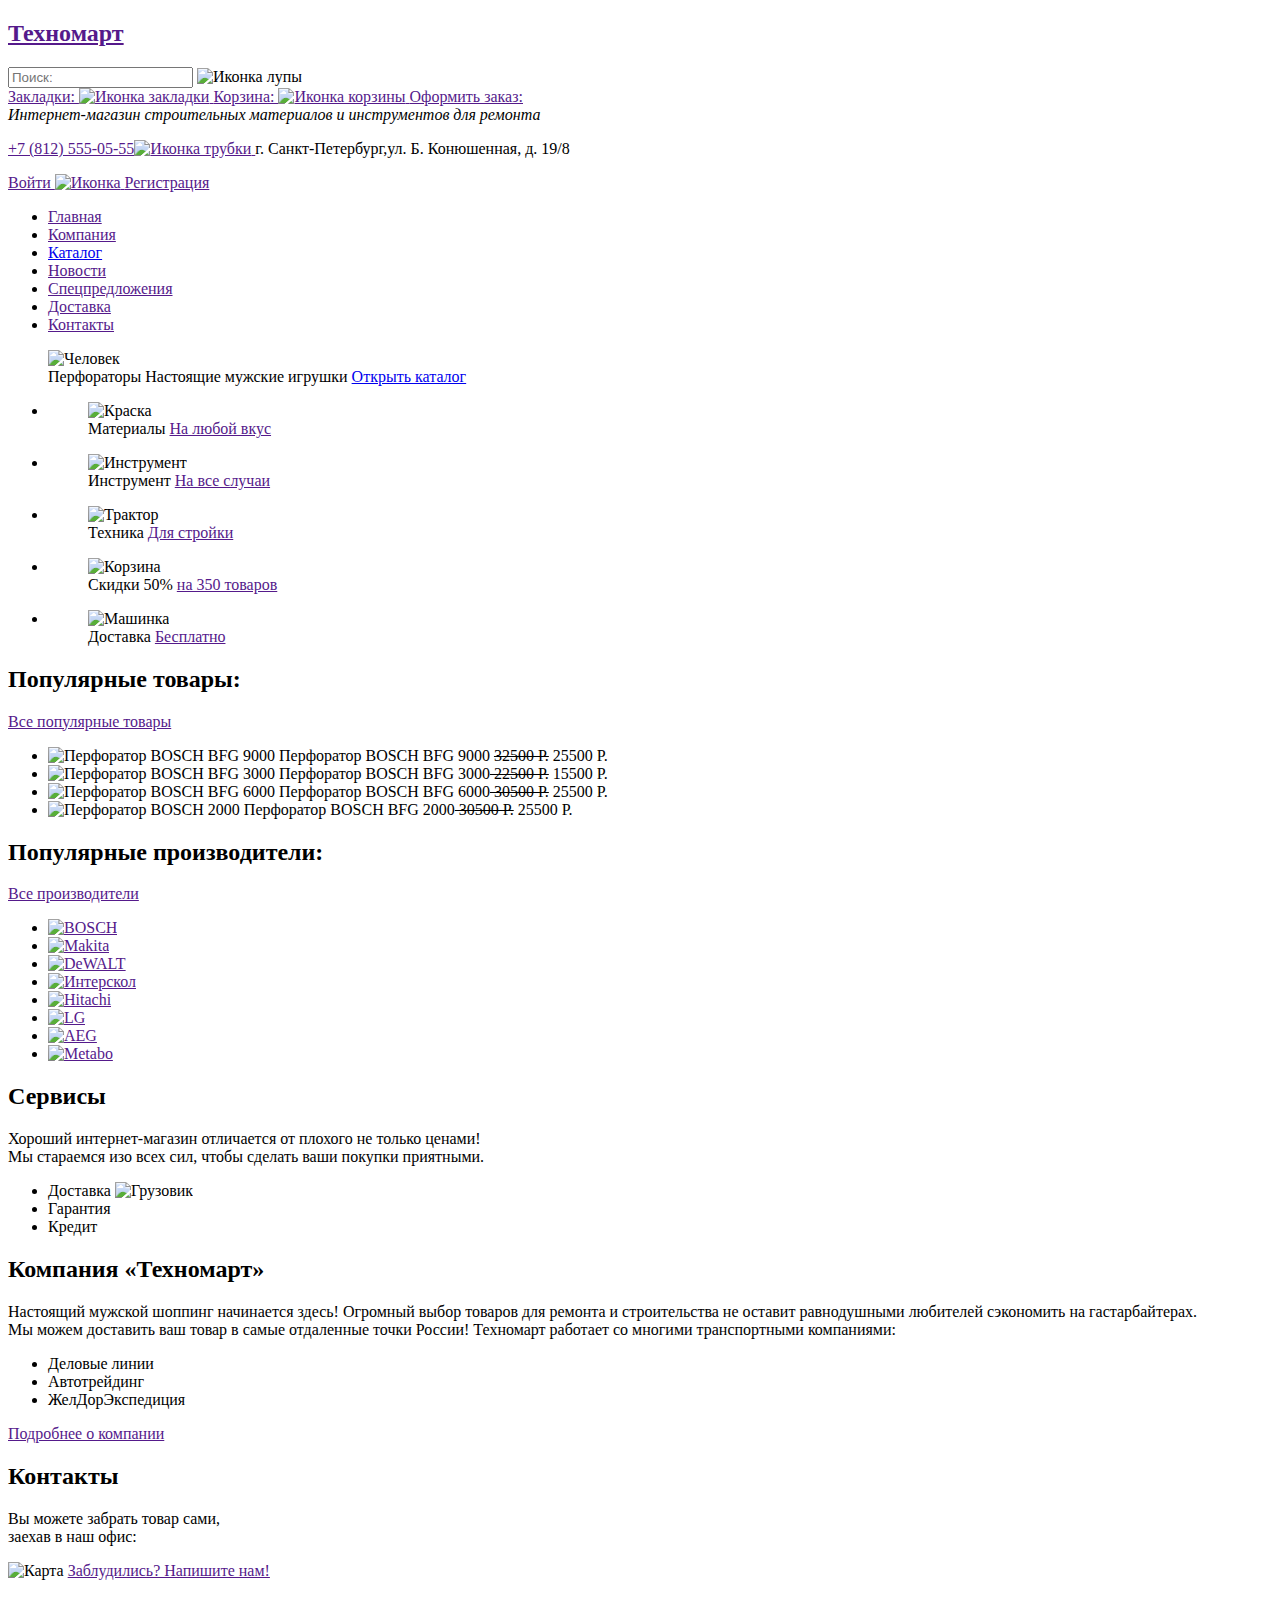
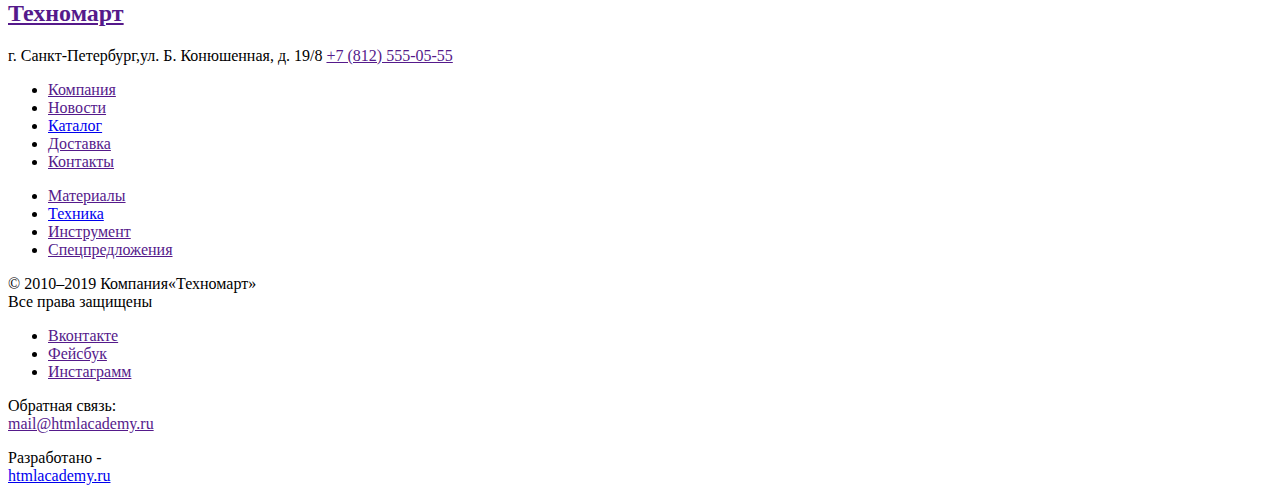
==== index.html @ dcf72810 "Update index.html" ====
<!DOCTYPE html>
<html class="page" lang="ru">
  <head>
    <meta charset="utf-8">
    <title>Index Техномарт</title>
  
  </head>
  
  <body>
    
   <header>
    <div>
      <h2><a href="">Техномарт</a></h2>
      <form action="#" method="POST">
          <input type="search" placeholder="Поиск:">
          <img src="" width="" height="" alt="Иконка лупы">
        </form>
       <a href="">Закладки:
         <img src="" width="" height="" alt="Иконка закладки">
       </a> 
       <a href="">Корзина:
         <img src="" width="" height="" alt="Иконка корзины">
       </a> 
      <a href="">Оформить заказ:</a>
    </div>
    <div>
      <i>Интернет-магазин строительных материалов и инструментов для ремонта</i>
      <p>
        <a  href="">+7 (812) 555-05-55<img src="" width="" height="" alt="Иконка трубки">
        </a>
        г. Санкт-Петербург,ул. Б. Конюшенная, д. 19/8
      </p>
      <a href="">Войти
         <img src="" width="" height="" alt="Иконка">
      </a> 
      <a href="">Регистрация</a>
      
      <nav>
        <ul>
          <li>
            <a href="">Главная</a>
          </li>
          <li>
            <a href="">Компания</a>
          </li>
           <li>
             <a href="catalog.html">Каталог</a>
           </li>
           <li>
             <a href="">Новости</a>
           </li>
            <li>
              <a href="">Спецпредложения</a>
            </li>
          <li>
            <a href="">Доставка</a>
          </li>
           <li>
             <a href="">Контакты</a>
           </li>
        </ul>
      </nav>
    </div>
  </header>
     
  <main>
    
  <!--<h1>Интернет-магазин «Техномарт»</h1>-->
  
  <section>
    
     <!--<h2>Промо</h2>-->
    <figure>
      <img src="" width="" height="" alt="Человек">
      <figcaption>Перфораторы Настоящие мужские игрушки
         <a href="catalog.html">Открыть каталог</a>
      </figcaption>
    </figure>
  
      <ul>
       <li>
         <figure>
            <img src="" width="" height="" alt="Краска">
            <figcaption>Материалы
              <a href="">На любой вкус</a>
            </figcaption>
         </figure>
       </li>
       <li>
         <figure>
            <img src="" width="" height="" alt="Инструмент">
            <figcaption>Инструмент
              <a href="">На все случаи</a>
            </figcaption>
         </figure>
       </li>
       <li>
         <figure>
            <img src="" width="" height="" alt="Трактор">
            <figcaption>Техника
              <a href="">Для стройки</a>
            </figcaption>
         </figure>
       </li>
       <li>
         <figure>
            <img src="" width="" height="" alt="Корзина">
            <figcaption>Скидки 50%
              <a href="">на 350 товаров</a>
            </figcaption>
         </figure>
       </li>
       <li>
         <figure>
            <img src="" width="" height="" alt="Машинка">
            <figcaption>Доставка
              <a href="">Бесплатно</a>
            </figcaption>
         </figure>
       </li>
      </ul>
  </section>
  
  <section>
    <div>
      <h2>Популярные товары:</h2>
      <a href="">Все популярные товары</a>
    </div>
    <ul>
      <li>
        <img src="" width="" height="" alt="Перфоратор BOSCH BFG 9000">
       Перфоратор BOSCH BFG 9000 <s> 32500 Р.</s> 25500 Р.
      </li>
      <li>
        <img src="" width="" height="" alt="Перфоратор BOSCH BFG 3000">
        Перфоратор BOSCH BFG 3000<s> 22500 Р.</s> 15500 Р.
      </li>
      <li>
       <img src="" width="" height="" alt="Перфоратор BOSCH BFG 6000">
       Перфоратор BOSCH BFG 6000<s> 30500 Р.</s> 25500 Р.
      </li>
     <li>
      <img src="" width="" height="" alt="Перфоратор BOSCH 2000">
      Перфоратор BOSCH BFG 2000<s> 30500 Р.</s> 25500 Р. </li>
   </ul>
  </section> 
  
  <section>
    <div>
     <h2>Популярные производители:</h2>
    <a href="">Все производители</a>
    </div>
    <ul>
     <li>
       <a href=""> 
         <img src="" width="" height="" alt="BOSCH"> 
       </a>
     </li>
     <li>
        <a href=""> 
          <img src="" width="" height="" alt="Makita">
        </a>
     </li>
     <li>
        <a href=""> 
          <img src="" width="" height="" alt="DeWALT">
        </a>
     </li>
     <li>
        <a href="">
          <img src="" width="" height="" alt="Интерскол">
        </a>
     </li>
     <li>
        <a href="">
          <img src="" width="" height="" alt="Hitachi">
        </a>
      </li>
      <li>
        <a href="">
          <img src="" width="" height="" alt="LG">
        </a>
      </li>
      <li>
        <a href="">
          <img src="" width="" height="" alt="AEG">
        </a>
      </li>
      <li>
        <a href="">
          <img src="" width="" height="" alt="Metabo">
          </a>
      </li>
    </ul>
  </section>
  
  <section>
    <h2>Сервисы</h2>
    <p>Хороший интернет-магазин отличается от плохого не только ценами!
    <br>
    Мы стараемся изо всех сил, чтобы сделать ваши покупки приятными.</p>
     <ul>
       <li>Доставка
         <img src="" width="" height="" alt="Грузовик"> 
       </li>
       <li>Гарантия
       </li>
       <li>Кредит
       </li>
     </ul>
  </section>
      
 <section>
  <h2>Компания «Техномарт»</h2>
  <p>Настоящий мужской шоппинг начинается здесь! Огромный выбор товаров для  ремонта и строительства не оставит равнодушными любителей сэкономить на гастарбайтерах.
     <br>
    Мы можем доставить ваш товар в самые отдаленные точки России!
    Техномарт работает со многими транспортными компаниями:
  </p>
  <ul>
    <li>Деловые линии</li>
    <li>Автотрейдинг</li>
    <li>ЖелДорЭкспедиция</li>
  </ul>
   <a href="">Подробнее о компании</a>
  </section>
      
  <section>
    <h2>Контакты</h2>
    <p>Вы можете забрать товар сами,<br> заехав в наш офис:</p>
    <img src="" width="" height="" alt="Карта"> 
    <a href="">Заблудились? Напишите нам!</a>
   </section>
  </main>
  
   <footer>
     <div>
       <h2><a href="">Техномарт</a></h2>
       <p>
        г. Санкт-Петербург,ул. Б. Конюшенная, д. 19/8
         <a href="">+7 (812) 555-05-55</a>
       </p>
       <ul>
        <li>
          <a href="">Компания</a>
        </li>
        <li>
          <a href="">Новости</a>
        </li>
        <li>
          <a href="catalog.html">Каталог</a>
        </li>
        <li>
          <a href="">Доставка</a>
        </li>
        <li>
          <a href="">Контакты</a>
        </li>
      </ul> 
      
      <ul>
        <li>
          <a href="">Материалы</a>
        </li>
        <li>
          <a href="catalog.html">Техника</a>
        </li>
        <li>
          <a href="">Инструмент</a>
        </li>
        <li>
          <a href="">Спецпредложения</a>
        </li>
      </ul> 
    </div>  
    <div>
      <p>© 2010–2019 Компания«Техномарт»<br>
         Все права защищены
      </p>

      <ul>
        <li>
          <a href="">Вконтакте</a>
        </li>
        <li>
          <a href="">Фейсбук</a>
        </li>
        <li>
          <a href="">Инстаграмм</a>
        </li>
      </ul>
      <p>Обратная связь:<br>
        <a href="">mail@htmlacademy.ru</a>
      </p>
      <p>
         Разработано -<br>
        <a href="https://htmlacademy.ru/intensive/htmlcss">htmlacademy.ru</a>
      </p>
    </div>
  </footer>
  </body>
</html>
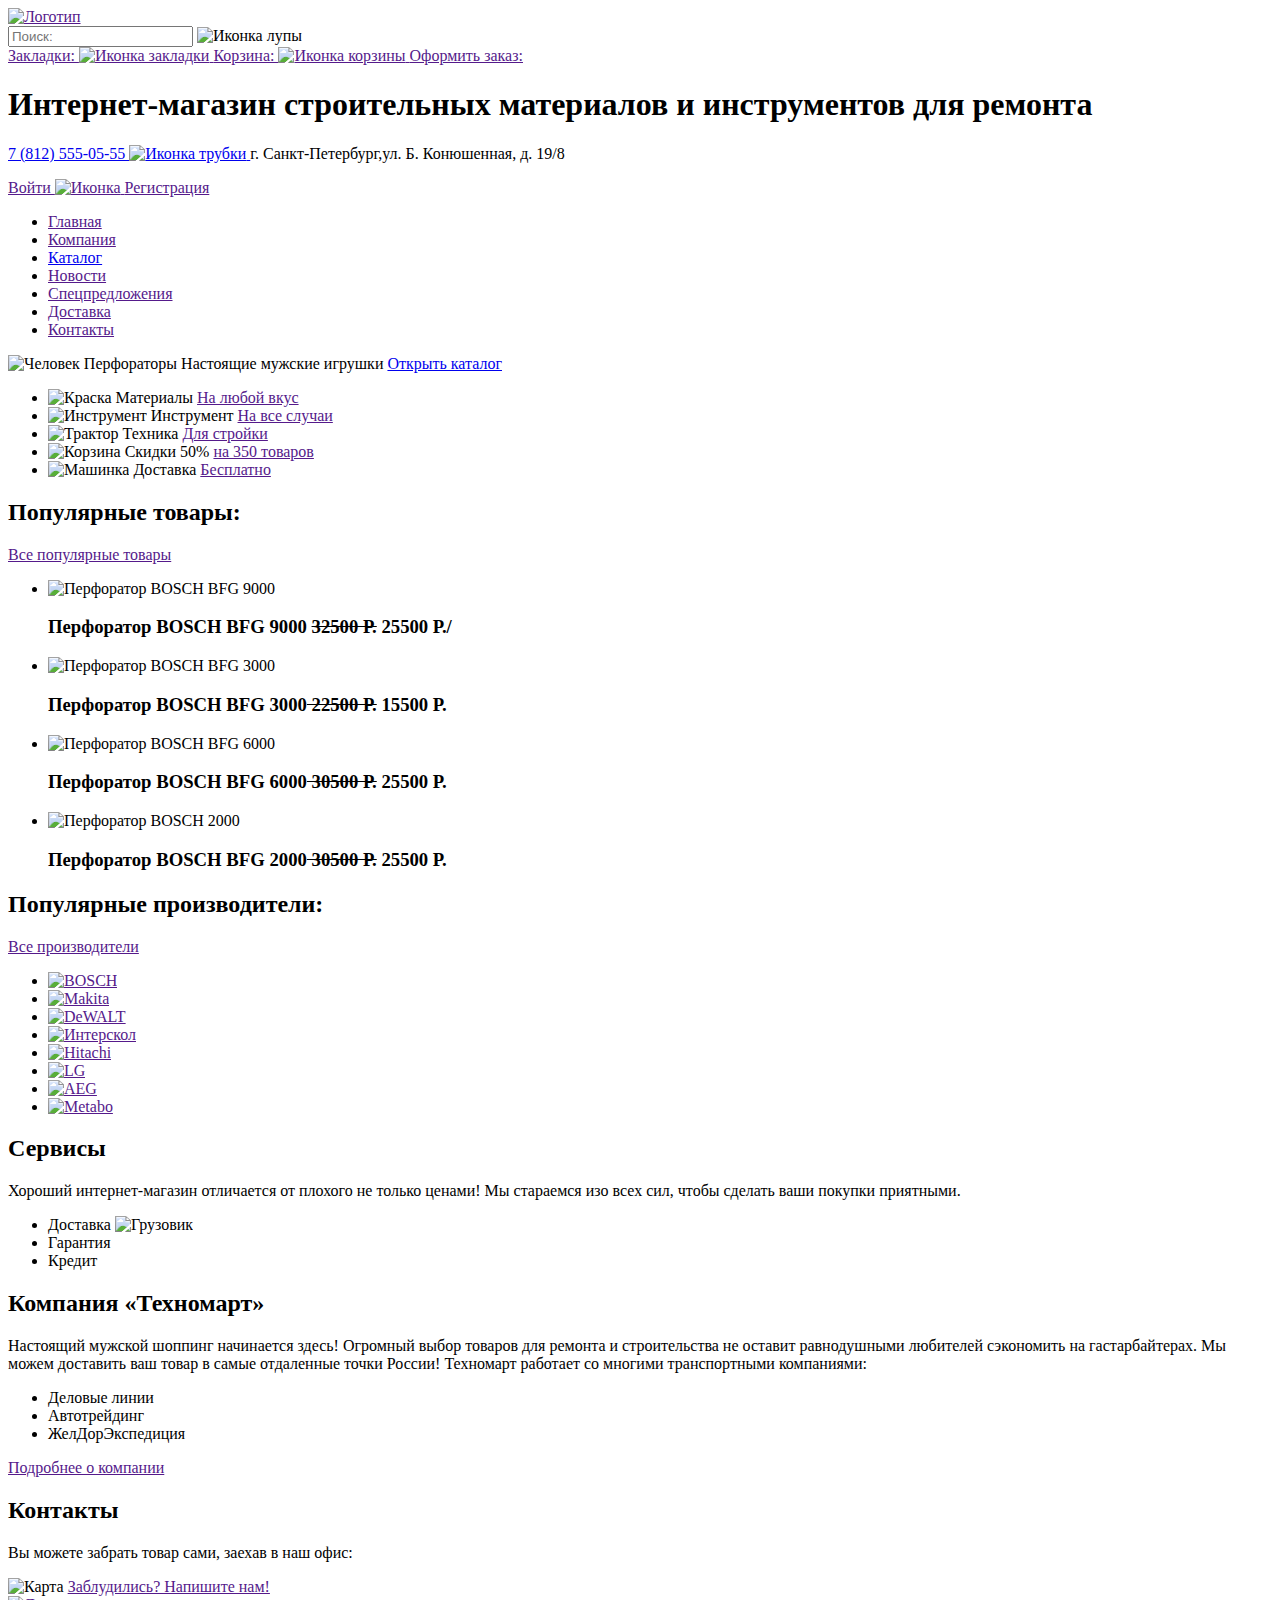
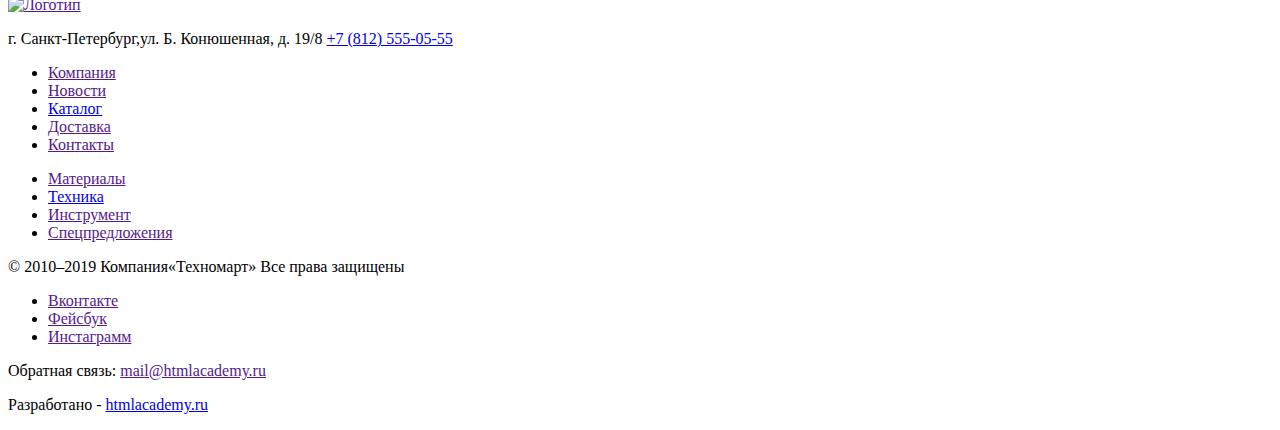
==== commit dc7d665d: "14/10" ====
--- a/index.html
+++ b/index.html
@@ -1,302 +1,284 @@
 <!DOCTYPE html>
-<html class="page" lang="ru">
+<html lang="ru">
   <head>
     <meta charset="utf-8">
     <title>Index Техномарт</title>
-  
   </head>
-  
   <body>
-    
-   <header>
-    <div>
-      <h2><a href="">Техномарт</a></h2>
-      <form action="#" method="POST">
+    <header>
+      <div>
+        <a href="">
+          <img src="" width="" height="" alt="Логотип">
+        </a>
+        <form action="#" method="POST">
           <input type="search" placeholder="Поиск:">
           <img src="" width="" height="" alt="Иконка лупы">
         </form>
-       <a href="">Закладки:
-         <img src="" width="" height="" alt="Иконка закладки">
-       </a> 
-       <a href="">Корзина:
-         <img src="" width="" height="" alt="Иконка корзины">
-       </a> 
-      <a href="">Оформить заказ:</a>
-    </div>
-    <div>
-      <i>Интернет-магазин строительных материалов и инструментов для ремонта</i>
-      <p>
-        <a  href="">+7 (812) 555-05-55<img src="" width="" height="" alt="Иконка трубки">
+        <a href="">Закладки:
+          <img src="" width="" height="" alt="Иконка закладки">
+        </a> 
+        <a href="">Корзина:
+          <img src="" width="" height="" alt="Иконка корзины">
+        </a> 
+        <a href="">Оформить заказ:</a>
+      </div>
+      <div>
+        <h1>Интернет-магазин строительных материалов и инструментов для ремонта</h1>
+        <p>
+          <a  href="tel+78125550555">7 (812) 555-05-55 
+            <img src="" width="" height="" alt="Иконка трубки">
+          </a>
+          г. Санкт-Петербург,ул. Б. Конюшенная, д. 19/8
+        </p>
+        <a href="">Войти
+          <img src="" width="" height="" alt="Иконка">
+        </a> 
+        <a href="">Регистрация</a>
+        <nav>
+          <ul>
+            <li>
+              <a href="">Главная</a>
+            </li>
+            <li>
+              <a href="">Компания</a>
+            </li>
+            <li>
+              <a href="catalog.html">Каталог</a>
+            </li>
+            <li>
+              <a href="">Новости</a>
+            </li>
+            <li>
+              <a href="">Спецпредложения</a>
+            </li>
+            <li>
+              <a href="">Доставка</a>
+            </li>
+            <li>
+              <a href="">Контакты</a>
+            </li>
+          </ul>
+        </nav>
+      </div>
+    </header>  
+    <main>
+      <!--<h1>Интернет-магазин «Техномарт»</h1>-->
+      <section>
+        <!--<h2>Промо</h2>-->
+        <div>
+          <img src="" width="" height="" alt="Человек">
+          Перфораторы Настоящие мужские игрушки
+          <a href="catalog.html">Открыть каталог</a>
+        </div>
+        <ul>
+          <li>
+            <div>
+              <img src="" width="" height="" alt="Краска">
+              Материалы
+              <a href="">На любой вкус</a>
+            </div>
+          </li>
+          <li>
+            <div>
+              <img src="" width="" height="" alt="Инструмент">
+              Инструмент
+              <a href="">На все случаи</a>
+            </div>
+          </li>
+          <li>
+            <div>
+              <img src="" width="" height="" alt="Трактор">
+              Техника
+              <a href="">Для стройки</a>
+            </div>
+          </li>
+          <li>
+            <div>
+              <img src="" width="" height="" alt="Корзина">
+              Скидки 50%
+              <a href="">на 350 товаров</a>
+            </div>
+          </li>
+          <li>
+            <div>
+              <img src="" width="" height="" alt="Машинка">
+              Доставка
+              <a href="">Бесплатно</a>
+            </div>
+          </li>
+        </ul>
+      </section>
+      <section>
+        <div>
+          <h2>Популярные товары:</h2>
+          <a href="">Все популярные товары</a>
+        </div>
+        <ul>
+          <li>
+            <img src="" width="" height="" alt="Перфоратор BOSCH BFG 9000">
+            <h3>Перфоратор BOSCH BFG 9000 <s> 32500 Р.</s> 25500 Р./</h3>
+          </li>
+          <li>
+            <img src="" width="" height="" alt="Перфоратор BOSCH BFG 3000">
+            <h3>Перфоратор BOSCH BFG 3000<s> 22500 Р.</s> 15500 Р.</h3>
+          </li>
+          <li>
+            <img src="" width="" height="" alt="Перфоратор BOSCH BFG 6000">
+            <h3>Перфоратор BOSCH BFG 6000<s> 30500 Р.</s> 25500 Р.</h3>
+          </li>
+          <li>
+            <img src="" width="" height="" alt="Перфоратор BOSCH 2000">
+            <h3>Перфоратор BOSCH BFG 2000<s> 30500 Р.</s> 25500 Р.</h3> 
+          </li>
+        </ul>
+      </section> 
+      <section>
+        <div>
+          <h2>Популярные производители:</h2>
+          <a href="">Все производители</a>
+        </div>
+        <ul>
+          <li>
+            <a href=""> 
+              <img src="" width="" height="" alt="BOSCH"> 
+            </a>
+          </li>
+          <li>
+            <a href=""> 
+              <img src="" width="" height="" alt="Makita">
+            </a>
+          </li>
+          <li>
+            <a href=""> 
+              <img src="" width="" height="" alt="DeWALT">
+            </a>
+          </li>
+          <li>
+            <a href="">
+              <img src="" width="" height="" alt="Интерскол">
+            </a>
+          </li>
+          <li>
+            <a href="">
+              <img src="" width="" height="" alt="Hitachi">
+            </a>
+          </li>
+          <li>
+            <a href="">
+              <img src="" width="" height="" alt="LG">
+            </a>
+          </li>
+          <li>
+            <a href="">
+              <img src="" width="" height="" alt="AEG">
+            </a>
+          </li>
+          <li>
+            <a href="">
+              <img src="" width="" height="" alt="Metabo">
+            </a>
+          </li>
+        </ul>
+      </section>
+      <section>
+        <h2>Сервисы</h2>
+        <p>Хороший интернет-магазин отличается от плохого не только ценами!
+          Мы стараемся изо всех сил, чтобы сделать ваши покупки приятными.
+        </p>
+        <ul>
+          <li>Доставка
+            <img src="" width="" height="" alt="Грузовик"> 
+          </li>
+          <li>Гарантия</li>
+          <li>Кредит</li>
+        </ul>
+      </section>
+      <section>
+        <h2>Компания «Техномарт»</h2>
+        <p>Настоящий мужской шоппинг начинается здесь! Огромный выбор товаров для  ремонта и строительства не оставит равнодушными любителей сэкономить на гастарбайтерах.
+          Мы можем доставить ваш товар в самые отдаленные точки России!
+          Техномарт работает со многими транспортными компаниями:
+        </p>
+        <ul>
+          <li>Деловые линии</li>
+          <li>Автотрейдинг</li>
+          <li>ЖелДорЭкспедиция</li>
+        </ul>
+        <a href="">Подробнее о компании</a>
+      </section>
+      <section>
+        <h2>Контакты</h2>
+        <p>Вы можете забрать товар сами,
+          заехав в наш офис:
+        </p>
+        <img src="" width="" height="" alt="Карта"> 
+        <a href="">Заблудились? Напишите нам!</a>
+      </section>
+    </main>
+    <footer>
+      <div>
+        <a href="">
+          <img src="" width="" height="" alt="Логотип">
         </a>
-        г. Санкт-Петербург,ул. Б. Конюшенная, д. 19/8
-      </p>
-      <a href="">Войти
-         <img src="" width="" height="" alt="Иконка">
-      </a> 
-      <a href="">Регистрация</a>
-      
-      <nav>
-        <ul>
-          <li>
-            <a href="">Главная</a>
-          </li>
+        <p>
+          г. Санкт-Петербург,ул. Б. Конюшенная, д. 19/8
+          <a href="tel:+78125550555">+7 (812) 555-05-55</a>
+        </p>
+        <ul>
           <li>
             <a href="">Компания</a>
           </li>
-           <li>
-             <a href="catalog.html">Каталог</a>
-           </li>
-           <li>
-             <a href="">Новости</a>
-           </li>
-            <li>
-              <a href="">Спецпредложения</a>
-            </li>
+          <li>
+            <a href="">Новости</a>
+          </li>
+          <li>
+            <a href="catalog.html">Каталог</a>
+          </li>
           <li>
             <a href="">Доставка</a>
           </li>
-           <li>
-             <a href="">Контакты</a>
-           </li>
-        </ul>
-      </nav>
-    </div>
-  </header>
-     
-  <main>
-    
-  <!--<h1>Интернет-магазин «Техномарт»</h1>-->
-  
-  <section>
-    
-     <!--<h2>Промо</h2>-->
-    <figure>
-      <img src="" width="" height="" alt="Человек">
-      <figcaption>Перфораторы Настоящие мужские игрушки
-         <a href="catalog.html">Открыть каталог</a>
-      </figcaption>
-    </figure>
-  
-      <ul>
-       <li>
-         <figure>
-            <img src="" width="" height="" alt="Краска">
-            <figcaption>Материалы
-              <a href="">На любой вкус</a>
-            </figcaption>
-         </figure>
-       </li>
-       <li>
-         <figure>
-            <img src="" width="" height="" alt="Инструмент">
-            <figcaption>Инструмент
-              <a href="">На все случаи</a>
-            </figcaption>
-         </figure>
-       </li>
-       <li>
-         <figure>
-            <img src="" width="" height="" alt="Трактор">
-            <figcaption>Техника
-              <a href="">Для стройки</a>
-            </figcaption>
-         </figure>
-       </li>
-       <li>
-         <figure>
-            <img src="" width="" height="" alt="Корзина">
-            <figcaption>Скидки 50%
-              <a href="">на 350 товаров</a>
-            </figcaption>
-         </figure>
-       </li>
-       <li>
-         <figure>
-            <img src="" width="" height="" alt="Машинка">
-            <figcaption>Доставка
-              <a href="">Бесплатно</a>
-            </figcaption>
-         </figure>
-       </li>
-      </ul>
-  </section>
-  
-  <section>
-    <div>
-      <h2>Популярные товары:</h2>
-      <a href="">Все популярные товары</a>
-    </div>
-    <ul>
-      <li>
-        <img src="" width="" height="" alt="Перфоратор BOSCH BFG 9000">
-       Перфоратор BOSCH BFG 9000 <s> 32500 Р.</s> 25500 Р.
-      </li>
-      <li>
-        <img src="" width="" height="" alt="Перфоратор BOSCH BFG 3000">
-        Перфоратор BOSCH BFG 3000<s> 22500 Р.</s> 15500 Р.
-      </li>
-      <li>
-       <img src="" width="" height="" alt="Перфоратор BOSCH BFG 6000">
-       Перфоратор BOSCH BFG 6000<s> 30500 Р.</s> 25500 Р.
-      </li>
-     <li>
-      <img src="" width="" height="" alt="Перфоратор BOSCH 2000">
-      Перфоратор BOSCH BFG 2000<s> 30500 Р.</s> 25500 Р. </li>
-   </ul>
-  </section> 
-  
-  <section>
-    <div>
-     <h2>Популярные производители:</h2>
-    <a href="">Все производители</a>
-    </div>
-    <ul>
-     <li>
-       <a href=""> 
-         <img src="" width="" height="" alt="BOSCH"> 
-       </a>
-     </li>
-     <li>
-        <a href=""> 
-          <img src="" width="" height="" alt="Makita">
-        </a>
-     </li>
-     <li>
-        <a href=""> 
-          <img src="" width="" height="" alt="DeWALT">
-        </a>
-     </li>
-     <li>
-        <a href="">
-          <img src="" width="" height="" alt="Интерскол">
-        </a>
-     </li>
-     <li>
-        <a href="">
-          <img src="" width="" height="" alt="Hitachi">
-        </a>
-      </li>
-      <li>
-        <a href="">
-          <img src="" width="" height="" alt="LG">
-        </a>
-      </li>
-      <li>
-        <a href="">
-          <img src="" width="" height="" alt="AEG">
-        </a>
-      </li>
-      <li>
-        <a href="">
-          <img src="" width="" height="" alt="Metabo">
-          </a>
-      </li>
-    </ul>
-  </section>
-  
-  <section>
-    <h2>Сервисы</h2>
-    <p>Хороший интернет-магазин отличается от плохого не только ценами!
-    <br>
-    Мы стараемся изо всех сил, чтобы сделать ваши покупки приятными.</p>
-     <ul>
-       <li>Доставка
-         <img src="" width="" height="" alt="Грузовик"> 
-       </li>
-       <li>Гарантия
-       </li>
-       <li>Кредит
-       </li>
-     </ul>
-  </section>
-      
- <section>
-  <h2>Компания «Техномарт»</h2>
-  <p>Настоящий мужской шоппинг начинается здесь! Огромный выбор товаров для  ремонта и строительства не оставит равнодушными любителей сэкономить на гастарбайтерах.
-     <br>
-    Мы можем доставить ваш товар в самые отдаленные точки России!
-    Техномарт работает со многими транспортными компаниями:
-  </p>
-  <ul>
-    <li>Деловые линии</li>
-    <li>Автотрейдинг</li>
-    <li>ЖелДорЭкспедиция</li>
-  </ul>
-   <a href="">Подробнее о компании</a>
-  </section>
-      
-  <section>
-    <h2>Контакты</h2>
-    <p>Вы можете забрать товар сами,<br> заехав в наш офис:</p>
-    <img src="" width="" height="" alt="Карта"> 
-    <a href="">Заблудились? Напишите нам!</a>
-   </section>
-  </main>
-  
-   <footer>
-     <div>
-       <h2><a href="">Техномарт</a></h2>
-       <p>
-        г. Санкт-Петербург,ул. Б. Конюшенная, д. 19/8
-         <a href="">+7 (812) 555-05-55</a>
-       </p>
-       <ul>
-        <li>
-          <a href="">Компания</a>
-        </li>
-        <li>
-          <a href="">Новости</a>
-        </li>
-        <li>
-          <a href="catalog.html">Каталог</a>
-        </li>
-        <li>
-          <a href="">Доставка</a>
-        </li>
-        <li>
-          <a href="">Контакты</a>
-        </li>
-      </ul> 
-      
-      <ul>
-        <li>
-          <a href="">Материалы</a>
-        </li>
-        <li>
-          <a href="catalog.html">Техника</a>
-        </li>
-        <li>
-          <a href="">Инструмент</a>
-        </li>
-        <li>
-          <a href="">Спецпредложения</a>
-        </li>
-      </ul> 
-    </div>  
-    <div>
-      <p>© 2010–2019 Компания«Техномарт»<br>
-         Все права защищены
-      </p>
-
-      <ul>
-        <li>
-          <a href="">Вконтакте</a>
-        </li>
-        <li>
-          <a href="">Фейсбук</a>
-        </li>
-        <li>
-          <a href="">Инстаграмм</a>
-        </li>
-      </ul>
-      <p>Обратная связь:<br>
-        <a href="">mail@htmlacademy.ru</a>
-      </p>
-      <p>
-         Разработано -<br>
-        <a href="https://htmlacademy.ru/intensive/htmlcss">htmlacademy.ru</a>
-      </p>
-    </div>
-  </footer>
+          <li>
+            <a href="">Контакты</a>
+          </li>
+        </ul> 
+        <ul>
+          <li>
+            <a href="">Материалы</a>
+          </li>
+          <li>
+            <a href="catalog.html">Техника</a>
+          </li>
+          <li>
+            <a href="">Инструмент</a>
+          </li>
+          <li>
+            <a href="">Спецпредложения</a>
+          </li>
+        </ul> 
+      </div>
+      <div>
+        <p>© 2010–2019 Компания«Техномарт»
+          Все права защищены
+        </p>
+        <ul>
+          <li>
+            <a href="">Вконтакте</a>
+          </li>
+          <li>
+            <a href="">Фейсбук</a>
+          </li>
+          <li>
+            <a href="">Инстаграмм</a>
+          </li>
+        </ul>
+        <p>Обратная связь:
+          <a href="">mail@htmlacademy.ru</a>
+        </p>
+        <p>
+          Разработано -
+          <a href="https://htmlacademy.ru/intensive/htmlcss">htmlacademy.ru</a>
+        </p>
+      </div>
+    </footer>
   </body>
 </html>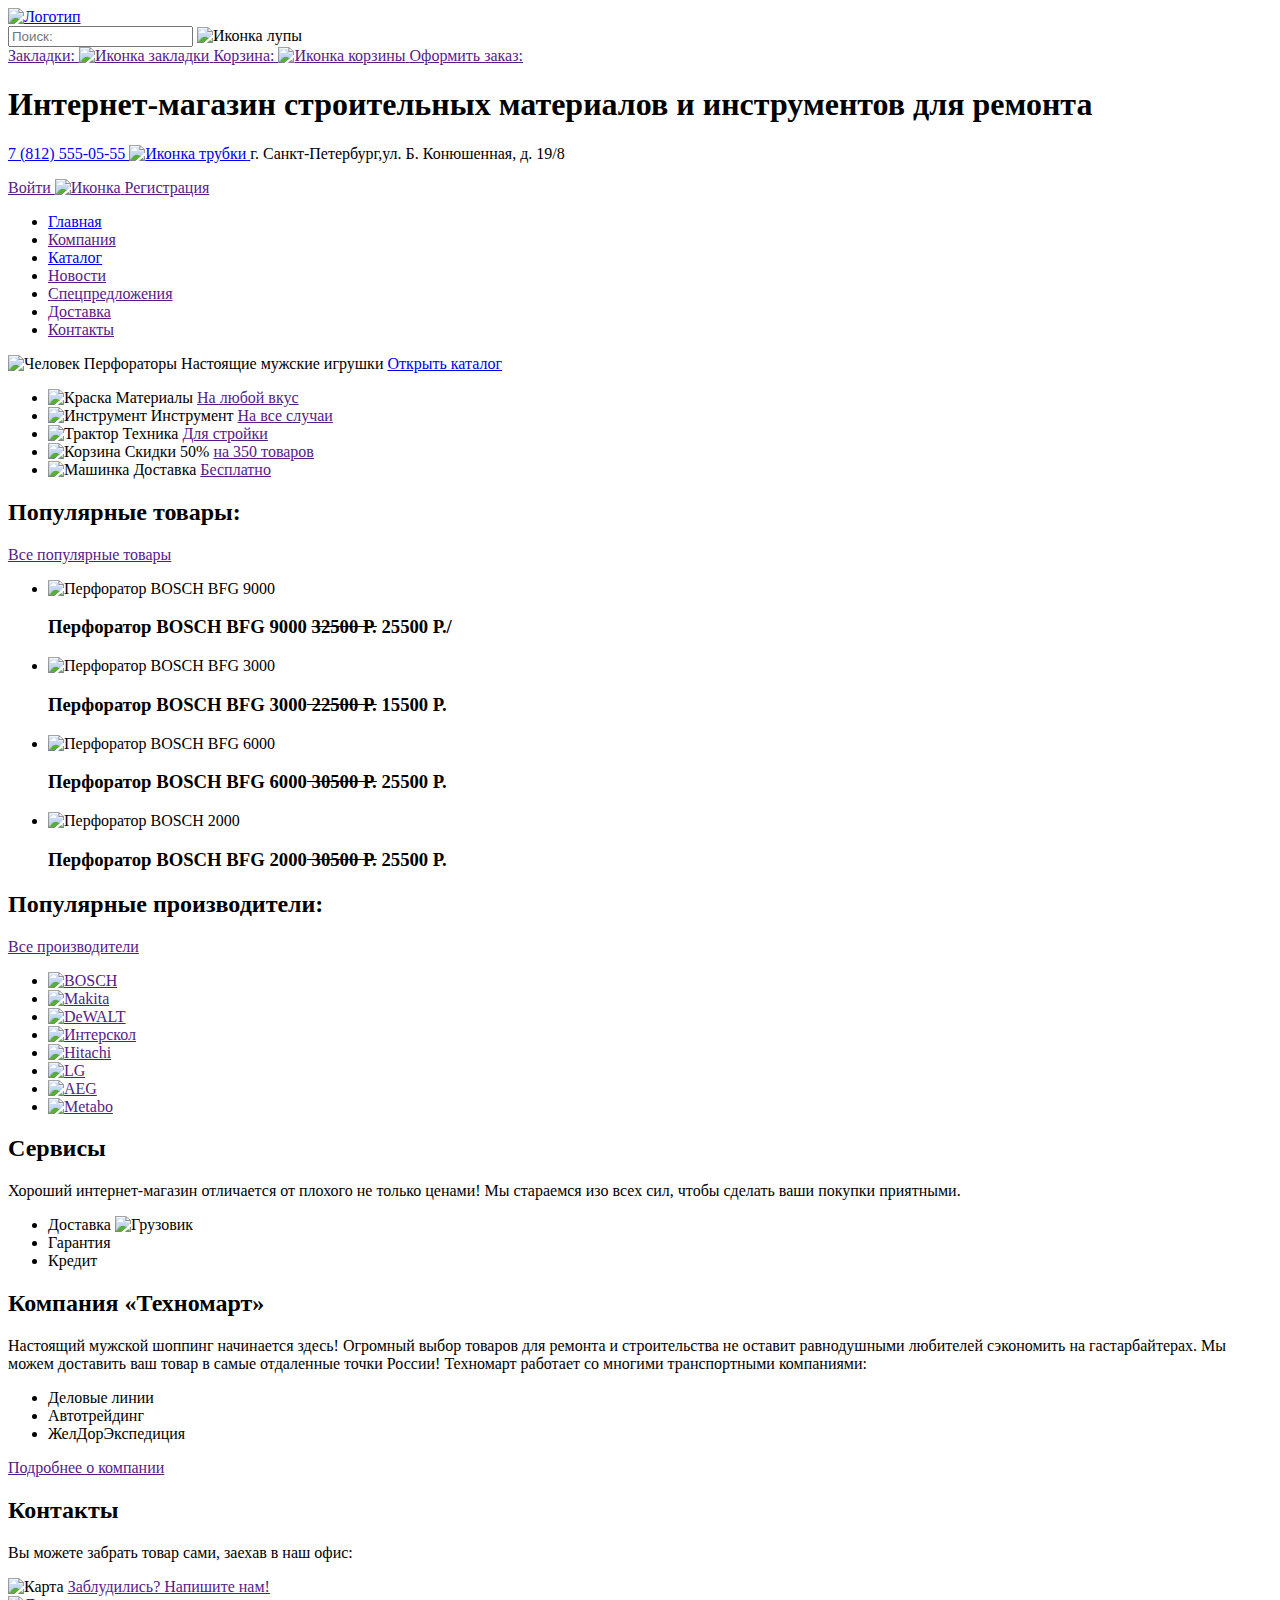
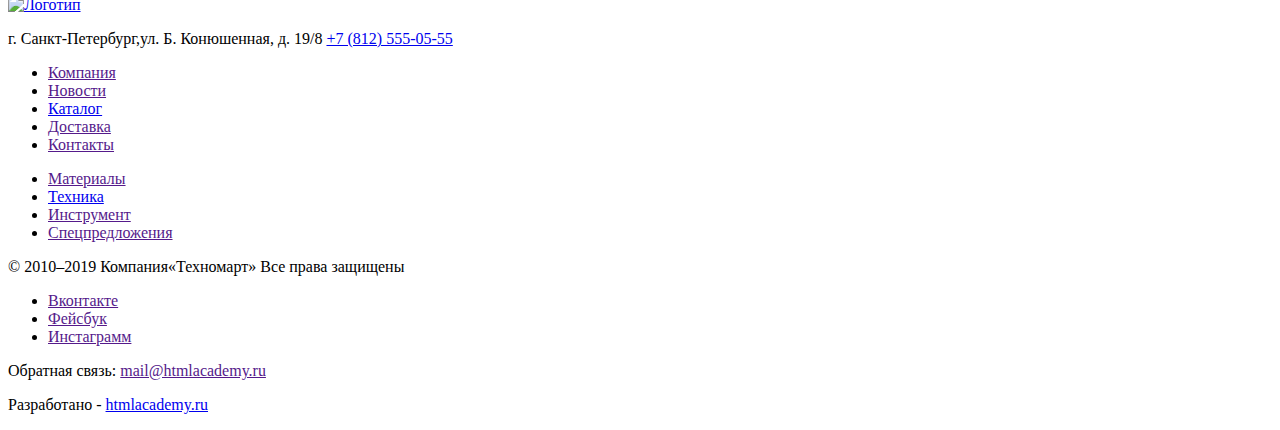
==== commit 79278a93: "доработки 15.10" ====
--- a/index.html
+++ b/index.html
@@ -7,7 +7,7 @@
   <body>
     <header>
       <div>
-        <a href="">
+        <a href="index.html">
           <img src="" width="" height="" alt="Логотип">
         </a>
         <form action="#" method="POST">
@@ -37,7 +37,7 @@
         <nav>
           <ul>
             <li>
-              <a href="">Главная</a>
+              <a href="index.html">Главная</a>
             </li>
             <li>
               <a href="">Компания</a>
@@ -217,7 +217,7 @@
     </main>
     <footer>
       <div>
-        <a href="">
+        <a href="index.html">
           <img src="" width="" height="" alt="Логотип">
         </a>
         <p>
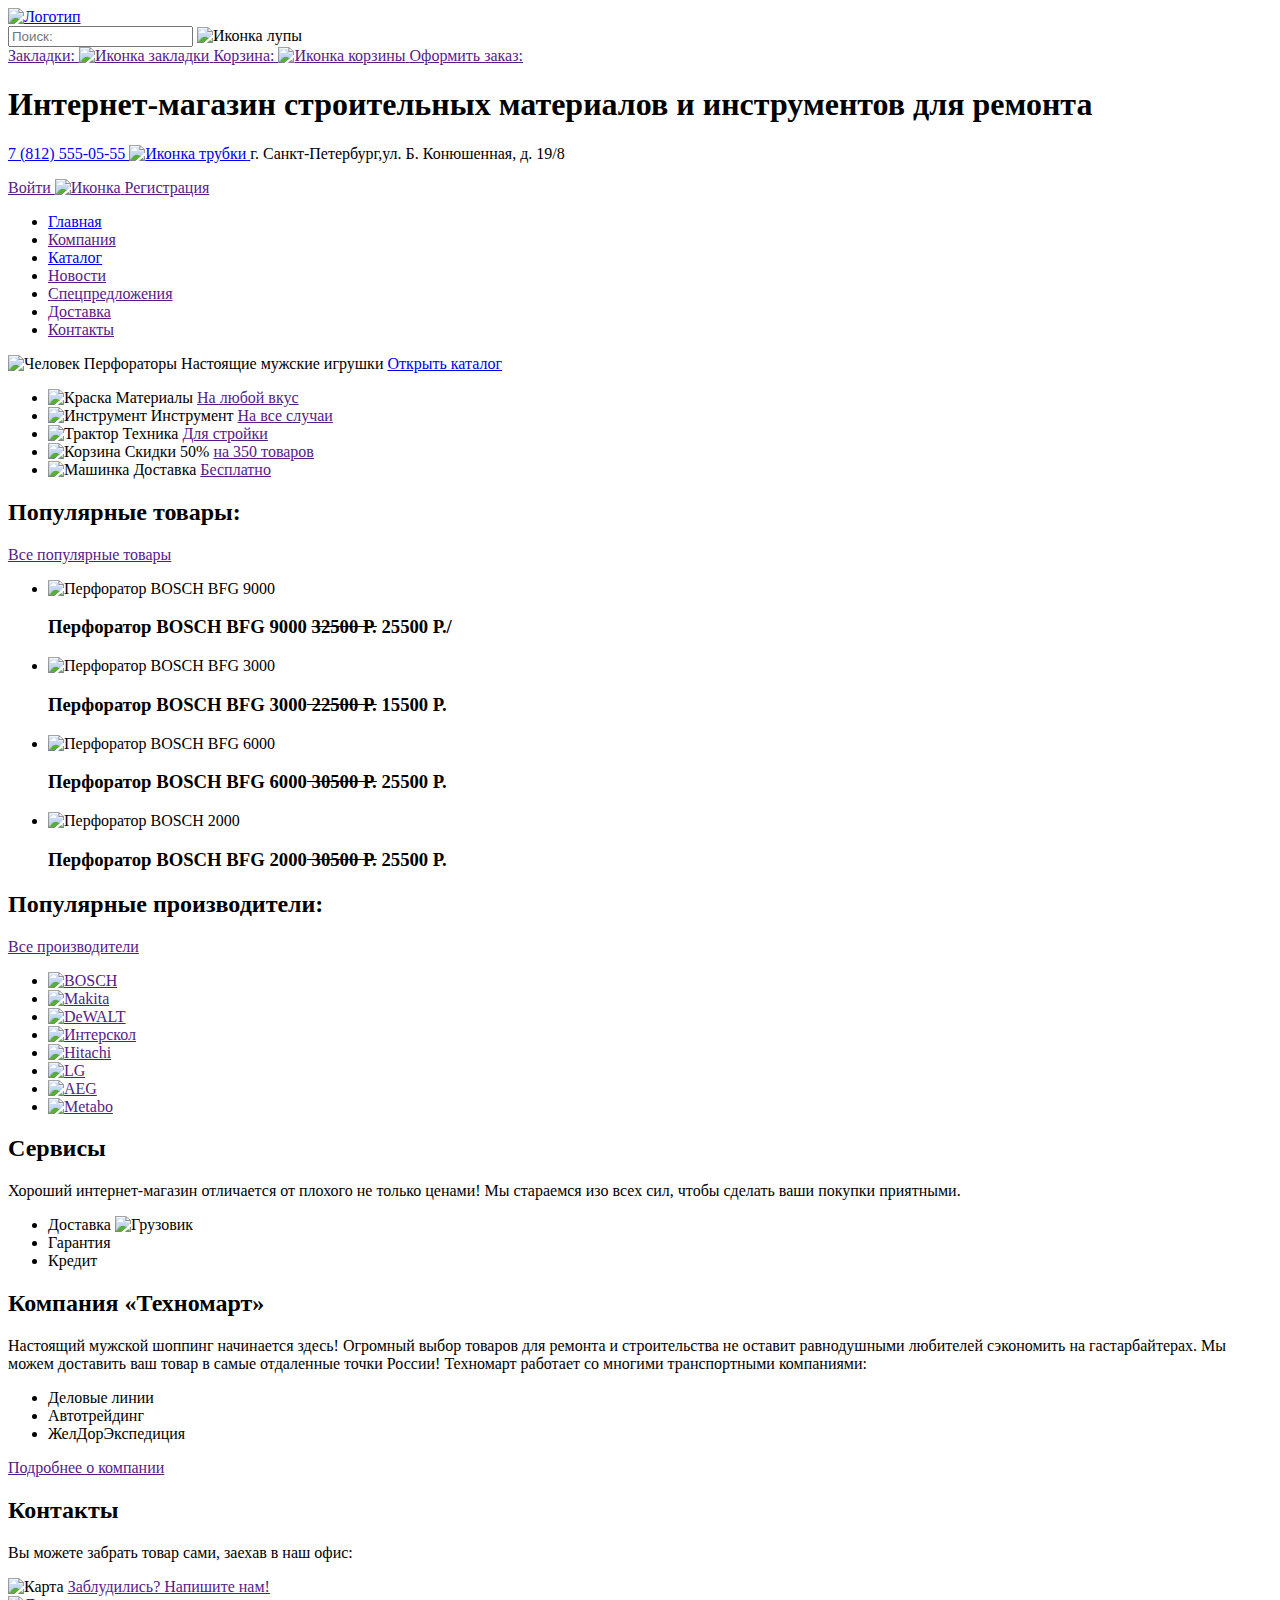
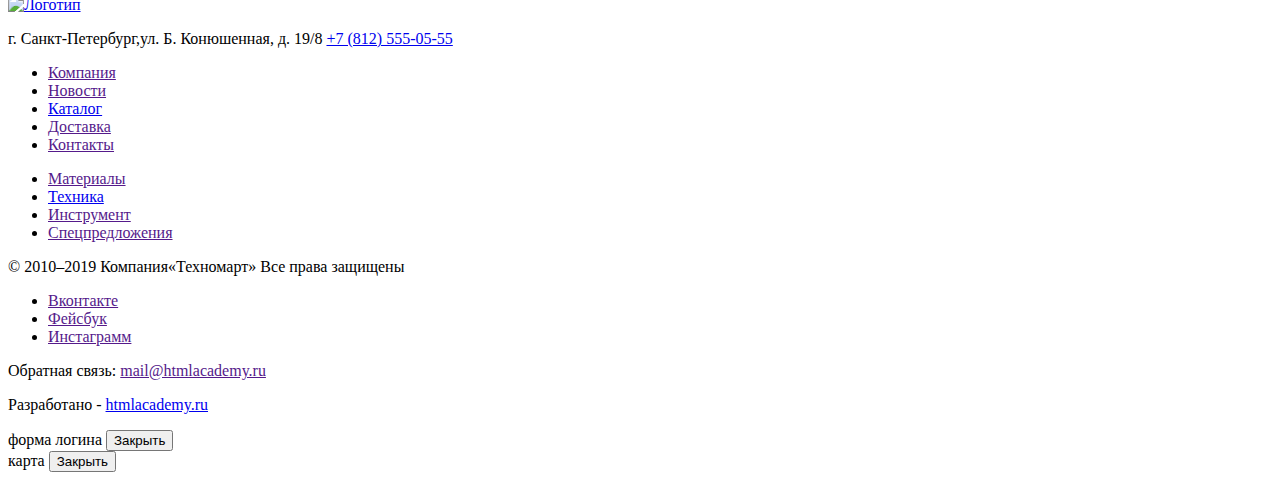
==== commit 199814cf: "27/10" ====
--- a/index.html
+++ b/index.html
@@ -1,13 +1,16 @@
 <!DOCTYPE html>
-<html lang="ru">
+<html class="main-page" lang="ru">
   <head>
     <meta charset="utf-8">
-    <title>Index Техномарт</title>
+    <title>index Техномарт</title>
+    <link rel="stylesheet" href="https://fonts.googleapis.com/css2?family=Cuprum:wght@400;700&display=swap">
+    <link  href="normalize.css" rel="stylesheet">
+    <link href="style.css" rel="stylesheet">
   </head>
-  <body>
-    <header>
-      <div>
-        <a href="index.html">
+  <body class="main-page-body">
+    <header class="main-header">
+      <div class="background-header">
+        <a class="header-logo" href="index.html">
           <img src="" width="" height="" alt="Логотип">
         </a>
         <form action="#" method="POST">
@@ -20,12 +23,12 @@
         <a href="">Корзина:
           <img src="" width="" height="" alt="Иконка корзины">
         </a> 
-        <a href="">Оформить заказ:</a>
-      </div>
-      <div>
-        <h1>Интернет-магазин строительных материалов и инструментов для ремонта</h1>
+        <a class="button-order" href="">Оформить заказ:</a>
+      </div>
+      <div class="top-background">
+        <h1 class="title">Интернет-магазин строительных материалов и инструментов для ремонта</h1>
         <p>
-          <a  href="tel+78125550555">7 (812) 555-05-55 
+          <a class="phone"  href="tel+78125550555">7 (812) 555-05-55 
             <img src="" width="" height="" alt="Иконка трубки">
           </a>
           г. Санкт-Петербург,ул. Б. Конюшенная, д. 19/8
@@ -34,8 +37,8 @@
           <img src="" width="" height="" alt="Иконка">
         </a> 
         <a href="">Регистрация</a>
-        <nav>
-          <ul>
+        <nav class="main-navigation">
+          <ul class="site-navigation">
             <li>
               <a href="index.html">Главная</a>
             </li>
@@ -61,16 +64,16 @@
         </nav>
       </div>
     </header>  
-    <main>
+    <main class="main-container">
       <!--<h1>Интернет-магазин «Техномарт»</h1>-->
-      <section>
+      <section class="promo">
         <!--<h2>Промо</h2>-->
         <div>
           <img src="" width="" height="" alt="Человек">
           Перфораторы Настоящие мужские игрушки
           <a href="catalog.html">Открыть каталог</a>
         </div>
-        <ul>
+        <ul class="promo-list">
           <li>
             <div>
               <img src="" width="" height="" alt="Краска">
@@ -108,12 +111,12 @@
           </li>
         </ul>
       </section>
-      <section>
-        <div>
-          <h2>Популярные товары:</h2>
-          <a href="">Все популярные товары</a>
+      <section class="popular-goods">
+        <div class="background-headers" >
+          <h2 class="main-section-header">Популярные товары:</h2>
+          <a class="button" href="">Все популярные товары</a>
         </div>
-        <ul>
+        <ul class="popular-goods-list">
           <li>
             <img src="" width="" height="" alt="Перфоратор BOSCH BFG 9000">
             <h3>Перфоратор BOSCH BFG 9000 <s> 32500 Р.</s> 25500 Р./</h3>
@@ -132,12 +135,12 @@
           </li>
         </ul>
       </section> 
-      <section>
-        <div>
-          <h2>Популярные производители:</h2>
-          <a href="">Все производители</a>
+      <section class="popular-companies">
+        <div class="background-headers">
+          <h2 class="main-section-header">Популярные производители:</h2>
+          <a class="button" href="">Все производители</a>
         </div>
-        <ul>
+        <ul class="popular-companies-list">
           <li>
             <a href=""> 
               <img src="" width="" height="" alt="BOSCH"> 
@@ -180,12 +183,12 @@
           </li>
         </ul>
       </section>
-      <section>
-        <h2>Сервисы</h2>
+      <section class="services">
+        <h2 class="services-header">Сервисы</h2>
         <p>Хороший интернет-магазин отличается от плохого не только ценами!
           Мы стараемся изо всех сил, чтобы сделать ваши покупки приятными.
         </p>
-        <ul>
+        <ul class="services-list">
           <li>Доставка
             <img src="" width="" height="" alt="Грузовик"> 
           </li>
@@ -193,38 +196,38 @@
           <li>Кредит</li>
         </ul>
       </section>
-      <section>
-        <h2>Компания «Техномарт»</h2>
+      <section class="info-about">
+        <h2 class="services-header">Компания «Техномарт»</h2>
         <p>Настоящий мужской шоппинг начинается здесь! Огромный выбор товаров для  ремонта и строительства не оставит равнодушными любителей сэкономить на гастарбайтерах.
           Мы можем доставить ваш товар в самые отдаленные точки России!
           Техномарт работает со многими транспортными компаниями:
         </p>
-        <ul>
+        <ul class="info-about-list">
           <li>Деловые линии</li>
           <li>Автотрейдинг</li>
           <li>ЖелДорЭкспедиция</li>
         </ul>
-        <a href="">Подробнее о компании</a>
-      </section>
-      <section>
-        <h2>Контакты</h2>
+        <a class="button" href="">Подробнее о компании</a>
+      </section>
+      <section class="contacts">
+        <h2 class="services-header">Контакты</h2>
         <p>Вы можете забрать товар сами,
           заехав в наш офис:
         </p>
         <img src="" width="" height="" alt="Карта"> 
-        <a href="">Заблудились? Напишите нам!</a>
+        <a class="button" href="">Заблудились? Напишите нам!</a>
       </section>
     </main>
-    <footer>
-      <div>
+    <footer class="page-footer">
+      <div class="background-footer"> 
         <a href="index.html">
           <img src="" width="" height="" alt="Логотип">
         </a>
         <p>
           г. Санкт-Петербург,ул. Б. Конюшенная, д. 19/8
-          <a href="tel:+78125550555">+7 (812) 555-05-55</a>
-        </p>
-        <ul>
+          <a class="contacts-phone" href="tel:+78125550555">+7 (812) 555-05-55</a>
+        </p>
+        <ul class="footer-navigation">
           <li>
             <a href="">Компания</a>
           </li>
@@ -241,7 +244,7 @@
             <a href="">Контакты</a>
           </li>
         </ul> 
-        <ul>
+        <ul class="additional-navigation">
           <li>
             <a href="">Материалы</a>
           </li>
@@ -256,29 +259,39 @@
           </li>
         </ul> 
       </div>
-      <div>
+      <div class="lower-background-footer">
         <p>© 2010–2019 Компания«Техномарт»
           Все права защищены
         </p>
-        <ul>
-          <li>
-            <a href="">Вконтакте</a>
-          </li>
-          <li>
-            <a href="">Фейсбук</a>
-          </li>
-          <li>
-            <a href="">Инстаграмм</a>
+        <ul class="footer-social">
+          <li>
+            <a class="social-button" href="">Вконтакте</a>
+          </li>
+          <li>
+            <a class="social-button" href="">Фейсбук</a>
+          </li>
+          <li>
+            <a class="social-button" href="">Инстаграмм</a>
           </li>
         </ul>
         <p>Обратная связь:
           <a href="">mail@htmlacademy.ru</a>
         </p>
-        <p>
+        <p class="footer-copyright">
           Разработано -
           <a href="https://htmlacademy.ru/intensive/htmlcss">htmlacademy.ru</a>
         </p>
       </div>
     </footer>
+
+    <section class="modal modal-login">
+     форма логина
+      <button class="modal-close" type="button">Закрыть</button>
+    </section>
+    <section class="modal modal-map">
+        
+      карта
+      <button class="modal-close" type="button">Закрыть</button>
+    </section>
   </body>
 </html>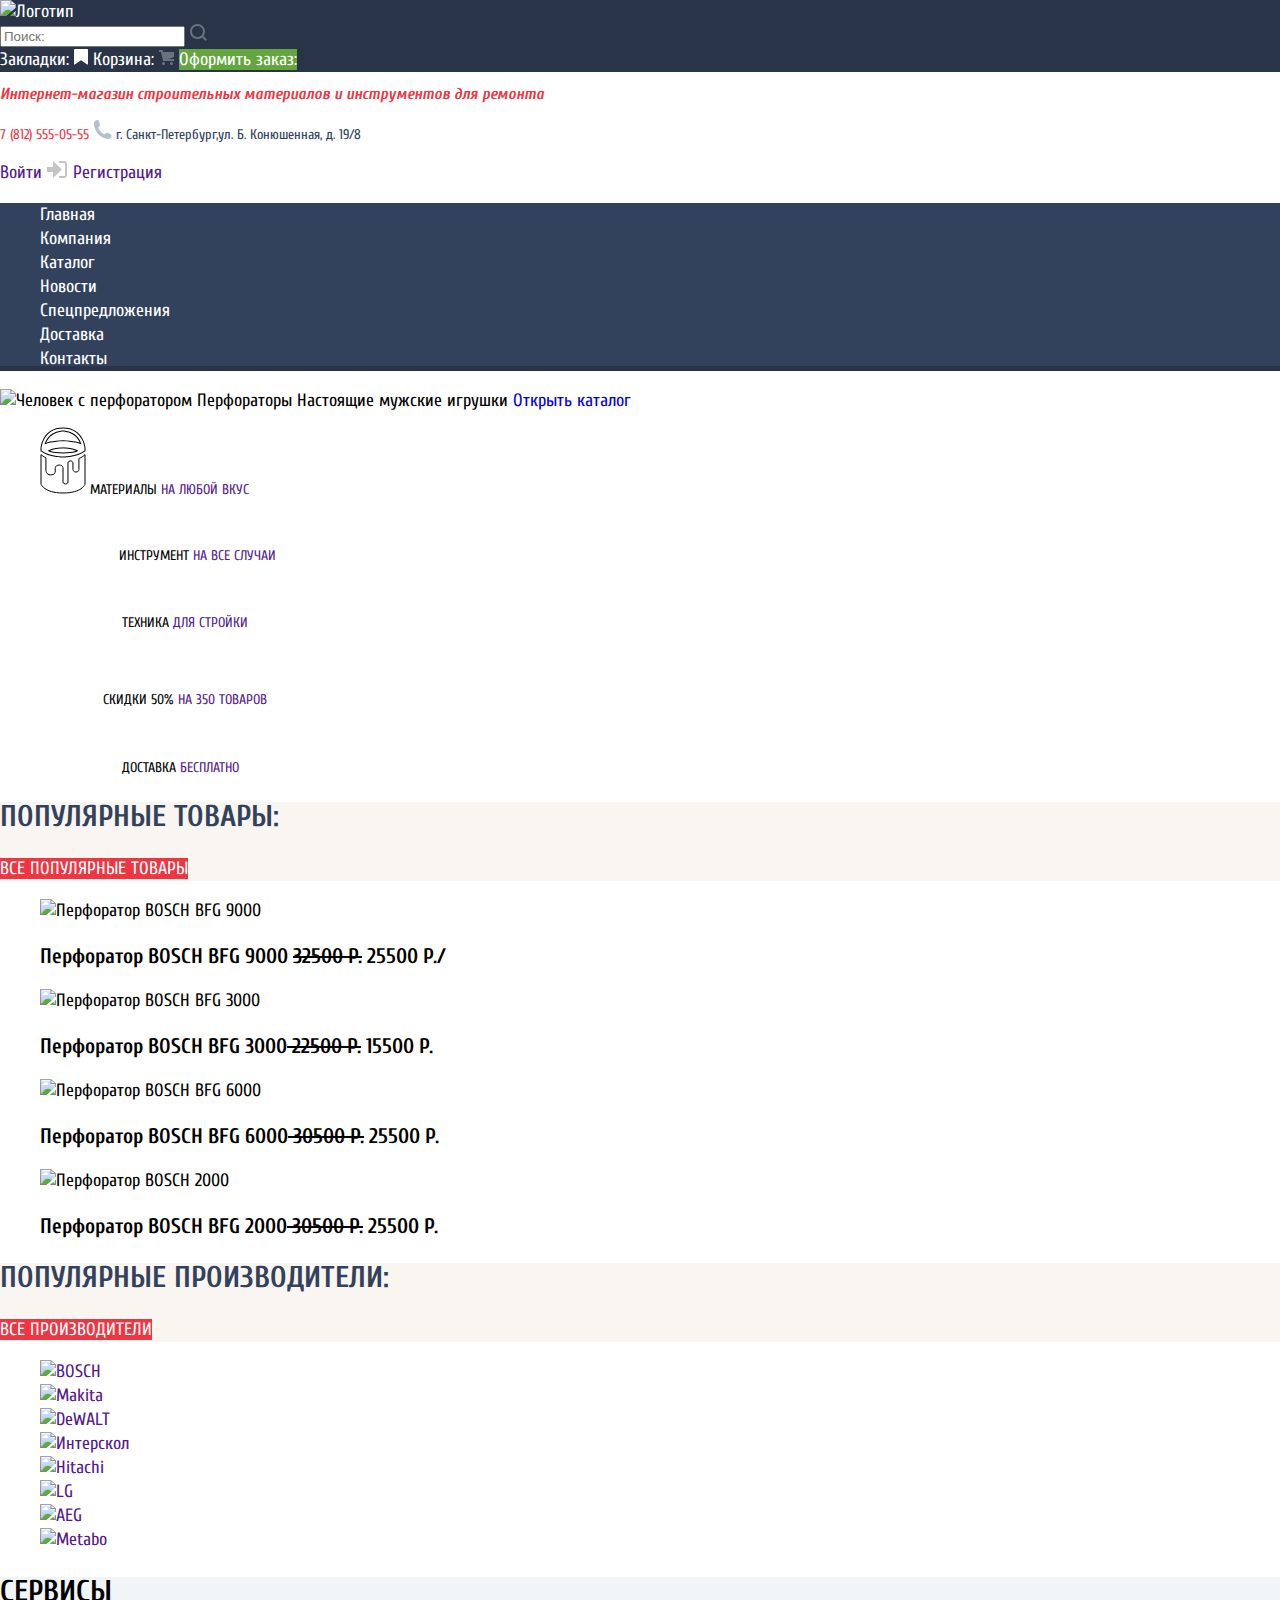
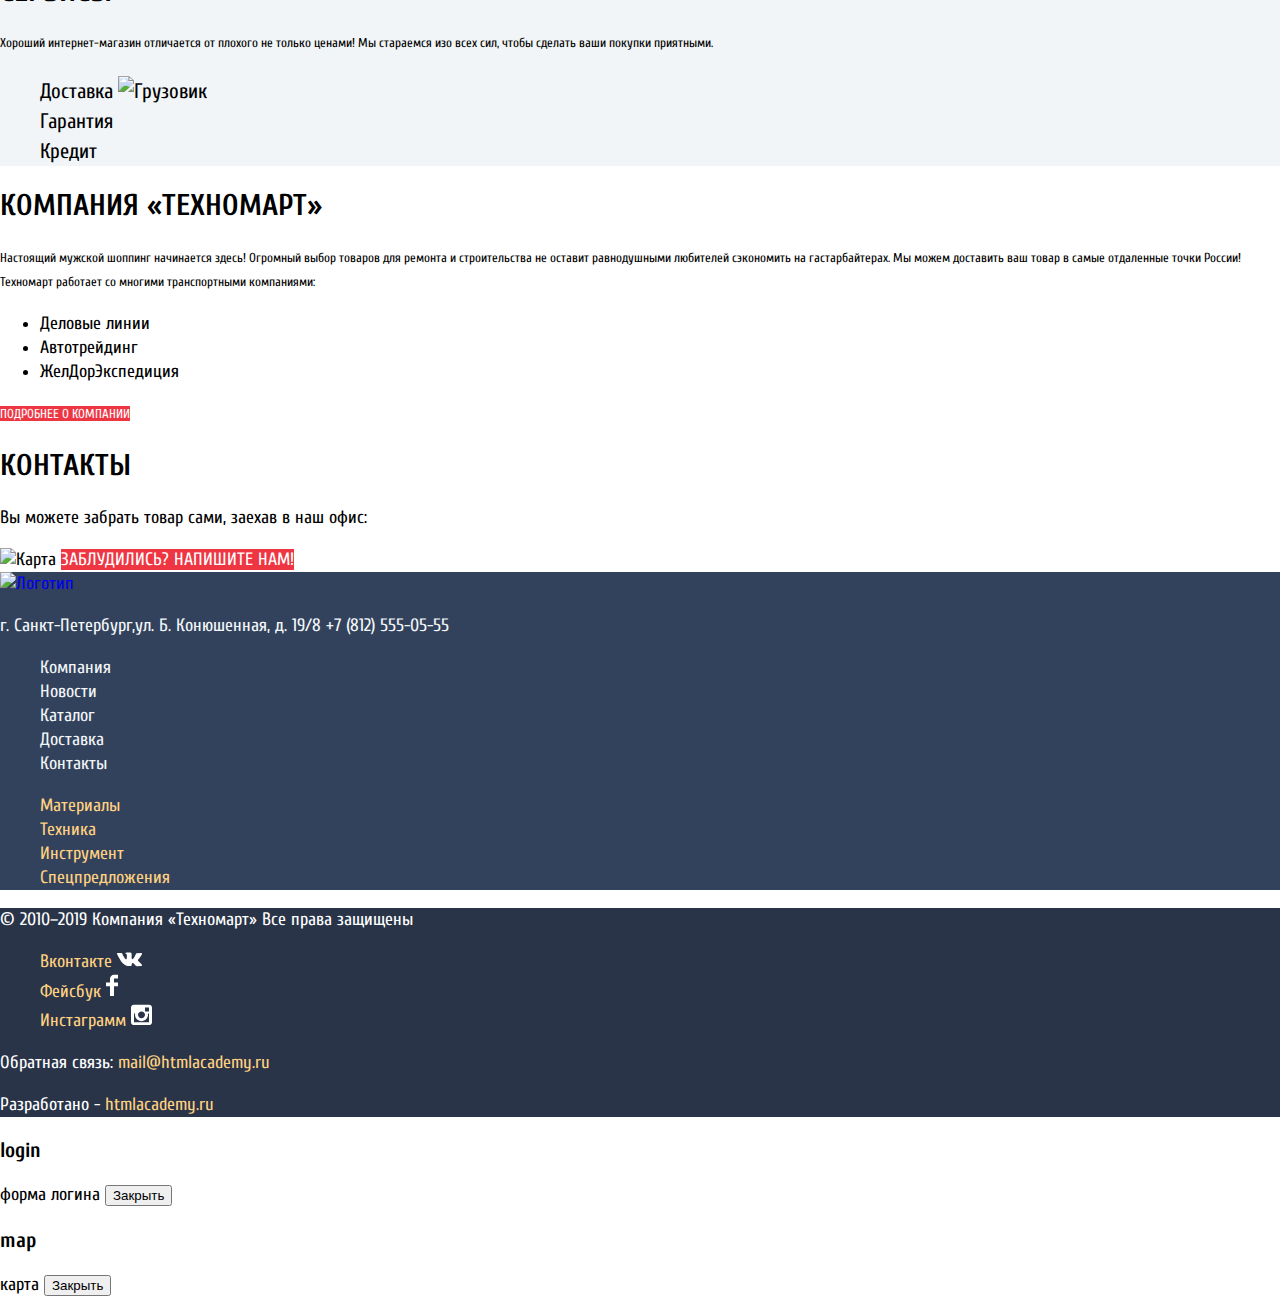
==== commit 07195dca: "img" ====
--- a/index.html
+++ b/index.html
@@ -4,24 +4,36 @@
     <meta charset="utf-8">
     <title>index Техномарт</title>
     <link rel="stylesheet" href="https://fonts.googleapis.com/css2?family=Cuprum:wght@400;700&display=swap">
-    <link  href="normalize.css" rel="stylesheet">
-    <link href="style.css" rel="stylesheet">
+    <link  href="css/normalize.css" rel="stylesheet">
+    <link href="css/style.css" rel="stylesheet">
   </head>
   <body class="main-page-body">
     <header class="main-header">
       <div class="background-header">
         <a class="header-logo" href="index.html">
-          <img src="" width="" height="" alt="Логотип">
+          <img src="img/logo.png" width="220" height="68" alt="Логотип">
         </a>
         <form action="#" method="POST">
           <input type="search" placeholder="Поиск:">
-          <img src="" width="" height="" alt="Иконка лупы">
+          <svg width="17" height="17" viewBox="0 0 17 17" fill="none" xmlns="http://www.w3.org/2000/svg">
+            <g opacity="0.3">
+            <path fill-rule="evenodd" clip-rule="evenodd" d="M13.458 12.044L17 15.586L15.586 17L12.044 13.458C10.782 14.421 9.21 15 7.5 15C3.35786 15 0 11.6421 0 7.5C0 3.35786 3.35786 0 7.5 0C11.6421 0 15 3.35786 15 7.5C15.0001 9.14309 14.4581 10.7403 13.458 12.044ZM7.5 2C4.467 2 2 4.467 2 7.5C2.00331 10.5362 4.4638 12.9967 7.5 13C10.532 13 13 10.532 13 7.5C13 4.467 10.532 2 7.5 2Z" fill="white"/>
+            </g>
+          </svg>
         </form>
         <a href="">Закладки:
-          <img src="" width="" height="" alt="Иконка закладки">
+          <svg width="14" height="16" viewBox="0 0 14 16" fill="none" xmlns="http://www.w3.org/2000/svg">
+            <path d="M14 15C14 15.55 13.632 15.741 13.182 15.426L7.819 11.661C7.369 11.346 6.632 11.346 6.182 11.661L0.818 15.426C0.368 15.741 0 15.55 0 15V1C0 0.45 0.45 0 1 0H13C13.55 0 14 0.45 14 1V15Z" fill="white"/>
+          </svg>
         </a> 
         <a href="">Корзина:
-          <img src="" width="" height="" alt="Иконка корзины">
+          <svg width="15" height="15" viewBox="0 0 15 15" fill="none" xmlns="http://www.w3.org/2000/svg">
+            <g opacity="0.3">
+            <path d="M4.5 15C5.32843 15 6 14.3284 6 13.5C6 12.6716 5.32843 12 4.5 12C3.67157 12 3 12.6716 3 13.5C3 14.3284 3.67157 15 4.5 15Z" fill="white"/>
+            <path d="M12.5 15C13.3284 15 14 14.3284 14 13.5C14 12.6716 13.3284 12 12.5 12C11.6716 12 11 12.6716 11 13.5C11 14.3284 11.6716 15 12.5 15Z" fill="white"/>
+            <path d="M15 2H4.07L3.648 0H0V2H2.031L4.016 11H15V9H9.441L15 6.951V2Z" fill="white"/>
+            </g>
+          </svg>
         </a> 
         <a class="button-order" href="">Оформить заказ:</a>
       </div>
@@ -29,12 +41,17 @@
         <h1 class="title">Интернет-магазин строительных материалов и инструментов для ремонта</h1>
         <p>
           <a class="phone"  href="tel+78125550555">7 (812) 555-05-55 
-            <img src="" width="" height="" alt="Иконка трубки">
+            <svg width="19" height="19" viewBox="0 0 19 19" fill="none" xmlns="http://www.w3.org/2000/svg">
+              <path d="M15.572 18.985H14.631C10.502 18.497 7.474 16.577 5.272 14.121C3.062 11.66 1.318 8.49202 0.977997 4.22802V3.08402C1.056 2.31002 1.437 1.78002 1.876 1.32702C2.425 0.76602 3.25 0.0440198 4.002 0.0190198C4.556 0.00101977 5.502 0.39902 5.881 0.91802C6.21 1.36402 6.385 2.25702 6.537 2.92102C6.691 3.59202 7.042 4.56402 6.945 5.21002C6.797 6.21702 5.458 6.64402 5.066 7.37602C6.373 10.511 8.509 12.815 11.359 14.407C12.074 14.015 12.705 12.835 13.691 12.812C14.05 12.803 14.509 12.99 14.875 13.098C15.277 13.219 15.625 13.373 15.979 13.506C16.575 13.73 17.627 14.027 17.983 14.527C18.348 15.04 18.553 15.883 18.473 16.406C18.309 17.447 16.594 18.603 15.572 18.985Z" fill="#B7BFC8"/>
+            </svg>
           </a>
           г. Санкт-Петербург,ул. Б. Конюшенная, д. 19/8
         </p>
         <a href="">Войти
-          <img src="" width="" height="" alt="Иконка">
+          <svg width="21" height="17" viewBox="0 0 21 17" fill="none" xmlns="http://www.w3.org/2000/svg">
+            <path d="M14.875 8.5L6 0V6H0V11H6V17L14.875 8.5Z" fill="#C5C5C5"/>
+            <path d="M16.986 15.01H11.959V17H16.986C19.164 17 19.99 15.19 20.015 13.974V3.028C19.99 1.811 19.164 0 16.986 0H11.959V1.99H16.986C17.825 1.99 17.978 2.671 17.996 3.047V13.951C17.979 14.327 17.825 15.01 16.986 15.01Z" fill="#C5C5C5"/>
+          </svg>
         </a> 
         <a href="">Регистрация</a>
         <nav class="main-navigation">
@@ -69,42 +86,60 @@
       <section class="promo">
         <!--<h2>Промо</h2>-->
         <div>
-          <img src="" width="" height="" alt="Человек">
+          <img src="img/man1.jpg" width="620" height="266" alt="Человек  с перфоратором">
           Перфораторы Настоящие мужские игрушки
           <a href="catalog.html">Открыть каталог</a>
         </div>
         <ul class="promo-list">
           <li>
             <div>
-              <img src="" width="" height="" alt="Краска">
+              <svg width="46" height="67" viewBox="0 0 46 67" fill="none" xmlns="http://www.w3.org/2000/svg">
+                <path d="M38.91 31.438V42.307C38.91 42.307 39.015 45.042 36.085 45.042C33.016 45.042 32.96 42.307 32.96 42.307V35.891C32.96 35.651 32.624 33.982 30.641 33.982C28.016 33.982 27.971 35.859 27.971 35.859V55.08C27.971 55.08 28 56.943 25.507 56.943C23 56.943 23 54.96 23 54.96V41.016C23 41.016 23 38.071 19.195 38.071C15.141 38.071 15.228 41.196 15.228 41.196V44.924C15.228 44.924 15.107 47.869 10.54 47.869C5.973 47.869 5.912 43.36 5.912 43.36V30.938C4.168 29.976 1 27.671 1 27.671V57.003C1 57.003 3.988 66 23 66C42.012 66 45 57.305 45 57.305V27.671C42.062 30.5 38.91 31.438 38.91 31.438Z" fill="white" stroke="black"/>
+                <path fill-rule="evenodd" clip-rule="evenodd" d="M23 1C2.688 1 1 20.875 1 20.875V23.937C9.438 30.188 23 30 23 30C23 30 36.562 30.188 45 23.938V20.876C45 20.875 43.312 1 23 1ZM23 26C11.25 26 8.688 23.625 8.688 23.625C14.938 20.75 23 20.875 23 20.875C23 20.875 31.062 20.75 37.312 23.625C37.312 23.625 34.75 26 23 26ZM5.312 16.563C5.312 16.563 13.438 13.625 23 13.625C32.562 13.625 40.688 16.562 40.688 16.562C36.125 3.624 23 4.062 23 4.062C23 4.062 9.875 3.625 5.312 16.563Z" fill="white"/>
+                <path d="M1 20.875L0.501794 20.8327L0.5 20.8538V20.875H1ZM1 23.937H0.5V24.1888L0.702367 24.3388L1 23.937ZM23 30L23.0069 29.4999L22.9931 29.5L23 30ZM45 23.938L45.2976 24.3398L45.5 24.1899V23.938H45ZM8.688 23.625L8.47905 23.1708L7.79965 23.4833L8.34808 23.9917L8.688 23.625ZM23 20.875L22.9922 21.3749L23 21.3751L23.0078 21.3749L23 20.875ZM37.312 23.625L37.6519 23.9917L38.2004 23.4833L37.521 23.1708L37.312 23.625ZM5.312 16.563L4.84047 16.3967L4.48941 17.3921L5.48201 17.0332L5.312 16.563ZM40.688 16.562L40.518 17.0322L41.5105 17.3909L41.1595 16.3957L40.688 16.562ZM23 4.062L22.9834 4.56172L23 4.56228L23.0167 4.56172L23 4.062ZM1 20.875C1.49821 20.9173 1.49819 20.9175 1.49818 20.9176C1.49819 20.9175 1.49819 20.9175 1.4982 20.9174C1.49822 20.9171 1.49827 20.9166 1.49835 20.9157C1.49851 20.9139 1.49877 20.911 1.49915 20.9069C1.49991 20.8987 1.50115 20.8858 1.50291 20.8684C1.50644 20.8336 1.5121 20.7807 1.52041 20.7109C1.53703 20.5712 1.56422 20.364 1.60608 20.099C1.68982 19.5688 1.83213 18.8078 2.06559 17.8932C2.533 16.0621 3.36315 13.6256 4.81252 11.1935C7.69829 6.35094 13.0475 1.5 23 1.5V0.5C12.6405 0.5 6.98971 5.58656 3.95348 10.6815C2.44185 13.2182 1.5805 15.7504 1.09666 17.6459C0.854499 18.5945 0.70624 19.3863 0.618324 19.943C0.574355 20.2214 0.545445 20.4412 0.527419 20.5927C0.518405 20.6685 0.51211 20.7271 0.508014 20.7675C0.505965 20.7877 0.504466 20.8034 0.503451 20.8143C0.502944 20.8197 0.502557 20.824 0.502284 20.8271C0.502147 20.8286 0.502038 20.8299 0.501957 20.8308C0.501916 20.8313 0.501875 20.8317 0.501855 20.832C0.501821 20.8324 0.501794 20.8327 1 20.875ZM1.5 23.937V20.875H0.5V23.937H1.5ZM23 30C22.9931 29.5 22.9931 29.5 22.9931 29.5C22.9931 29.5 22.993 29.5 22.9929 29.5C22.9927 29.5001 22.9922 29.5001 22.9915 29.5001C22.9902 29.5001 22.988 29.5001 22.9851 29.5001C22.9791 29.5002 22.97 29.5003 22.9577 29.5004C22.933 29.5005 22.8957 29.5007 22.8464 29.5006C22.7476 29.5004 22.6006 29.4994 22.4099 29.496C22.0284 29.489 21.4722 29.4721 20.7776 29.4325C19.3879 29.3532 17.4471 29.183 15.2457 28.8193C10.8301 28.0898 5.42247 26.591 1.29763 23.5352L0.702367 24.3388C5.01553 27.534 10.6079 29.0667 15.0828 29.8059C17.3266 30.1766 19.3037 30.3501 20.7206 30.4309C21.4293 30.4713 21.9985 30.4886 22.3917 30.4958C22.5882 30.4994 22.7408 30.5004 22.8449 30.5006C22.8969 30.5007 22.9368 30.5005 22.964 30.5003C22.9776 30.5003 22.988 30.5002 22.9952 30.5001C22.9988 30.5 23.0016 30.5 23.0035 30.5C23.0045 30.5 23.0053 30.5 23.0059 30.5C23.0061 30.5 23.0064 30.5 23.0065 30.5C23.0068 30.5 23.0069 30.5 23 30ZM44.7024 23.5362C40.5776 26.5915 35.1699 28.0901 30.7543 28.8194C28.5529 29.1831 26.6121 29.3533 25.2224 29.4325C24.5279 29.4721 23.9716 29.489 23.5901 29.496C23.3994 29.4994 23.2524 29.5004 23.1536 29.5006C23.1043 29.5007 23.067 29.5005 23.0423 29.5004C23.03 29.5003 23.0209 29.5002 23.0149 29.5001C23.012 29.5001 23.0098 29.5001 23.0085 29.5001C23.0078 29.5001 23.0073 29.5001 23.0071 29.5C23.007 29.5 23.0069 29.5 23.0069 29.5C23.0069 29.5 23.0069 29.5 23 30C22.9931 30.5 22.9932 30.5 22.9935 30.5C22.9936 30.5 22.9939 30.5 22.9941 30.5C22.9947 30.5 22.9955 30.5 22.9965 30.5C22.9984 30.5 23.0012 30.5 23.0048 30.5001C23.012 30.5002 23.0224 30.5003 23.036 30.5003C23.0632 30.5005 23.1031 30.5007 23.1551 30.5006C23.2592 30.5004 23.4118 30.4994 23.6083 30.4958C24.0015 30.4886 24.5707 30.4713 25.2794 30.4309C26.6963 30.3501 28.6734 30.1767 30.9172 29.8061C35.3921 29.0669 40.9844 27.5345 45.2976 24.3398L44.7024 23.5362ZM44.5 20.876V23.938H45.5V20.876H44.5ZM23 1.5C32.9525 1.5 38.3017 6.35094 41.1875 11.1936C42.6368 13.6258 43.467 16.0624 43.9344 17.8936C44.1679 18.8083 44.3102 19.5693 44.3939 20.0997C44.4358 20.3647 44.463 20.572 44.4796 20.7117C44.4879 20.7815 44.4936 20.8345 44.4971 20.8693C44.4989 20.8867 44.5001 20.8996 44.5008 20.9078C44.5012 20.9119 44.5015 20.9148 44.5016 20.9165C44.5017 20.9174 44.5018 20.9179 44.5018 20.9181C44.5018 20.9182 44.5018 20.9181 44.5018 20.918C44.5017 20.9177 44.5004 20.8966 44.5 20.876H45.5C45.4996 20.8554 45.4982 20.8342 45.4982 20.8335C45.4982 20.8332 45.4981 20.8326 45.4981 20.8321C45.498 20.831 45.4979 20.8298 45.4977 20.8282C45.4975 20.8251 45.4971 20.8208 45.4966 20.8153C45.4955 20.8044 45.494 20.7887 45.492 20.7685C45.4879 20.7281 45.4816 20.6693 45.4726 20.5936C45.4546 20.442 45.4256 20.2221 45.3817 19.9437C45.2938 19.3869 45.1455 18.595 44.9033 17.6463C44.4195 15.7507 43.5582 13.2184 42.0465 10.6817C39.0103 5.58656 33.3596 0.5 23 0.5V1.5ZM8.688 23.625C8.34808 23.9917 8.3485 23.9921 8.34893 23.9925C8.34909 23.9926 8.34953 23.993 8.34984 23.9933C8.35046 23.9939 8.35113 23.9945 8.35184 23.9951C8.35325 23.9964 8.35482 23.9978 8.35656 23.9994C8.36004 24.0025 8.36418 24.0062 8.369 24.0103C8.37865 24.0186 8.39102 24.029 8.40632 24.0413C8.43693 24.0659 8.47923 24.0982 8.53478 24.137C8.64589 24.2146 8.8099 24.3182 9.03935 24.4387C9.4981 24.6798 10.2187 24.9888 11.3023 25.2938C13.4677 25.9034 17.0937 26.5 23 26.5V25.5C17.1563 25.5 13.6263 24.9091 11.5732 24.3312C10.5475 24.0425 9.89327 23.7577 9.50446 23.5535C9.31013 23.4514 9.18219 23.3694 9.10729 23.3171C9.06984 23.2909 9.04562 23.2722 9.03296 23.262C9.02663 23.2569 9.02318 23.254 9.02242 23.2533C9.02203 23.253 9.02231 23.2532 9.02324 23.254C9.0237 23.2545 9.02433 23.255 9.02511 23.2557C9.0255 23.2561 9.02593 23.2565 9.0264 23.2569C9.02663 23.2571 9.02701 23.2575 9.02713 23.2576C9.02752 23.2579 9.02792 23.2583 8.688 23.625ZM23 20.875C23.0078 20.3751 23.0076 20.3751 23.0075 20.3751C23.0074 20.3751 23.0072 20.3751 23.007 20.375C23.0067 20.375 23.0062 20.375 23.0056 20.375C23.0043 20.375 23.0026 20.375 23.0004 20.375C22.996 20.3749 22.9897 20.3748 22.9815 20.3748C22.9651 20.3746 22.941 20.3744 22.9097 20.3743C22.847 20.3741 22.7552 20.3741 22.6367 20.3753C22.3995 20.3775 22.0553 20.384 21.6232 20.4008C20.7594 20.4344 19.5431 20.5094 18.1295 20.6753C15.3093 21.0061 11.6724 21.7018 8.47905 23.1708L8.89695 24.0792C11.9536 22.6732 15.4727 21.9939 18.246 21.6685C19.6291 21.5062 20.819 21.4328 21.6621 21.4C22.0835 21.3836 22.4179 21.3774 22.6461 21.3752C22.7602 21.3741 22.8477 21.3741 22.9062 21.3743C22.9354 21.3744 22.9574 21.3746 22.9719 21.3747C22.9791 21.3748 22.9844 21.3748 22.9878 21.3749C22.9895 21.3749 22.9908 21.3749 22.9915 21.3749C22.9919 21.3749 22.9921 21.3749 22.9922 21.3749C22.9923 21.3749 22.9923 21.3749 22.9923 21.3749C22.9923 21.3749 22.9922 21.3749 23 20.875ZM37.521 23.1708C34.3276 21.7018 30.6907 21.0061 27.8705 20.6753C26.4569 20.5094 25.2406 20.4344 24.3768 20.4008C23.9447 20.384 23.6005 20.3775 23.3633 20.3753C23.2448 20.3741 23.153 20.3741 23.0903 20.3743C23.059 20.3744 23.0349 20.3746 23.0185 20.3748C23.0103 20.3748 23.004 20.3749 22.9996 20.375C22.9974 20.375 22.9957 20.375 22.9944 20.375C22.9938 20.375 22.9933 20.375 22.993 20.375C22.9928 20.3751 22.9926 20.3751 22.9925 20.3751C22.9924 20.3751 22.9922 20.3751 23 20.875C23.0078 21.3749 23.0077 21.3749 23.0077 21.3749C23.0077 21.3749 23.0077 21.3749 23.0078 21.3749C23.0079 21.3749 23.0081 21.3749 23.0085 21.3749C23.0092 21.3749 23.0105 21.3749 23.0122 21.3749C23.0156 21.3748 23.0209 21.3748 23.0281 21.3747C23.0426 21.3746 23.0646 21.3744 23.0938 21.3743C23.1523 21.3741 23.2398 21.3741 23.3539 21.3752C23.5821 21.3774 23.9165 21.3836 24.3379 21.4C25.181 21.4328 26.3709 21.5062 27.754 21.6685C30.5273 21.9939 34.0464 22.6732 37.103 24.0792L37.521 23.1708ZM23 26.5C28.9063 26.5 32.5323 25.9034 34.6977 25.2938C35.7813 24.9888 36.5019 24.6798 36.9607 24.4387C37.1901 24.3182 37.3541 24.2146 37.4652 24.137C37.5208 24.0982 37.5631 24.0659 37.5937 24.0413C37.609 24.029 37.6214 24.0186 37.631 24.0103C37.6358 24.0062 37.64 24.0025 37.6434 23.9994C37.6452 23.9978 37.6468 23.9964 37.6482 23.9951C37.6489 23.9945 37.6495 23.9939 37.6502 23.9933C37.6505 23.993 37.6509 23.9926 37.6511 23.9925C37.6515 23.9921 37.6519 23.9917 37.312 23.625C36.9721 23.2583 36.9725 23.2579 36.9729 23.2576C36.973 23.2575 36.9734 23.2571 36.9736 23.2569C36.9741 23.2565 36.9745 23.2561 36.9749 23.2557C36.9757 23.255 36.9763 23.2545 36.9768 23.254C36.9777 23.2532 36.978 23.253 36.9776 23.2533C36.9768 23.254 36.9734 23.2569 36.967 23.262C36.9544 23.2722 36.9302 23.2909 36.8927 23.3171C36.8178 23.3694 36.6899 23.4514 36.4955 23.5535C36.1067 23.7577 35.4525 24.0425 34.4268 24.3312C32.3737 24.9091 28.8437 25.5 23 25.5V26.5ZM23 13.125C18.1705 13.125 13.7096 13.8666 10.4593 14.6065C8.83303 14.9766 7.50715 15.347 6.58642 15.6253C6.126 15.7645 5.76671 15.8807 5.52165 15.9624C5.39911 16.0033 5.30511 16.0356 5.2413 16.0578C5.20939 16.0689 5.18502 16.0775 5.1684 16.0834C5.1601 16.0863 5.15372 16.0886 5.14931 16.0902C5.14711 16.0909 5.14539 16.0916 5.14417 16.092C5.14356 16.0922 5.14307 16.0924 5.14271 16.0925C5.14253 16.0926 5.14235 16.0927 5.14226 16.0927C5.14211 16.0927 5.14199 16.0928 5.312 16.563C5.48201 17.0332 5.48195 17.0332 5.48193 17.0332C5.48196 17.0332 5.48197 17.0332 5.48203 17.0332C5.48216 17.0332 5.48242 17.0331 5.4828 17.0329C5.48355 17.0327 5.4848 17.0322 5.48654 17.0316C5.49001 17.0303 5.49544 17.0284 5.5028 17.0258C5.51752 17.0206 5.53995 17.0127 5.56989 17.0022C5.62977 16.9814 5.7197 16.9505 5.83803 16.9111C6.07471 16.8321 6.42497 16.7188 6.87577 16.5826C7.77747 16.31 9.08072 15.9459 10.6812 15.5815C13.8844 14.8524 18.2675 14.125 23 14.125V13.125ZM40.688 16.562C40.858 16.0918 40.8578 16.0917 40.8577 16.0917C40.8576 16.0916 40.8574 16.0916 40.8572 16.0915C40.8569 16.0914 40.8564 16.0912 40.8558 16.091C40.8546 16.0905 40.8528 16.0899 40.8506 16.0891C40.8462 16.0876 40.8399 16.0853 40.8315 16.0823C40.8149 16.0764 40.7906 16.0679 40.7587 16.0568C40.6948 16.0346 40.6008 16.0023 40.4783 15.9615C40.2332 15.8798 39.874 15.7636 39.4135 15.6245C38.4928 15.3463 37.1669 14.976 35.5407 14.606C32.2903 13.8663 27.8295 13.125 23 13.125V14.125C27.7325 14.125 32.1157 14.8522 35.3188 15.581C36.9193 15.9452 38.2226 16.3092 39.1243 16.5817C39.5751 16.7179 39.9253 16.8312 40.162 16.9101C40.2803 16.9496 40.3703 16.9804 40.4302 17.0013C40.4601 17.0117 40.4825 17.0196 40.4972 17.0248C40.5046 17.0274 40.51 17.0294 40.5135 17.0306C40.5152 17.0312 40.5165 17.0317 40.5173 17.0319C40.5176 17.0321 40.5179 17.0322 40.518 17.0322C40.5181 17.0322 40.5181 17.0322 40.5181 17.0323C40.5181 17.0322 40.518 17.0322 40.688 16.562ZM23 4.062C23.0167 4.56172 23.0165 4.56173 23.0163 4.56173C23.0164 4.56173 23.0163 4.56174 23.0163 4.56173C23.0164 4.56173 23.0166 4.56172 23.0171 4.56171C23.018 4.56168 23.0198 4.56163 23.0223 4.56157C23.0273 4.56144 23.0354 4.56126 23.0465 4.56106C23.0687 4.56068 23.103 4.56026 23.1488 4.56024C23.2402 4.56019 23.3774 4.56171 23.5548 4.56812C23.9098 4.58095 24.4258 4.61337 25.0607 4.69193C26.3315 4.8492 28.0724 5.19061 29.9506 5.92585C33.6974 7.39256 37.9932 10.4245 40.2165 16.7283L41.1595 16.3957C38.8198 9.76148 34.2716 6.54344 30.3151 4.99465C28.3417 4.22214 26.5162 3.86442 25.1835 3.6995C24.5166 3.61698 23.9715 3.58253 23.5909 3.56878C23.4006 3.5619 23.2513 3.56019 23.1483 3.56024C23.0968 3.56027 23.0568 3.56073 23.0291 3.56121C23.0152 3.56145 23.0045 3.5617 22.9968 3.56189C22.993 3.56199 22.9899 3.56208 22.9877 3.56214C22.9865 3.56218 22.9856 3.5622 22.9849 3.56223C22.9845 3.56224 22.9841 3.56225 22.984 3.56226C22.9836 3.56227 22.9833 3.56228 23 4.062ZM5.78353 16.7293C8.00677 10.4255 12.3026 7.3933 16.0494 5.92634C17.9276 5.19097 19.6685 4.84945 20.9394 4.69209C21.5742 4.61347 22.0902 4.58102 22.4452 4.56816C22.6227 4.56174 22.7598 4.56021 22.8513 4.56025C22.897 4.56027 22.9313 4.56068 22.9536 4.56107C22.9647 4.56126 22.9728 4.56144 22.9778 4.56157C22.9803 4.56163 22.982 4.56168 22.9829 4.56171C22.9834 4.56172 22.9837 4.56173 22.9837 4.56174C22.9838 4.56174 22.9837 4.56173 22.9837 4.56173C22.9836 4.56173 22.9834 4.56172 23 4.062C23.0166 3.56228 23.0163 3.56227 23.016 3.56226C23.0158 3.56225 23.0154 3.56224 23.0151 3.56223C23.0143 3.5622 23.0134 3.56218 23.0123 3.56214C23.01 3.56208 23.007 3.56199 23.0032 3.56189C22.9955 3.5617 22.9847 3.56146 22.9709 3.56122C22.9432 3.56074 22.9032 3.56027 22.8517 3.56025C22.7487 3.56021 22.5994 3.56193 22.409 3.56882C22.0285 3.5826 21.4834 3.61709 20.8165 3.69966C19.4838 3.86468 17.6582 4.22253 15.6848 4.99516C11.7284 6.5442 7.18023 9.76249 4.84047 16.3967L5.78353 16.7293Z" fill="black"/>
+              </svg>
               Материалы
               <a href="">На любой вкус</a>
             </div>
           </li>
           <li>
             <div>
-              <img src="" width="" height="" alt="Инструмент">
+              <svg width="75" height="61" viewBox="0 0 75 61" fill="none" xmlns="http://www.w3.org/2000/svg">
+                <path fill-rule="evenodd" clip-rule="evenodd" d="M2.103 0C0.167 0 0 2.041 0 2.041V17.853C0 20.789 2.903 20.855 2.903 20.855H11.91C13.845 20.855 13.511 22.189 13.511 22.189C13.511 22.189 11.042 35.199 10.776 37.4C10.509 39.603 8.908 41.004 8.908 41.004C8.908 41.004 6.773 42.205 5.906 42.672C5.039 43.139 5.039 44.873 5.039 44.873H35.928V44.139C35.928 42.672 29.456 41.004 26.855 40.737C24.253 40.471 24.787 38.735 24.787 38.735L25.854 30.93H28.856L29.99 23.057H26.988L27.319 20.32L35.928 20.189C41.733 19.588 45.936 16.119 45.936 16.119V4.109C41.333 0.84 33.993 0 33.993 0H2.103ZM60.387 8.016H73.875C74.45 8.016 74.917 9.128 74.917 10.5C74.917 11.872 74.45 12.984 73.875 12.984H60.387C59.766 15.271 58.315 16.875 56.625 16.875H49.083V4.125H56.625C58.316 4.125 59.766 5.729 60.387 8.016ZM6.907 61C5.039 61 5.039 58.949 5.039 58.949V47.942H35.928V59.016C35.928 60.816 33.927 61 33.927 61H6.907ZM36 4.969V4.938C36 4.388 35.55 3.938 35 3.938H5.031C4.481 3.938 4.031 4.388 4.031 4.938V4.969C4.031 5.519 4.481 5.969 5.031 5.969H35C35.55 5.969 36 5.519 36 4.969Z" fill="white"/>
+              </svg>
               Инструмент
               <a href="">На все случаи</a>
             </div>
           </li>
           <li>
             <div>
-              <img src="" width="" height="" alt="Трактор">
+              <svg width="78" height="62" viewBox="0 0 78 62" fill="none" xmlns="http://www.w3.org/2000/svg">
+                <path fill-rule="evenodd" clip-rule="evenodd" d="M0 45.875C0 36.968 7.22 29.749 16.125 29.749C25.031 29.749 32.251 36.968 32.25 45.875C32.25 54.78 25.03 62 16.125 62C7.22 62 0 54.78 0 45.875ZM10.9579 51.0421C12.3283 52.4125 14.187 53.1823 16.125 53.182C18.063 53.1823 19.9217 52.4125 21.2921 51.0421C22.6625 49.6718 23.4323 47.813 23.432 45.875C23.432 41.8395 20.1605 38.568 16.125 38.568C12.0895 38.568 8.818 41.8395 8.818 45.875C8.81773 47.813 9.58749 49.6718 10.9579 51.0421ZM60.854 45.874C56.4015 45.874 52.792 49.4835 52.792 53.936C52.792 56.8163 54.3286 59.4778 56.823 60.9179C59.3174 62.3581 62.3906 62.3581 64.885 60.9179C67.3794 59.4778 68.916 56.8163 68.916 53.936C68.9165 51.7977 68.0673 49.7468 66.5553 48.2347C65.0433 46.7227 62.9923 45.8735 60.854 45.874ZM55.792 53.936C55.7914 56.7322 58.0578 58.9995 60.854 59C63.6502 59.0006 65.9174 56.7342 65.918 53.938C65.9186 51.1418 63.6522 48.8746 60.856 48.874C58.0598 48.8735 55.7926 51.1398 55.792 53.936Z" fill="white"/>
+                <path fill-rule="evenodd" clip-rule="evenodd" d="M75.437 31.313C75.875 34.625 77.898 49.727 77.898 49.727C77.898 49.727 78.641 52.875 75 52.875H73.045C72.656 46.473 67.355 41.396 60.854 41.396C54.353 41.396 49.053 46.473 48.663 52.875H38.499C39.19 50.664 39.563 48.313 39.563 45.875C39.563 32.929 29.069 22.436 16.125 22.436C11.4651 22.4285 6.90969 23.8168 3.046 26.422C3.001 23.463 3.004 12.537 5.312 6.167C5.312 6.167 6.375 3.625 8.75 3C11.125 2.375 33.5 0 33.5 0C33.5 0 35.814 0.062 36.626 1.875C37.438 3.688 47.188 23.75 47.188 23.75L59 25.128V19.833H63V14H66V25.946L71.812 26.625C71.812 26.625 74.89 27.172 75.437 31.313ZM16.125 19.833H23.083V6.167H16.125V19.833ZM33.083 19.833H26.125V6.167H33.083V19.833ZM49 36H53.016V29H49V36ZM60.016 36H56V29H60.016V36ZM63 36H67.016V29H63V36Z" fill="white"/>
+              </svg>
               Техника
               <a href="">Для стройки</a>
             </div>
           </li>
           <li>
             <div>
-              <img src="" width="" height="" alt="Корзина">
+              <svg width="59" height="72" viewBox="0 0 59 72" fill="none" xmlns="http://www.w3.org/2000/svg">
+                <path fill-rule="evenodd" clip-rule="evenodd" d="M58.34 21.2499C57.7735 20.5075 56.8861 20.0709 55.944 20.0713H17.274L14.799 12.7875H3.05798C1.40113 12.7875 0.0579834 14.1122 0.0579834 15.7464C0.0579834 17.3805 1.40113 18.7053 3.05798 18.7053H10.482L23.982 58.4384H49.141C50.7978 58.4384 52.141 57.1137 52.141 55.4795C52.141 53.8454 50.7978 52.5206 49.141 52.5206H28.299L26.573 47.4422H49.693C51.031 47.4421 52.2074 46.5683 52.577 45.2999L58.827 23.8479C59.0866 22.9545 58.9063 21.9927 58.34 21.2499ZM50.559 30.7983H45.749V25.9891H51.96L50.559 30.7983ZM32.942 25.9891V30.7973H39.749V25.9891H32.942ZM39.749 36.7161V41.5244H32.942V36.7161H39.749ZM26.942 30.7973V25.9891H19.285L20.919 30.7973H26.942ZM22.929 36.7161H26.942V41.5244H24.563L22.929 36.7161ZM45.749 36.7161V41.5244H47.434L48.835 36.7161H45.749Z" fill="white"/>
+                <path d="M27.406 71.8768C30.5988 71.8768 33.187 69.324 33.187 66.175C33.187 63.0259 30.5988 60.4731 27.406 60.4731C24.2132 60.4731 21.625 63.0259 21.625 66.175C21.625 69.324 24.2132 71.8768 27.406 71.8768Z" fill="white"/>
+                <path d="M44.844 71.8768C48.0367 71.8768 50.625 69.324 50.625 66.175C50.625 63.0259 48.0367 60.4731 44.844 60.4731C41.6512 60.4731 39.063 63.0259 39.063 66.175C39.063 69.324 41.6512 71.8768 44.844 71.8768Z" fill="white"/>
+                <path d="M29.335 10.5525L36.882 15.9692C37.3178 16.2831 37.8644 16.4085 38.396 16.3166C38.9276 16.2247 39.3984 15.9234 39.7 15.482C40.346 14.5588 40.13 13.2806 39.22 12.6267L36.847 10.9243L46.283 5.90403L50.911 17.7535H55.258L49.214 2.2774C49.007 1.74151 48.5792 1.31742 48.037 1.11061C47.4997 0.908151 46.8995 0.947423 46.394 1.21811L33.146 8.26721L30.124 6.09833C29.2551 5.47313 28.0396 5.64365 27.382 6.48299L18.901 17.1331C18.7308 17.315 18.5937 17.5245 18.496 17.7525H23.602L29.335 10.5525Z" fill="white"/>
+              </svg>
               Скидки 50%
               <a href="">на 350 товаров</a>
             </div>
           </li>
           <li>
             <div>
-              <img src="" width="" height="" alt="Машинка">
+              <svg width="78" height="63" viewBox="0 0 78 63" fill="none" xmlns="http://www.w3.org/2000/svg">
+                <path d="M25.983 63C30.1251 63 33.483 59.6421 33.483 55.5C33.483 51.3579 30.1251 48 25.983 48C21.8408 48 18.483 51.3579 18.483 55.5C18.483 59.6421 21.8408 63 25.983 63Z" fill="white"/>
+                <path d="M59.982 63C64.1241 63 67.482 59.6421 67.482 55.5C67.482 51.3579 64.1241 48 59.982 48C55.8399 48 52.482 51.3579 52.482 55.5C52.482 59.6421 55.8399 63 59.982 63Z" fill="white"/>
+                <path fill-rule="evenodd" clip-rule="evenodd" d="M11.062 0H64C64 0 78 14.812 78 33.688V48.938C78 48.938 77.812 53 74.875 53.001H73.166C71.992 46.74 66.507 42.001 59.906 42.001C53.306 42.001 47.82 46.74 46.646 53.001H39.242C38.068 46.74 32.583 42.001 25.983 42.001C19.383 42.001 13.897 46.74 12.724 53.001H10.625C10.625 53.001 8.061 52.377 8.061 49.189V33.574L22.812 32.814C22.812 32.814 28.295 32.211 29.102 29.058L5.446 27.804C3.58204 27.804 2.071 26.293 2.071 24.429C2.071 22.565 3.58204 21.054 5.446 21.054H14.502L22.812 20.626C22.812 20.626 30.989 20.018 31.75 16.821L31.554 16.778L3.469 14.938C1.55312 14.938 0 13.3849 0 11.469C0 9.55312 1.55312 8 3.469 8H8.062V3.125C8.062 3.125 7.874 0 11.062 0ZM52 8.938V23.938H67.812L62.062 8.938H52Z" fill="white"/>
+              </svg>
               Доставка
               <a href="">Бесплатно</a>
             </div>
@@ -118,19 +153,19 @@
         </div>
         <ul class="popular-goods-list">
           <li>
-            <img src="" width="" height="" alt="Перфоратор BOSCH BFG 9000">
+            <img src="img/main-card1.png" width="184" height="164" alt="Перфоратор BOSCH BFG 9000">
             <h3>Перфоратор BOSCH BFG 9000 <s> 32500 Р.</s> 25500 Р./</h3>
           </li>
           <li>
-            <img src="" width="" height="" alt="Перфоратор BOSCH BFG 3000">
+            <img src="img/main-card2.png" width="127" height="112" alt="Перфоратор BOSCH BFG 3000">
             <h3>Перфоратор BOSCH BFG 3000<s> 22500 Р.</s> 15500 Р.</h3>
           </li>
           <li>
-            <img src="" width="" height="" alt="Перфоратор BOSCH BFG 6000">
+            <img src="img/main-card3.png" width="144" height="128" alt="Перфоратор BOSCH BFG 6000">
             <h3>Перфоратор BOSCH BFG 6000<s> 30500 Р.</s> 25500 Р.</h3>
           </li>
           <li>
-            <img src="" width="" height="" alt="Перфоратор BOSCH 2000">
+            <img src="img/main-card4.png" width="127" height="112" alt="Перфоратор BOSCH 2000">
             <h3>Перфоратор BOSCH BFG 2000<s> 30500 Р.</s> 25500 Р.</h3> 
           </li>
         </ul>
@@ -143,42 +178,42 @@
         <ul class="popular-companies-list">
           <li>
             <a href=""> 
-              <img src="" width="" height="" alt="BOSCH"> 
+              <img src="img/logo-bosch.png" width="126" height="37" alt="BOSCH"> 
             </a>
           </li>
           <li>
             <a href=""> 
-              <img src="" width="" height="" alt="Makita">
+              <img src="img/logo-makita.png" width="123" height="40" alt="Makita">
             </a>
           </li>
           <li>
             <a href=""> 
-              <img src="" width="" height="" alt="DeWALT">
-            </a>
-          </li>
-          <li>
-            <a href="">
-              <img src="" width="" height="" alt="Интерскол">
-            </a>
-          </li>
-          <li>
-            <a href="">
-              <img src="" width="" height="" alt="Hitachi">
-            </a>
-          </li>
-          <li>
-            <a href="">
-              <img src="" width="" height="" alt="LG">
-            </a>
-          </li>
-          <li>
-            <a href="">
-              <img src="" width="" height="" alt="AEG">
-            </a>
-          </li>
-          <li>
-            <a href="">
-              <img src="" width="" height="" alt="Metabo">
+              <img src="img/logo-deWalt.png" width="146" height="44" alt="DeWALT">
+            </a>
+          </li>
+          <li>
+            <a href="">
+              <img src="img/logo-интерскол.png" width="200" height="76" alt="Интерскол">
+            </a>
+          </li>
+          <li>
+            <a href="">
+              <img src="img/logo-hitachi.png" width="169" height="31" alt="Hitachi">
+            </a>
+          </li>
+          <li>
+            <a href="">
+              <img src="img/logo-LG.png" width="121" height="73" alt="LG">
+            </a>
+          </li>
+          <li>
+            <a href="">
+              <img src="img/logo-AEG.png" width="151" height="98" alt="AEG">
+            </a>
+          </li>
+          <li>
+            <a href="">
+              <img src="img/logo-metabo.png" width="206" height="73" alt="Metabo">
             </a>
           </li>
         </ul>
@@ -190,7 +225,7 @@
         </p>
         <ul class="services-list">
           <li>Доставка
-            <img src="" width="" height="" alt="Грузовик"> 
+            <img src="img/car.png" width="468" height="261" alt="Грузовик"> 
           </li>
           <li>Гарантия</li>
           <li>Кредит</li>
@@ -214,14 +249,14 @@
         <p>Вы можете забрать товар сами,
           заехав в наш офис:
         </p>
-        <img src="" width="" height="" alt="Карта"> 
+        <img src="img/map.png" width="300" height="158" alt="Карта"> 
         <a class="button" href="">Заблудились? Напишите нам!</a>
       </section>
     </main>
     <footer class="page-footer">
       <div class="background-footer"> 
         <a href="index.html">
-          <img src="" width="" height="" alt="Логотип">
+          <img src="img/logo-technomart.png" width="137" height="22" alt="Логотип">
         </a>
         <p>
           г. Санкт-Петербург,ул. Б. Конюшенная, д. 19/8
@@ -260,18 +295,33 @@
         </ul> 
       </div>
       <div class="lower-background-footer">
-        <p>© 2010–2019 Компания«Техномарт»
+        <p>© 2010–2019 Компания «Техномарт»
           Все права защищены
         </p>
         <ul class="footer-social">
           <li>
-            <a class="social-button" href="">Вконтакте</a>
-          </li>
-          <li>
-            <a class="social-button" href="">Фейсбук</a>
-          </li>
-          <li>
-            <a class="social-button" href="">Инстаграмм</a>
+            <a class="social-button" href="">
+              Вконтакте
+              <svg width="26" height="16" viewBox="0 0 26 16" fill="none" xmlns="http://www.w3.org/2000/svg">
+                <path d="M15.5403 11.9887C16.4609 11.7067 17.6396 13.8502 18.8943 14.6705C19.8361 15.2919 20.5573 15.1578 20.5573 15.1578L23.9017 15.1122C23.9017 15.1122 25.6495 15.01 24.8233 13.6941C24.7549 13.5846 24.3389 12.7187 22.334 10.9366C20.2376 9.07233 20.5217 9.37437 23.0456 6.15142C24.5835 4.18681 25.1988 2.98687 25.0062 2.47587C24.8213 1.98403 23.6918 2.11178 23.6918 2.11178L19.9237 2.13642C19.5568 2.13733 19.2458 2.24501 19.1042 2.60636C19.1013 2.61001 18.5062 4.12658 17.7127 5.41595C16.0362 8.14341 15.367 8.28849 15.0896 8.11786C14.4531 7.72274 14.6139 6.53284 14.6139 5.68696C14.6139 3.04345 15.0299 1.94115 13.7993 1.65645C13.3881 1.56155 13.0876 1.4995 12.039 1.49037C10.6985 1.47121 9.5603 1.49037 8.91511 1.79058C8.48659 1.99407 8.15822 2.44028 8.35756 2.46583C8.60793 2.49777 9.16934 2.61183 9.46978 3.00056C9.85593 3.50426 9.84437 4.63302 9.84437 4.63302C9.84437 4.63302 10.0649 7.74556 9.32437 8.13154C8.81593 8.39617 8.12067 7.85597 6.62519 5.37945C5.86156 4.1129 5.28474 2.71312 5.28474 2.71312C5.28474 2.71312 5.17304 2.45306 4.97082 2.31071C4.73008 2.1419 4.39304 2.08806 4.39304 2.08806L0.816594 2.10996C0.816594 2.10996 0.279261 2.12456 0.0818532 2.34903C-0.0934061 2.54796 0.0674088 2.95858 0.0674088 2.95858C0.0674088 2.95858 2.86867 9.23749 6.04067 12.4002C8.94882 15.3038 12.2537 15.1113 12.2537 15.1113H13.7511C13.7511 15.1113 14.2027 15.062 14.4339 14.8266C14.6496 14.6076 14.6399 14.196 14.6399 14.196C14.6399 14.196 14.6101 12.2716 15.5403 11.9887Z" fill="white"/>
+              </svg>
+            </a>
+          </li>
+          <li>
+            <a class="social-button" href="">
+              Фейсбук
+              <svg width="12" height="23" viewBox="0 0 12 23" fill="none" xmlns="http://www.w3.org/2000/svg">
+                <path d="M12 4.54665V0.65332H8C5.79086 0.65332 4 2.39642 4 4.54665V8.43998H0V12.3333H4V22.0666H8V12.3333H12V8.43998H8V4.54665H12Z" fill="white"/>
+              </svg>     
+            </a>
+          </li>
+          <li>
+            <a class="social-button" href="">
+              Инстаграмм
+              <svg width="21" height="22" viewBox="0 0 21 22" fill="none" xmlns="http://www.w3.org/2000/svg">
+                <path fill-rule="evenodd" clip-rule="evenodd" d="M3 0.65332H18C19.65 0.65332 21 1.96732 21 3.57332V18.1733C21 19.7793 19.65 21.0933 18 21.0933H3C1.35 21.0933 0 19.7793 0 18.1733V3.57332C0 1.96732 1.35 0.65332 3 0.65332ZM14 10.8733C14 8.99478 12.43 7.46665 10.5 7.46665C8.57 7.46665 7 8.99478 7 10.8733C7 12.7518 8.57 14.28 10.5 14.28C12.43 14.28 14 12.7518 14 10.8733ZM3 18.1733V9.41332H4.181C4.0626 9.89149 4.00186 10.3815 4 10.8733C4 14.3674 6.91015 17.2 10.5 17.2C14.0899 17.2 17 14.3674 17 10.8733C16.9986 10.3814 16.9379 9.8914 16.819 9.41332H18V18.1733H3ZM14 7.46665H18V3.57332H14V7.46665Z" fill="white"/>
+              </svg> 
+            </a>
           </li>
         </ul>
         <p>Обратная связь:
@@ -285,11 +335,12 @@
     </footer>
 
     <section class="modal modal-login">
+      <h3>login</h3>
      форма логина
       <button class="modal-close" type="button">Закрыть</button>
     </section>
     <section class="modal modal-map">
-        
+      <h3>map</h3>
       карта
       <button class="modal-close" type="button">Закрыть</button>
     </section>
--- a/css/style.css
+++ b/css/style.css
@@ -0,0 +1,232 @@
+:root{
+  --basic-main-background: #888888;
+  --basic-dark-blue: #293449;
+  --basic-red: #EE3643;
+  --basic-blue: #32425C;
+  --basic-top-background: rgba(0, 0, 0, 0.0001);
+  --basic-green: #63A63E;
+  --basic-background-headers: #F9F5F0;
+  --basic-white: #FFFFFF;
+  --basic-background: #F1F5F7;
+  --basic-black: #000000;
+  --basic-footer: #F3F7F9;
+  --basic-yellow: #FFD180; 
+  --basic-catalog-header: #F2F6F8;
+  --basic-catalog-background: #F7F3EC;
+  --shadow-logo: rgba(0, 0, 0, 0.24);
+
+  --promo-1: #FFBF47;
+  --promo-2: #3BBCE3;
+  --promo-3: #DC91D8;
+  --promo-4: #8ED78F;
+  --promo-5: #FFC047;
+}
+   
+body{
+  font-family: "Cuprum","PT Sans","Arial", sans-serif;
+  min-width: 940px;
+  margin: 0;
+  padding: 0;
+  font-size: 18px;
+  line-height: 24px;
+/*color: var(--basic-white);*/
+  background-color: var(--basic-white);
+  background-position: top center;
+  background-repeat: no-repeat;
+}
+.main-page a{
+  text-decoration: none;
+}
+.catalog-page a{
+  text-decoration: none;
+}
+img{
+  max-width: 100%;
+  height: auto;
+} 
+.button{
+  background-color: var(--basic-red);
+  text-transform: uppercase;
+  color: var(--basic-white);
+}
+    
+/*header*/
+   
+.background-header{
+  background-color: var(--basic-dark-blue);
+  font-size: 18px;
+  line-height: 24px;
+}
+.background-header a{
+  color: var(--basic-white);
+}
+.button-order{
+  background-color: var(--basic-green);
+}
+.top-background{
+  background-color: var(--basic-top-background);
+}
+.top-background p{
+  font-size: 14px;
+  line-height: 24px;
+  color: var(--basic-blue);
+}
+.title{
+  font-size: 16px;
+  line-height: 23px;
+  color: var(--basic-red);
+  font-style: italic;
+}
+.phone{
+  color: var(--basic-red);
+}  
+
+/*NAV*/
+   
+.main-navigation{
+  font-size: 18px;
+  line-height: 24px;
+  background-color: var(--basic-blue);
+  box-shadow: inset 0px -5px 0px var(--basic-dark-blue) ;
+}
+.site-navigation{
+  list-style: none;
+}
+.site-navigation a{
+  color: var(--basic-white);
+}
+
+ /*.site-navigation a:hover, .site-navigation a:focus{
+   background-color: var(--basic-blue);
+  }*/
+
+
+/*promo*/  
+.promo-list{
+  list-style: none;
+  text-transform: uppercase;
+  font-size: 14px;
+  line-height: 18px;
+}
+
+/*promo-list a{
+  color: var(--basic-white);
+}*/
+   
+/*popular goods*/
+
+ .main-section-header{
+  font-size: 30px;
+  line-height: 30px;
+  color: var(--basic-blue);
+  text-transform: uppercase;
+}
+    
+.background-headers{
+  background-color: var(--basic-background-headers);
+}
+.popular-goods-list{
+  list-style: none;
+}
+   
+/*popular-companies*/
+
+.popular-companies-list{
+  list-style: none;
+}
+    
+/*services*/ 
+
+.services-header{
+  font-size: 30px;
+  line-height: 30px;
+  text-transform: uppercase;
+  color: var(--basic-black);
+}
+.services{
+  font-size: 13px;
+  line-height: 24px;
+  color: var(--basic-black);
+  background-color: var(--basic-background);
+}
+.services-list{ 
+  font-size: 21px;
+  line-height: 30px;
+  list-style: none;
+}
+       
+/*info-about*/ 
+
+.info-about{ 
+  font-size: 13px;
+  line-height: 24px;
+  color: var(--basic-black);
+}
+.info-about-list{
+  font-size: 18px;
+  line-height: 24px;
+}
+
+/*catalog*/
+.inner-title{
+  font-size: 30px;
+  line-height: 30px;
+  color: var(--basic-blue);
+  text-transform: uppercase;
+  background-color: var(--basic-catalog-header);
+}
+.list-of-products{
+  list-style: none;
+}
+.description{
+  background-color: var(--basic-background);
+}
+.catalog-section-header{
+  color: var(--basic-black);
+  font-size: 30px;
+  line-height: 30px;
+  text-transform: uppercase;
+}
+
+/*footer*/
+
+.logo{
+  box-shadow: inset 0px -5px 0px var(--shadow-logo);
+}
+.background-footer{
+  background-color: var(--basic-blue);
+} 
+.background-footer p{
+  color: var(--basic-footer);
+  font-size: 18px;
+  line-height: 24px;
+}
+.contacts-phone{
+  color: var(--basic-footer);
+}
+.footer-navigation{
+  list-style: none;
+}
+.footer-navigation a{
+  color: var(--basic-background);
+}
+.additional-navigation{
+  list-style: none;
+}
+.additional-navigation a{
+  color: var(--basic-yellow);
+}
+
+.lower-background-footer{
+  background-color: var(--basic-dark-blue);
+}
+.lower-background-footer p{
+  color: var(--basic-white);
+}
+.lower-background-footer a{
+  color: var(--basic-yellow);
+}
+
+.footer-social{
+  list-style: none;
+}
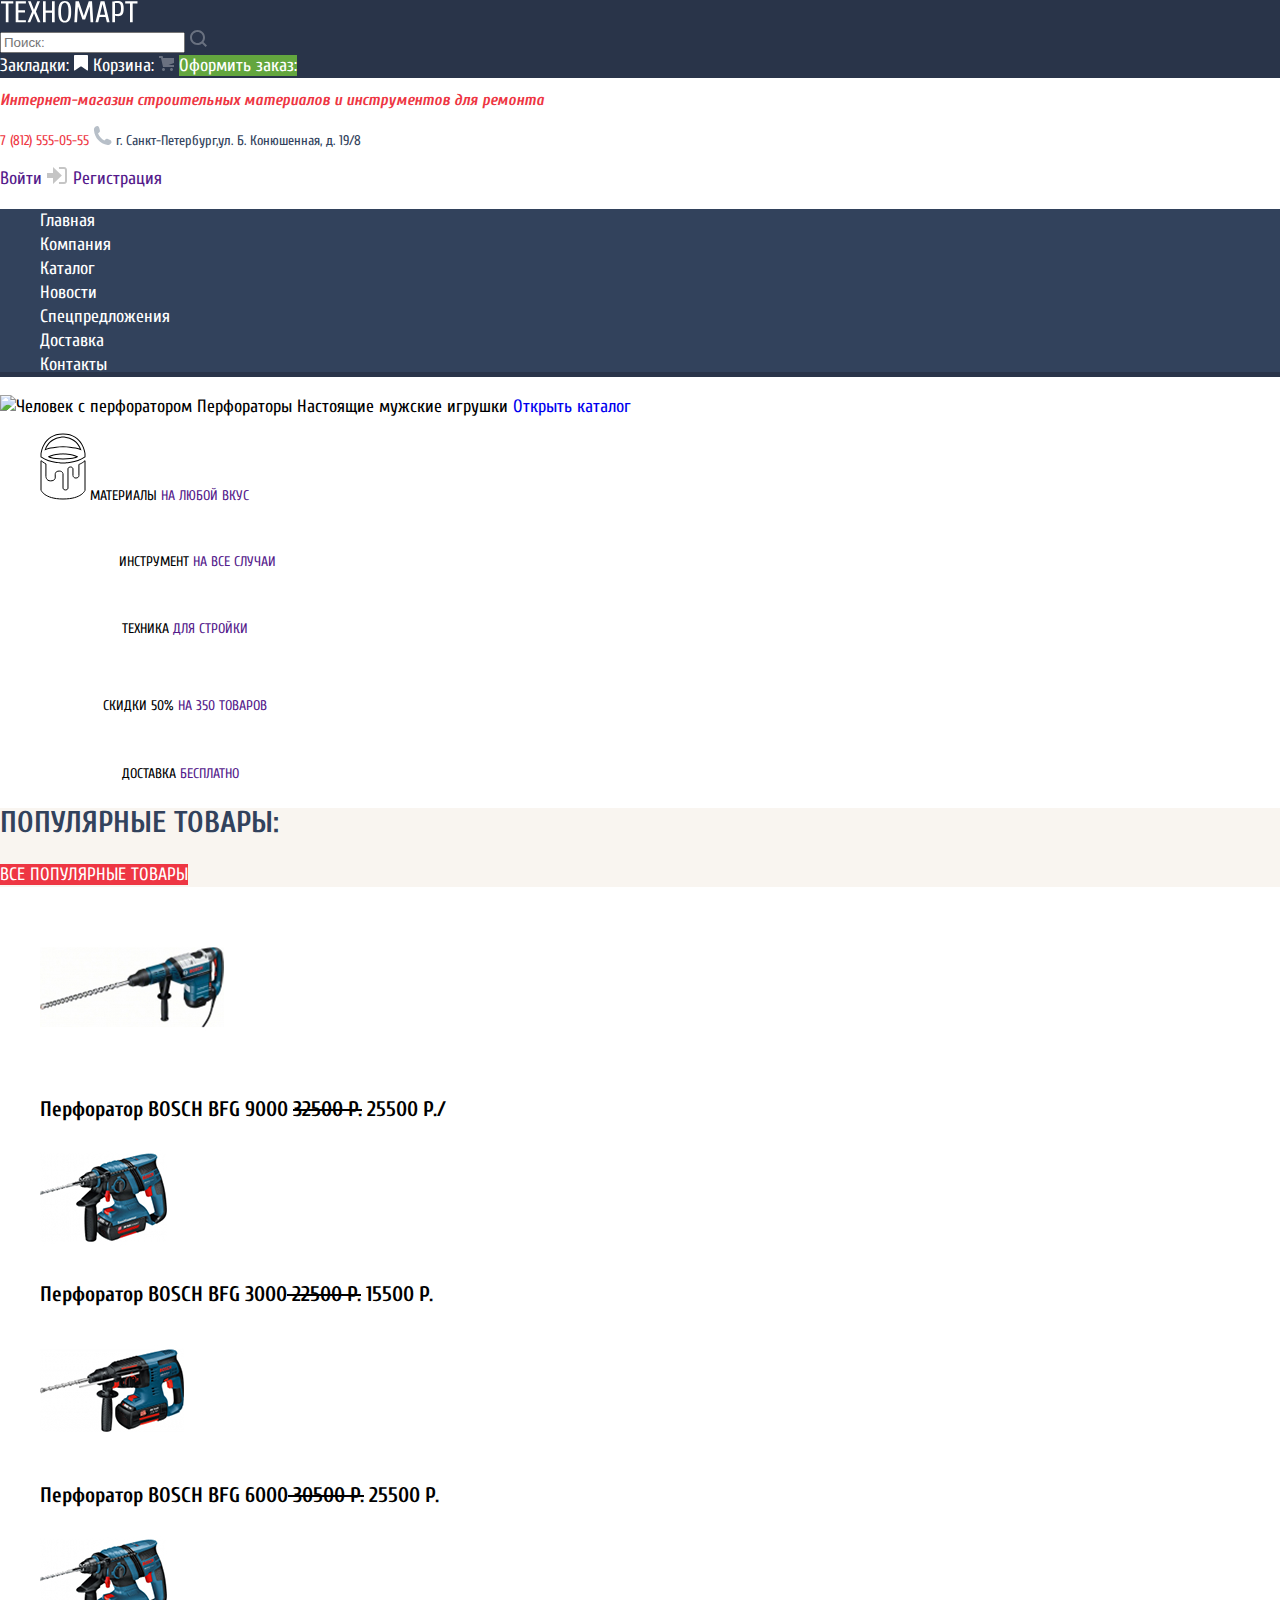
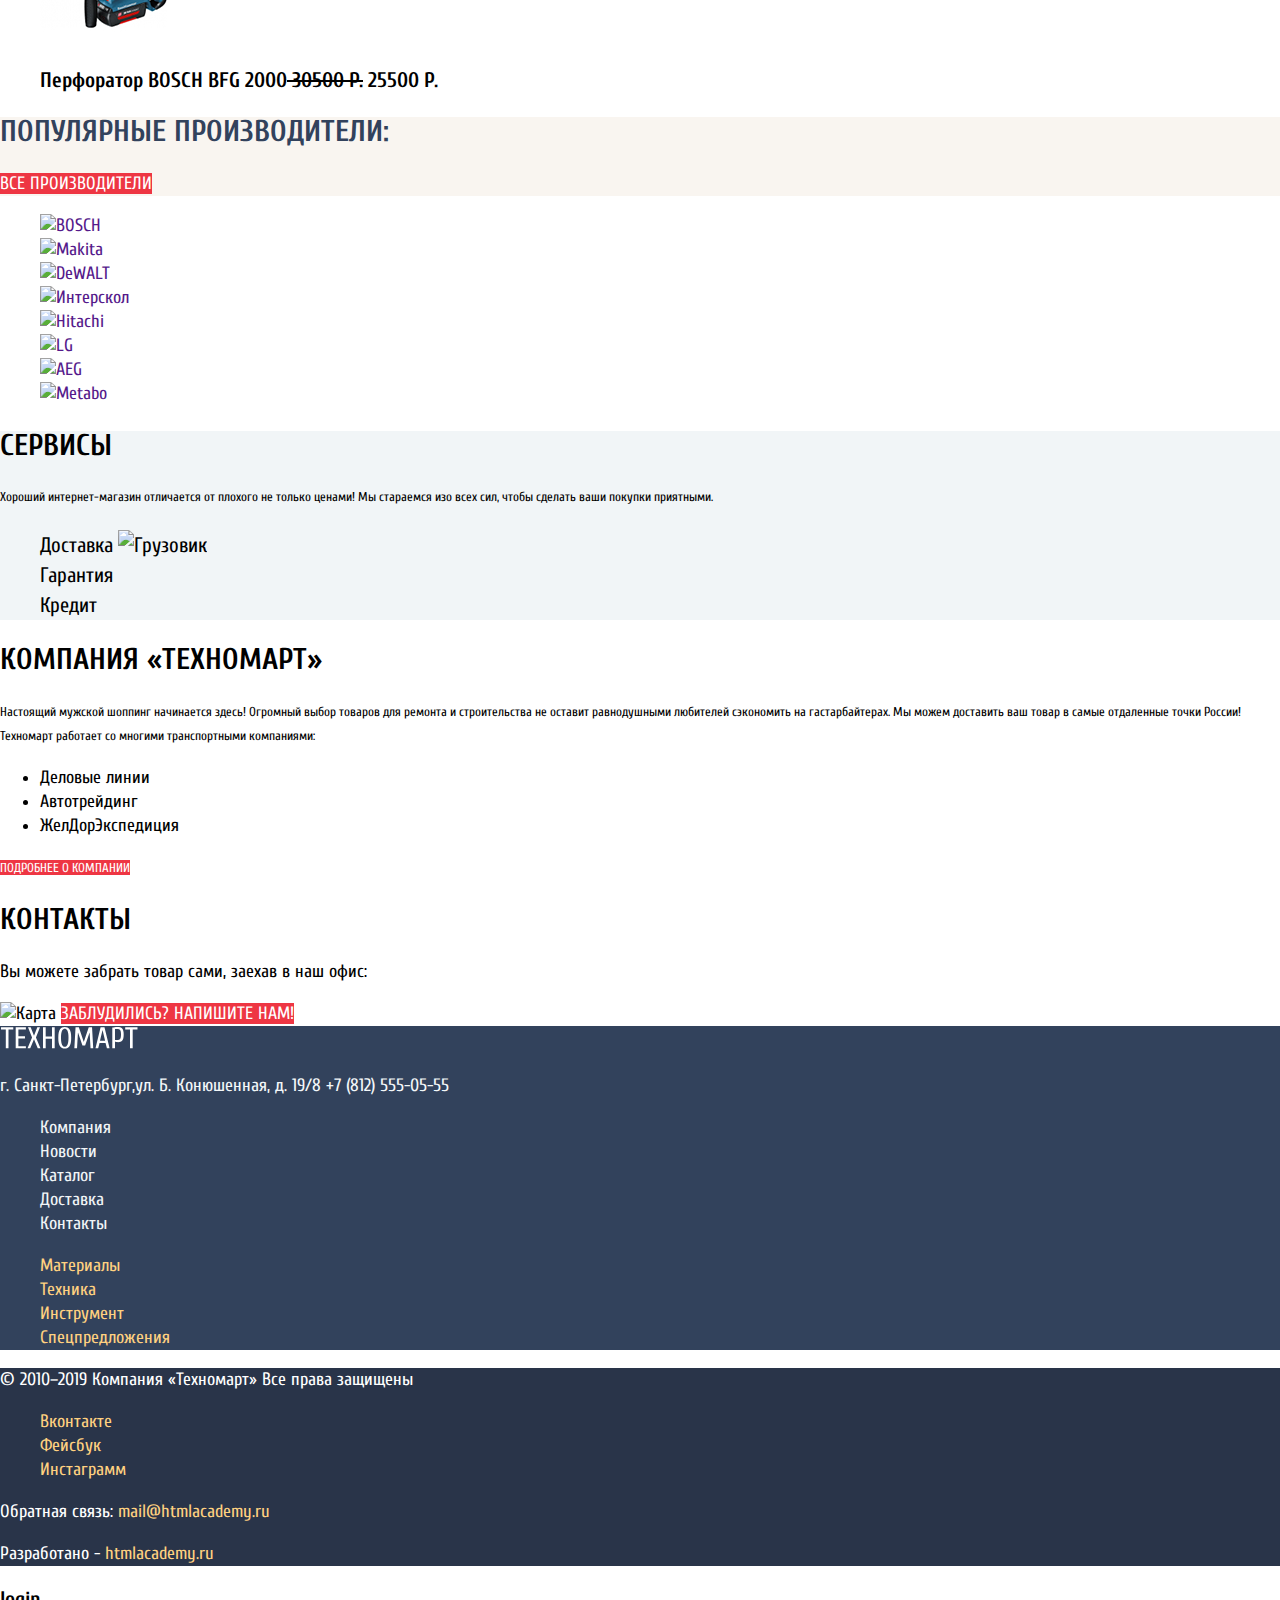
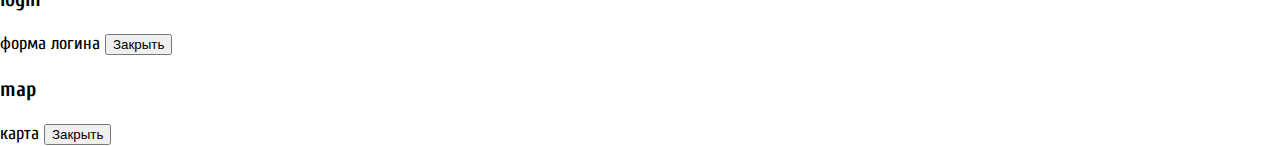
==== commit 01c318d4: "05\11" ====
--- a/index.html
+++ b/index.html
@@ -11,7 +11,9 @@
     <header class="main-header">
       <div class="background-header">
         <a class="header-logo" href="index.html">
-          <img src="img/logo.png" width="220" height="68" alt="Логотип">
+          <svg width="138" height="23" viewBox="0 0 138 23" fill="none" xmlns="http://www.w3.org/2000/svg">
+            <path fill-rule="evenodd" clip-rule="evenodd" d="M132.694 3.39695V22.297H129.994V3.39695H125.194V1.29695H137.494V3.39695H132.694ZM122.299 14.5119C121.829 15.1019 121.239 15.5219 120.529 15.7719C119.819 16.0219 118.974 16.1469 117.994 16.1469C117.534 16.1469 117.014 16.1169 116.434 16.0569C115.854 15.9969 115.374 15.9269 114.994 15.8469V22.2969H112.294V1.59695C113.054 1.37695 113.819 1.22195 114.589 1.13195C115.359 1.04195 116.194 0.996948 117.094 0.996948C118.294 0.996948 119.314 1.12195 120.154 1.37195C120.994 1.62195 121.674 2.03695 122.194 2.61695C122.714 3.19695 123.094 3.96695 123.334 4.92695C123.574 5.88695 123.694 7.07695 123.694 8.49695C123.694 9.95695 123.579 11.1769 123.349 12.1569C123.119 13.1369 122.769 13.9219 122.299 14.5119ZM120.769 5.79694C120.619 5.07694 120.384 4.50694 120.064 4.08694C119.744 3.66694 119.339 3.37194 118.849 3.20194C118.359 3.03194 117.774 2.94694 117.094 2.94694H114.994V14.0469H117.094C117.774 14.0469 118.359 13.9619 118.849 13.7919C119.339 13.6219 119.744 13.3269 120.064 12.9069C120.384 12.4869 120.619 11.9169 120.769 11.1969C120.919 10.4769 120.994 9.57694 120.994 8.49694C120.994 7.41694 120.919 6.51694 120.769 5.79694ZM105.544 16.897H99.544L98.194 22.297H95.494L100.594 1.29695H104.494L109.594 22.297H106.894L105.544 16.897ZM102.604 4.29694H102.484L99.994 14.7969H105.094L102.604 4.29694ZM89.644 6.69695H89.494L85.144 19.597H82.444L78.094 6.69695H77.944L77.044 22.297H74.344L75.544 1.29695H78.844L83.734 15.697H83.854L88.744 1.29695H92.044L93.244 22.297H90.544L89.644 6.69695ZM69.484 20.3469C68.924 21.1669 68.249 21.7469 67.459 22.0869C66.669 22.4269 65.764 22.5969 64.744 22.5969C63.724 22.5969 62.819 22.4269 62.029 22.0869C61.239 21.7469 60.564 21.1669 60.004 20.3469C59.444 19.5269 59.019 18.4219 58.729 17.0319C58.439 15.6419 58.294 13.8969 58.294 11.7969C58.294 9.69695 58.439 7.95195 58.729 6.56195C59.019 5.17195 59.444 4.06695 60.004 3.24695C60.564 2.42695 61.239 1.84695 62.029 1.50695C62.819 1.16695 63.724 0.996948 64.744 0.996948C65.764 0.996948 66.669 1.16695 67.459 1.50695C68.249 1.84695 68.924 2.42695 69.484 3.24695C70.044 4.06695 70.469 5.17195 70.759 6.56195C71.049 7.95195 71.194 9.69695 71.194 11.7969C71.194 13.8969 71.049 15.6419 70.759 17.0319C70.469 18.4219 70.044 19.5269 69.484 20.3469ZM68.179 7.35695C67.969 6.19695 67.694 5.27695 67.354 4.59695C67.014 3.91695 66.614 3.44695 66.154 3.18695C65.694 2.92695 65.224 2.79695 64.744 2.79695C64.264 2.79695 63.794 2.92695 63.334 3.18695C62.874 3.44695 62.474 3.91695 62.134 4.59695C61.794 5.27695 61.519 6.19695 61.309 7.35695C61.099 8.51695 60.994 9.99695 60.994 11.7969C60.994 13.5969 61.099 15.0769 61.309 16.2369C61.519 17.3969 61.794 18.3169 62.134 18.9969C62.474 19.6769 62.874 20.1469 63.334 20.4069C63.794 20.6669 64.264 20.7969 64.744 20.7969C65.224 20.7969 65.694 20.6669 66.154 20.4069C66.614 20.1469 67.014 19.6769 67.354 18.9969C67.694 18.3169 67.969 17.3969 68.179 16.2369C68.389 15.0769 68.494 13.5969 68.494 11.7969C68.494 9.99695 68.389 8.51695 68.179 7.35695ZM51.994 12.697H45.694V22.297H42.994V1.29695H45.694V10.597H51.994V1.29695H54.694V22.297H51.994V12.697ZM37.745 22.297L33.995 13.297L30.245 22.297H27.545L32.045 11.497L27.995 1.29695H30.695L33.995 9.69695L37.295 1.29695H39.995L35.945 11.497L40.445 22.297H37.745ZM15.695 1.29695H25.895V3.39695H18.395V10.297H24.995V12.397H18.395V20.197H25.895V22.297H15.695V1.29695ZM8.495 22.297H5.795V3.39695H0.994995V1.29695H13.295V3.39695H8.495V22.297Z" fill="white"/>
+          </svg>
         </a>
         <form action="#" method="POST">
           <input type="search" placeholder="Поиск:">
@@ -153,19 +155,19 @@
         </div>
         <ul class="popular-goods-list">
           <li>
-            <img src="img/main-card1.png" width="184" height="164" alt="Перфоратор BOSCH BFG 9000">
+            <img src="img/main-card1.jpg" width="184" height="164" alt="Перфоратор BOSCH BFG 9000">
             <h3>Перфоратор BOSCH BFG 9000 <s> 32500 Р.</s> 25500 Р./</h3>
           </li>
           <li>
-            <img src="img/main-card2.png" width="127" height="112" alt="Перфоратор BOSCH BFG 3000">
+            <img src="img/main-card2.jpg" width="127" height="112" alt="Перфоратор BOSCH BFG 3000">
             <h3>Перфоратор BOSCH BFG 3000<s> 22500 Р.</s> 15500 Р.</h3>
           </li>
           <li>
-            <img src="img/main-card3.png" width="144" height="128" alt="Перфоратор BOSCH BFG 6000">
+            <img src="img/main-card3.jpg" width="144" height="128" alt="Перфоратор BOSCH BFG 6000">
             <h3>Перфоратор BOSCH BFG 6000<s> 30500 Р.</s> 25500 Р.</h3>
           </li>
           <li>
-            <img src="img/main-card4.png" width="127" height="112" alt="Перфоратор BOSCH 2000">
+            <img src="img/main-card4.jpg" width="127" height="112" alt="Перфоратор BOSCH 2000">
             <h3>Перфоратор BOSCH BFG 2000<s> 30500 Р.</s> 25500 Р.</h3> 
           </li>
         </ul>
@@ -256,7 +258,9 @@
     <footer class="page-footer">
       <div class="background-footer"> 
         <a href="index.html">
-          <img src="img/logo-technomart.png" width="137" height="22" alt="Логотип">
+          <svg width="138" height="23" viewBox="0 0 138 23" fill="none" xmlns="http://www.w3.org/2000/svg">
+            <path fill-rule="evenodd" clip-rule="evenodd" d="M132.694 3.39695V22.297H129.994V3.39695H125.194V1.29695H137.494V3.39695H132.694ZM122.299 14.5119C121.829 15.1019 121.239 15.5219 120.529 15.7719C119.819 16.0219 118.974 16.1469 117.994 16.1469C117.534 16.1469 117.014 16.1169 116.434 16.0569C115.854 15.9969 115.374 15.9269 114.994 15.8469V22.2969H112.294V1.59695C113.054 1.37695 113.819 1.22195 114.589 1.13195C115.359 1.04195 116.194 0.996948 117.094 0.996948C118.294 0.996948 119.314 1.12195 120.154 1.37195C120.994 1.62195 121.674 2.03695 122.194 2.61695C122.714 3.19695 123.094 3.96695 123.334 4.92695C123.574 5.88695 123.694 7.07695 123.694 8.49695C123.694 9.95695 123.579 11.1769 123.349 12.1569C123.119 13.1369 122.769 13.9219 122.299 14.5119ZM120.769 5.79694C120.619 5.07694 120.384 4.50694 120.064 4.08694C119.744 3.66694 119.339 3.37194 118.849 3.20194C118.359 3.03194 117.774 2.94694 117.094 2.94694H114.994V14.0469H117.094C117.774 14.0469 118.359 13.9619 118.849 13.7919C119.339 13.6219 119.744 13.3269 120.064 12.9069C120.384 12.4869 120.619 11.9169 120.769 11.1969C120.919 10.4769 120.994 9.57694 120.994 8.49694C120.994 7.41694 120.919 6.51694 120.769 5.79694ZM105.544 16.897H99.544L98.194 22.297H95.494L100.594 1.29695H104.494L109.594 22.297H106.894L105.544 16.897ZM102.604 4.29694H102.484L99.994 14.7969H105.094L102.604 4.29694ZM89.644 6.69695H89.494L85.144 19.597H82.444L78.094 6.69695H77.944L77.044 22.297H74.344L75.544 1.29695H78.844L83.734 15.697H83.854L88.744 1.29695H92.044L93.244 22.297H90.544L89.644 6.69695ZM69.484 20.3469C68.924 21.1669 68.249 21.7469 67.459 22.0869C66.669 22.4269 65.764 22.5969 64.744 22.5969C63.724 22.5969 62.819 22.4269 62.029 22.0869C61.239 21.7469 60.564 21.1669 60.004 20.3469C59.444 19.5269 59.019 18.4219 58.729 17.0319C58.439 15.6419 58.294 13.8969 58.294 11.7969C58.294 9.69695 58.439 7.95195 58.729 6.56195C59.019 5.17195 59.444 4.06695 60.004 3.24695C60.564 2.42695 61.239 1.84695 62.029 1.50695C62.819 1.16695 63.724 0.996948 64.744 0.996948C65.764 0.996948 66.669 1.16695 67.459 1.50695C68.249 1.84695 68.924 2.42695 69.484 3.24695C70.044 4.06695 70.469 5.17195 70.759 6.56195C71.049 7.95195 71.194 9.69695 71.194 11.7969C71.194 13.8969 71.049 15.6419 70.759 17.0319C70.469 18.4219 70.044 19.5269 69.484 20.3469ZM68.179 7.35695C67.969 6.19695 67.694 5.27695 67.354 4.59695C67.014 3.91695 66.614 3.44695 66.154 3.18695C65.694 2.92695 65.224 2.79695 64.744 2.79695C64.264 2.79695 63.794 2.92695 63.334 3.18695C62.874 3.44695 62.474 3.91695 62.134 4.59695C61.794 5.27695 61.519 6.19695 61.309 7.35695C61.099 8.51695 60.994 9.99695 60.994 11.7969C60.994 13.5969 61.099 15.0769 61.309 16.2369C61.519 17.3969 61.794 18.3169 62.134 18.9969C62.474 19.6769 62.874 20.1469 63.334 20.4069C63.794 20.6669 64.264 20.7969 64.744 20.7969C65.224 20.7969 65.694 20.6669 66.154 20.4069C66.614 20.1469 67.014 19.6769 67.354 18.9969C67.694 18.3169 67.969 17.3969 68.179 16.2369C68.389 15.0769 68.494 13.5969 68.494 11.7969C68.494 9.99695 68.389 8.51695 68.179 7.35695ZM51.994 12.697H45.694V22.297H42.994V1.29695H45.694V10.597H51.994V1.29695H54.694V22.297H51.994V12.697ZM37.745 22.297L33.995 13.297L30.245 22.297H27.545L32.045 11.497L27.995 1.29695H30.695L33.995 9.69695L37.295 1.29695H39.995L35.945 11.497L40.445 22.297H37.745ZM15.695 1.29695H25.895V3.39695H18.395V10.297H24.995V12.397H18.395V20.197H25.895V22.297H15.695V1.29695ZM8.495 22.297H5.795V3.39695H0.994995V1.29695H13.295V3.39695H8.495V22.297Z" fill="white"/>
+          </svg>
         </a>
         <p>
           г. Санкт-Петербург,ул. Б. Конюшенная, д. 19/8
@@ -302,25 +306,16 @@
           <li>
             <a class="social-button" href="">
               Вконтакте
-              <svg width="26" height="16" viewBox="0 0 26 16" fill="none" xmlns="http://www.w3.org/2000/svg">
-                <path d="M15.5403 11.9887C16.4609 11.7067 17.6396 13.8502 18.8943 14.6705C19.8361 15.2919 20.5573 15.1578 20.5573 15.1578L23.9017 15.1122C23.9017 15.1122 25.6495 15.01 24.8233 13.6941C24.7549 13.5846 24.3389 12.7187 22.334 10.9366C20.2376 9.07233 20.5217 9.37437 23.0456 6.15142C24.5835 4.18681 25.1988 2.98687 25.0062 2.47587C24.8213 1.98403 23.6918 2.11178 23.6918 2.11178L19.9237 2.13642C19.5568 2.13733 19.2458 2.24501 19.1042 2.60636C19.1013 2.61001 18.5062 4.12658 17.7127 5.41595C16.0362 8.14341 15.367 8.28849 15.0896 8.11786C14.4531 7.72274 14.6139 6.53284 14.6139 5.68696C14.6139 3.04345 15.0299 1.94115 13.7993 1.65645C13.3881 1.56155 13.0876 1.4995 12.039 1.49037C10.6985 1.47121 9.5603 1.49037 8.91511 1.79058C8.48659 1.99407 8.15822 2.44028 8.35756 2.46583C8.60793 2.49777 9.16934 2.61183 9.46978 3.00056C9.85593 3.50426 9.84437 4.63302 9.84437 4.63302C9.84437 4.63302 10.0649 7.74556 9.32437 8.13154C8.81593 8.39617 8.12067 7.85597 6.62519 5.37945C5.86156 4.1129 5.28474 2.71312 5.28474 2.71312C5.28474 2.71312 5.17304 2.45306 4.97082 2.31071C4.73008 2.1419 4.39304 2.08806 4.39304 2.08806L0.816594 2.10996C0.816594 2.10996 0.279261 2.12456 0.0818532 2.34903C-0.0934061 2.54796 0.0674088 2.95858 0.0674088 2.95858C0.0674088 2.95858 2.86867 9.23749 6.04067 12.4002C8.94882 15.3038 12.2537 15.1113 12.2537 15.1113H13.7511C13.7511 15.1113 14.2027 15.062 14.4339 14.8266C14.6496 14.6076 14.6399 14.196 14.6399 14.196C14.6399 14.196 14.6101 12.2716 15.5403 11.9887Z" fill="white"/>
-              </svg>
             </a>
           </li>
           <li>
             <a class="social-button" href="">
-              Фейсбук
-              <svg width="12" height="23" viewBox="0 0 12 23" fill="none" xmlns="http://www.w3.org/2000/svg">
-                <path d="M12 4.54665V0.65332H8C5.79086 0.65332 4 2.39642 4 4.54665V8.43998H0V12.3333H4V22.0666H8V12.3333H12V8.43998H8V4.54665H12Z" fill="white"/>
-              </svg>     
+              Фейсбук     
             </a>
           </li>
           <li>
             <a class="social-button" href="">
-              Инстаграмм
-              <svg width="21" height="22" viewBox="0 0 21 22" fill="none" xmlns="http://www.w3.org/2000/svg">
-                <path fill-rule="evenodd" clip-rule="evenodd" d="M3 0.65332H18C19.65 0.65332 21 1.96732 21 3.57332V18.1733C21 19.7793 19.65 21.0933 18 21.0933H3C1.35 21.0933 0 19.7793 0 18.1733V3.57332C0 1.96732 1.35 0.65332 3 0.65332ZM14 10.8733C14 8.99478 12.43 7.46665 10.5 7.46665C8.57 7.46665 7 8.99478 7 10.8733C7 12.7518 8.57 14.28 10.5 14.28C12.43 14.28 14 12.7518 14 10.8733ZM3 18.1733V9.41332H4.181C4.0626 9.89149 4.00186 10.3815 4 10.8733C4 14.3674 6.91015 17.2 10.5 17.2C14.0899 17.2 17 14.3674 17 10.8733C16.9986 10.3814 16.9379 9.8914 16.819 9.41332H18V18.1733H3ZM14 7.46665H18V3.57332H14V7.46665Z" fill="white"/>
-              </svg> 
+              Инстаграмм 
             </a>
           </li>
         </ul>
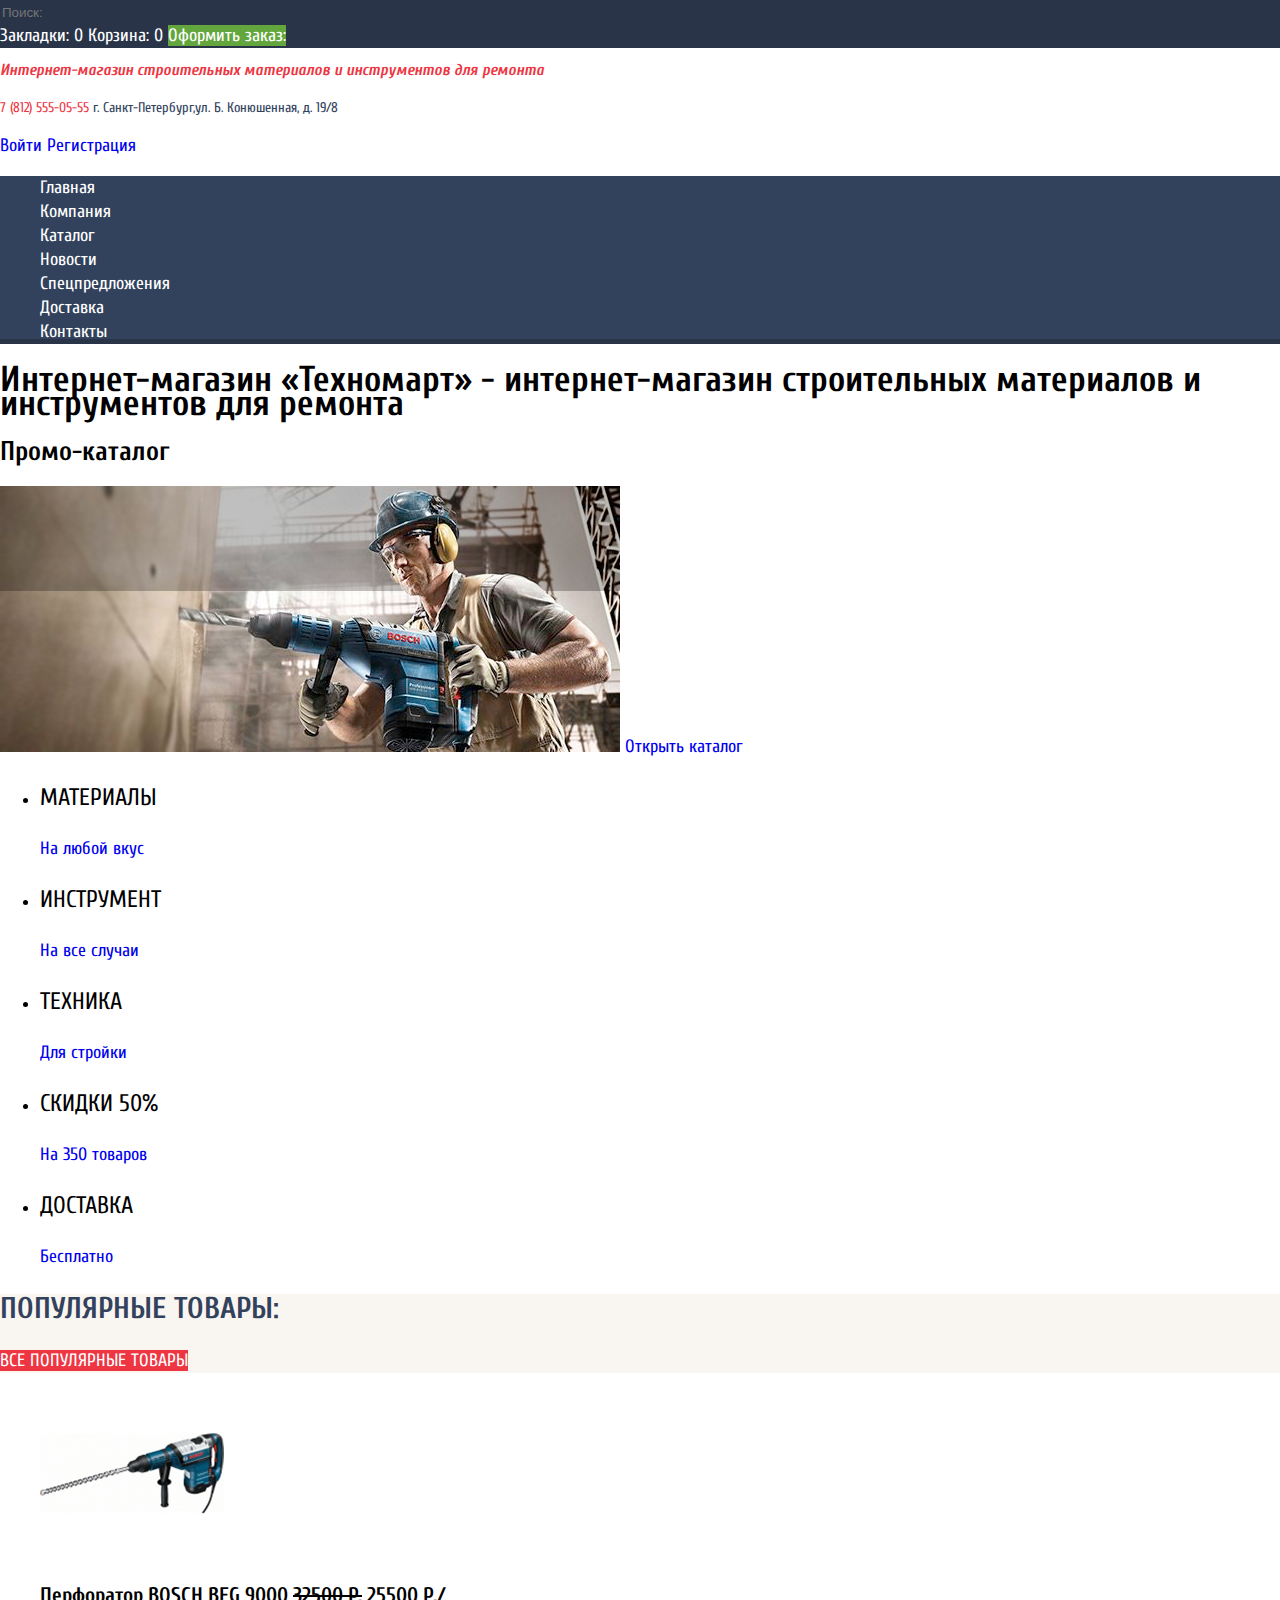
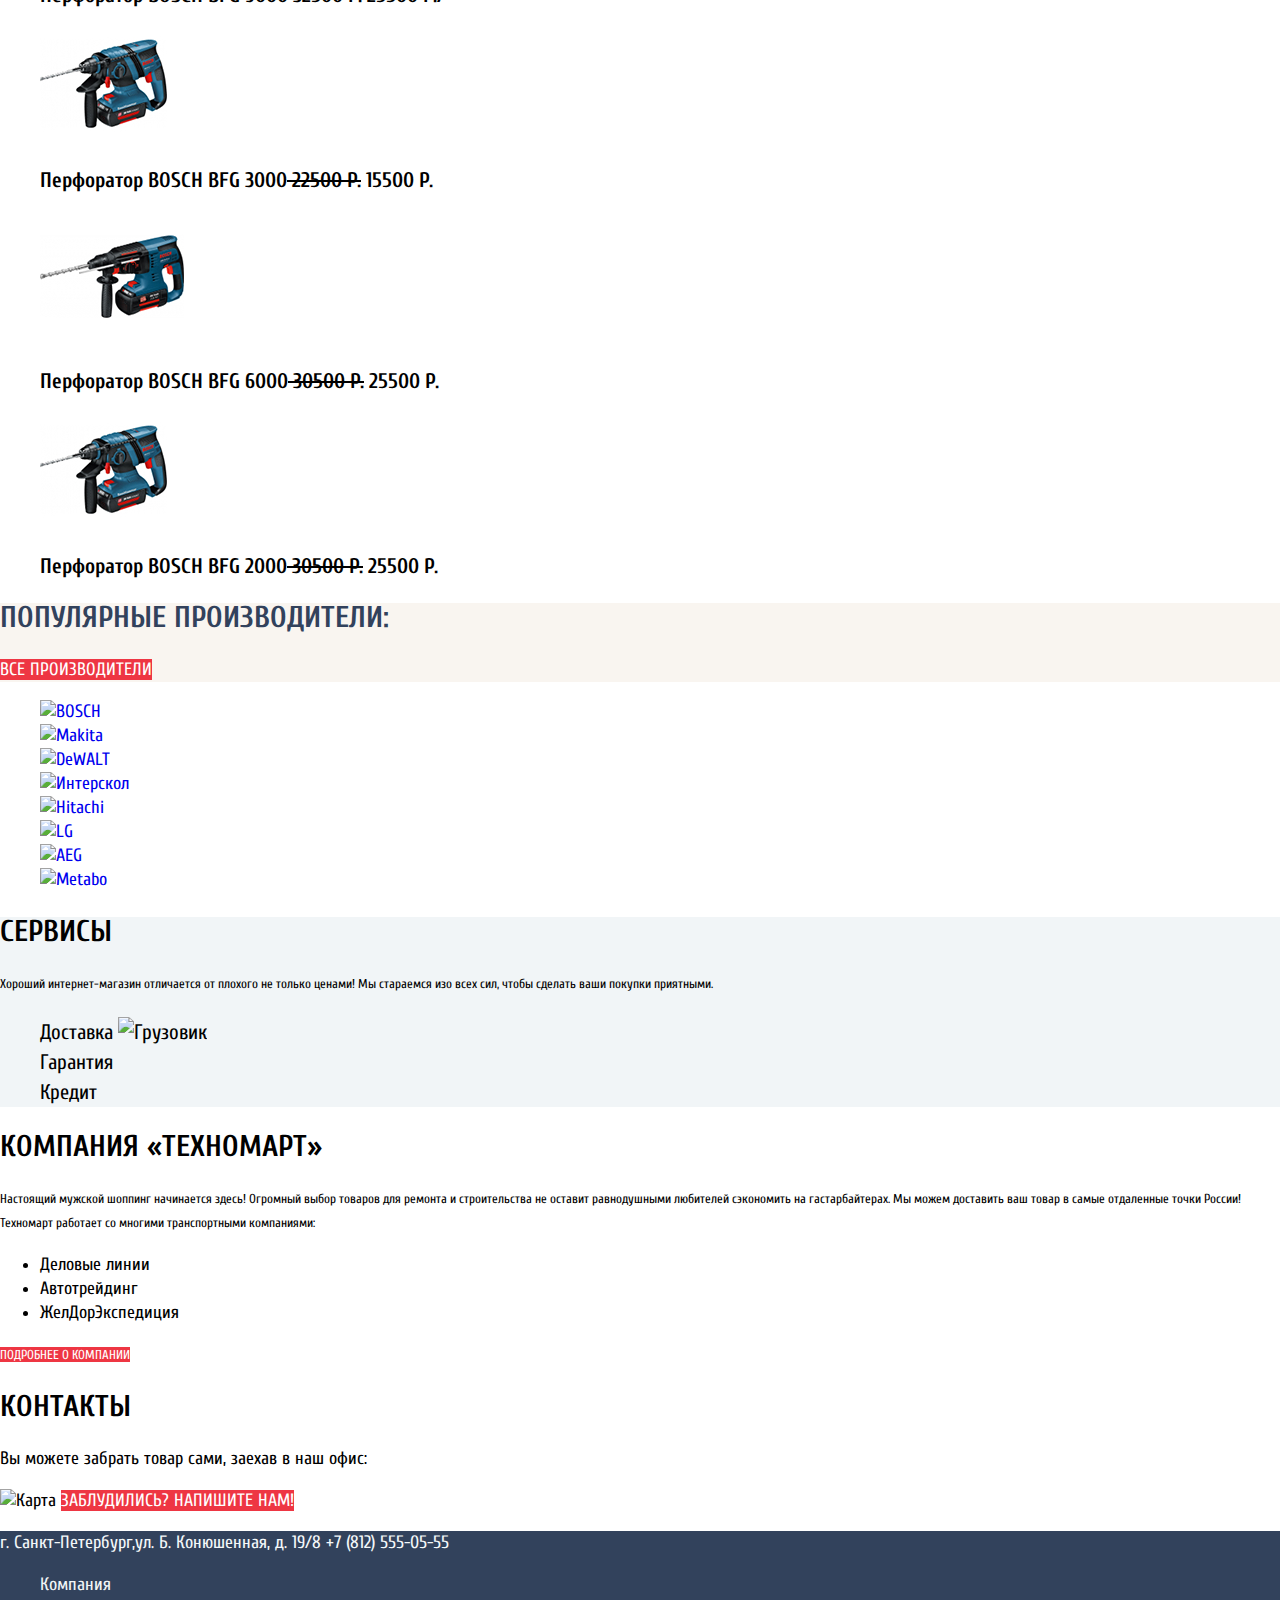
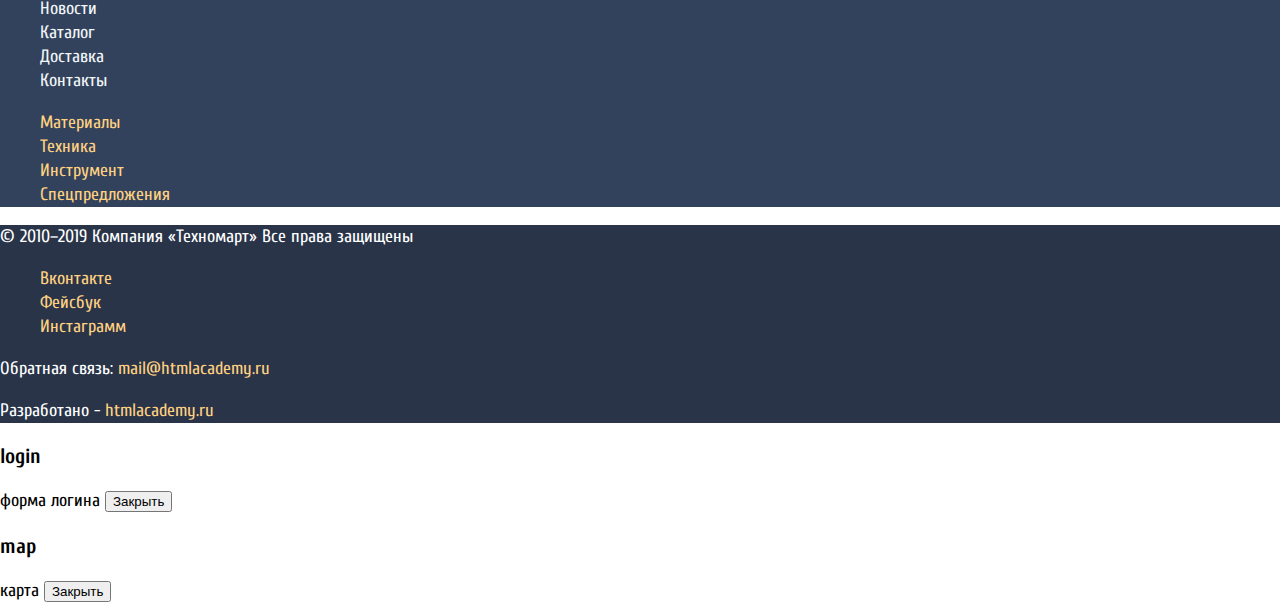
==== commit 8896eb73: "08.11" ====
--- a/index.html
+++ b/index.html
@@ -2,159 +2,101 @@
 <html class="main-page" lang="ru">
   <head>
     <meta charset="utf-8">
-    <title>index Техномарт</title>
+    <link rel="stylesheet" href="https://fonts.googleapis.com/css2?family=PT+Sans:wght@400;700&display=swap">
     <link rel="stylesheet" href="https://fonts.googleapis.com/css2?family=Cuprum:wght@400;700&display=swap">
     <link  href="css/normalize.css" rel="stylesheet">
     <link href="css/style.css" rel="stylesheet">
+    <title>index Техномарт</title>
   </head>
   <body class="main-page-body">
     <header class="main-header">
       <div class="background-header">
-        <a class="header-logo" href="index.html">
-          <svg width="138" height="23" viewBox="0 0 138 23" fill="none" xmlns="http://www.w3.org/2000/svg">
-            <path fill-rule="evenodd" clip-rule="evenodd" d="M132.694 3.39695V22.297H129.994V3.39695H125.194V1.29695H137.494V3.39695H132.694ZM122.299 14.5119C121.829 15.1019 121.239 15.5219 120.529 15.7719C119.819 16.0219 118.974 16.1469 117.994 16.1469C117.534 16.1469 117.014 16.1169 116.434 16.0569C115.854 15.9969 115.374 15.9269 114.994 15.8469V22.2969H112.294V1.59695C113.054 1.37695 113.819 1.22195 114.589 1.13195C115.359 1.04195 116.194 0.996948 117.094 0.996948C118.294 0.996948 119.314 1.12195 120.154 1.37195C120.994 1.62195 121.674 2.03695 122.194 2.61695C122.714 3.19695 123.094 3.96695 123.334 4.92695C123.574 5.88695 123.694 7.07695 123.694 8.49695C123.694 9.95695 123.579 11.1769 123.349 12.1569C123.119 13.1369 122.769 13.9219 122.299 14.5119ZM120.769 5.79694C120.619 5.07694 120.384 4.50694 120.064 4.08694C119.744 3.66694 119.339 3.37194 118.849 3.20194C118.359 3.03194 117.774 2.94694 117.094 2.94694H114.994V14.0469H117.094C117.774 14.0469 118.359 13.9619 118.849 13.7919C119.339 13.6219 119.744 13.3269 120.064 12.9069C120.384 12.4869 120.619 11.9169 120.769 11.1969C120.919 10.4769 120.994 9.57694 120.994 8.49694C120.994 7.41694 120.919 6.51694 120.769 5.79694ZM105.544 16.897H99.544L98.194 22.297H95.494L100.594 1.29695H104.494L109.594 22.297H106.894L105.544 16.897ZM102.604 4.29694H102.484L99.994 14.7969H105.094L102.604 4.29694ZM89.644 6.69695H89.494L85.144 19.597H82.444L78.094 6.69695H77.944L77.044 22.297H74.344L75.544 1.29695H78.844L83.734 15.697H83.854L88.744 1.29695H92.044L93.244 22.297H90.544L89.644 6.69695ZM69.484 20.3469C68.924 21.1669 68.249 21.7469 67.459 22.0869C66.669 22.4269 65.764 22.5969 64.744 22.5969C63.724 22.5969 62.819 22.4269 62.029 22.0869C61.239 21.7469 60.564 21.1669 60.004 20.3469C59.444 19.5269 59.019 18.4219 58.729 17.0319C58.439 15.6419 58.294 13.8969 58.294 11.7969C58.294 9.69695 58.439 7.95195 58.729 6.56195C59.019 5.17195 59.444 4.06695 60.004 3.24695C60.564 2.42695 61.239 1.84695 62.029 1.50695C62.819 1.16695 63.724 0.996948 64.744 0.996948C65.764 0.996948 66.669 1.16695 67.459 1.50695C68.249 1.84695 68.924 2.42695 69.484 3.24695C70.044 4.06695 70.469 5.17195 70.759 6.56195C71.049 7.95195 71.194 9.69695 71.194 11.7969C71.194 13.8969 71.049 15.6419 70.759 17.0319C70.469 18.4219 70.044 19.5269 69.484 20.3469ZM68.179 7.35695C67.969 6.19695 67.694 5.27695 67.354 4.59695C67.014 3.91695 66.614 3.44695 66.154 3.18695C65.694 2.92695 65.224 2.79695 64.744 2.79695C64.264 2.79695 63.794 2.92695 63.334 3.18695C62.874 3.44695 62.474 3.91695 62.134 4.59695C61.794 5.27695 61.519 6.19695 61.309 7.35695C61.099 8.51695 60.994 9.99695 60.994 11.7969C60.994 13.5969 61.099 15.0769 61.309 16.2369C61.519 17.3969 61.794 18.3169 62.134 18.9969C62.474 19.6769 62.874 20.1469 63.334 20.4069C63.794 20.6669 64.264 20.7969 64.744 20.7969C65.224 20.7969 65.694 20.6669 66.154 20.4069C66.614 20.1469 67.014 19.6769 67.354 18.9969C67.694 18.3169 67.969 17.3969 68.179 16.2369C68.389 15.0769 68.494 13.5969 68.494 11.7969C68.494 9.99695 68.389 8.51695 68.179 7.35695ZM51.994 12.697H45.694V22.297H42.994V1.29695H45.694V10.597H51.994V1.29695H54.694V22.297H51.994V12.697ZM37.745 22.297L33.995 13.297L30.245 22.297H27.545L32.045 11.497L27.995 1.29695H30.695L33.995 9.69695L37.295 1.29695H39.995L35.945 11.497L40.445 22.297H37.745ZM15.695 1.29695H25.895V3.39695H18.395V10.297H24.995V12.397H18.395V20.197H25.895V22.297H15.695V1.29695ZM8.495 22.297H5.795V3.39695H0.994995V1.29695H13.295V3.39695H8.495V22.297Z" fill="white"/>
-          </svg>
-        </a>
-        <form action="#" method="POST">
+        <a class="logo" href="index.html"></a>
+        <form class="search-form" action="#" method="POST">
           <input type="search" placeholder="Поиск:">
-          <svg width="17" height="17" viewBox="0 0 17 17" fill="none" xmlns="http://www.w3.org/2000/svg">
-            <g opacity="0.3">
-            <path fill-rule="evenodd" clip-rule="evenodd" d="M13.458 12.044L17 15.586L15.586 17L12.044 13.458C10.782 14.421 9.21 15 7.5 15C3.35786 15 0 11.6421 0 7.5C0 3.35786 3.35786 0 7.5 0C11.6421 0 15 3.35786 15 7.5C15.0001 9.14309 14.4581 10.7403 13.458 12.044ZM7.5 2C4.467 2 2 4.467 2 7.5C2.00331 10.5362 4.4638 12.9967 7.5 13C10.532 13 13 10.532 13 7.5C13 4.467 10.532 2 7.5 2Z" fill="white"/>
-            </g>
-          </svg>
         </form>
-        <a href="">Закладки:
-          <svg width="14" height="16" viewBox="0 0 14 16" fill="none" xmlns="http://www.w3.org/2000/svg">
-            <path d="M14 15C14 15.55 13.632 15.741 13.182 15.426L7.819 11.661C7.369 11.346 6.632 11.346 6.182 11.661L0.818 15.426C0.368 15.741 0 15.55 0 15V1C0 0.45 0.45 0 1 0H13C13.55 0 14 0.45 14 1V15Z" fill="white"/>
-          </svg>
-        </a> 
-        <a href="">Корзина:
-          <svg width="15" height="15" viewBox="0 0 15 15" fill="none" xmlns="http://www.w3.org/2000/svg">
-            <g opacity="0.3">
-            <path d="M4.5 15C5.32843 15 6 14.3284 6 13.5C6 12.6716 5.32843 12 4.5 12C3.67157 12 3 12.6716 3 13.5C3 14.3284 3.67157 15 4.5 15Z" fill="white"/>
-            <path d="M12.5 15C13.3284 15 14 14.3284 14 13.5C14 12.6716 13.3284 12 12.5 12C11.6716 12 11 12.6716 11 13.5C11 14.3284 11.6716 15 12.5 15Z" fill="white"/>
-            <path d="M15 2H4.07L3.648 0H0V2H2.031L4.016 11H15V9H9.441L15 6.951V2Z" fill="white"/>
-            </g>
-          </svg>
-        </a> 
-        <a class="button-order" href="">Оформить заказ:</a>
+        <a class="bookmarks" href="#">Закладки: 0</a>
+        <a class="cart" href="#">Корзина: 0</a> 
+        <a class="button-order" href="#">Оформить заказ:</a>
       </div>
       <div class="top-background">
         <h1 class="title">Интернет-магазин строительных материалов и инструментов для ремонта</h1>
-        <p>
-          <a class="phone"  href="tel+78125550555">7 (812) 555-05-55 
-            <svg width="19" height="19" viewBox="0 0 19 19" fill="none" xmlns="http://www.w3.org/2000/svg">
-              <path d="M15.572 18.985H14.631C10.502 18.497 7.474 16.577 5.272 14.121C3.062 11.66 1.318 8.49202 0.977997 4.22802V3.08402C1.056 2.31002 1.437 1.78002 1.876 1.32702C2.425 0.76602 3.25 0.0440198 4.002 0.0190198C4.556 0.00101977 5.502 0.39902 5.881 0.91802C6.21 1.36402 6.385 2.25702 6.537 2.92102C6.691 3.59202 7.042 4.56402 6.945 5.21002C6.797 6.21702 5.458 6.64402 5.066 7.37602C6.373 10.511 8.509 12.815 11.359 14.407C12.074 14.015 12.705 12.835 13.691 12.812C14.05 12.803 14.509 12.99 14.875 13.098C15.277 13.219 15.625 13.373 15.979 13.506C16.575 13.73 17.627 14.027 17.983 14.527C18.348 15.04 18.553 15.883 18.473 16.406C18.309 17.447 16.594 18.603 15.572 18.985Z" fill="#B7BFC8"/>
-            </svg>
+        <p class="header-address">
+          <a class="header-phone"  
+            href="tel+78125550555">7 (812) 555-05-55 
           </a>
           г. Санкт-Петербург,ул. Б. Конюшенная, д. 19/8
         </p>
-        <a href="">Войти
-          <svg width="21" height="17" viewBox="0 0 21 17" fill="none" xmlns="http://www.w3.org/2000/svg">
-            <path d="M14.875 8.5L6 0V6H0V11H6V17L14.875 8.5Z" fill="#C5C5C5"/>
-            <path d="M16.986 15.01H11.959V17H16.986C19.164 17 19.99 15.19 20.015 13.974V3.028C19.99 1.811 19.164 0 16.986 0H11.959V1.99H16.986C17.825 1.99 17.978 2.671 17.996 3.047V13.951C17.979 14.327 17.825 15.01 16.986 15.01Z" fill="#C5C5C5"/>
-          </svg>
-        </a> 
-        <a href="">Регистрация</a>
+        <a class="site-login" href="#">Войти</a> 
+        <a class="registration" href="#">Регистрация</a>
         <nav class="main-navigation">
           <ul class="site-navigation">
             <li>
               <a href="index.html">Главная</a>
             </li>
             <li>
-              <a href="">Компания</a>
+              <a href="blank.html">Компания</a>
             </li>
             <li>
               <a href="catalog.html">Каталог</a>
             </li>
             <li>
-              <a href="">Новости</a>
-            </li>
-            <li>
-              <a href="">Спецпредложения</a>
-            </li>
-            <li>
-              <a href="">Доставка</a>
-            </li>
-            <li>
-              <a href="">Контакты</a>
+              <a href="blank.html">Новости</a>
+            </li>
+            <li>
+              <a href="blank.html">Спецпредложения</a>
+            </li>
+            <li>
+              <a href="blank.html">Доставка</a>
+            </li>
+            <li>
+              <a href="blank.html">Контакты</a>
             </li>
           </ul>
         </nav>
       </div>
     </header>  
     <main class="main-container">
-      <!--<h1>Интернет-магазин «Техномарт»</h1>-->
+      <h1 class="visually-hidden">Интернет-магазин «Техномарт» - интернет-магазин строительных материалов и инструментов для ремонта</h1>
       <section class="promo">
-        <!--<h2>Промо</h2>-->
-        <div>
-          <img src="img/man1.jpg" width="620" height="266" alt="Человек  с перфоратором">
-          Перфораторы Настоящие мужские игрушки
+        <h2 class="visually-hidden">Промо-каталог</h2>
+        <div class="slider">
+          <img src="img/slider1.jpg" width="620" height="266" alt="Человек  с перфоратором">
+          
           <a href="catalog.html">Открыть каталог</a>
         </div>
         <ul class="promo-list">
           <li>
             <div>
-              <svg width="46" height="67" viewBox="0 0 46 67" fill="none" xmlns="http://www.w3.org/2000/svg">
-                <path d="M38.91 31.438V42.307C38.91 42.307 39.015 45.042 36.085 45.042C33.016 45.042 32.96 42.307 32.96 42.307V35.891C32.96 35.651 32.624 33.982 30.641 33.982C28.016 33.982 27.971 35.859 27.971 35.859V55.08C27.971 55.08 28 56.943 25.507 56.943C23 56.943 23 54.96 23 54.96V41.016C23 41.016 23 38.071 19.195 38.071C15.141 38.071 15.228 41.196 15.228 41.196V44.924C15.228 44.924 15.107 47.869 10.54 47.869C5.973 47.869 5.912 43.36 5.912 43.36V30.938C4.168 29.976 1 27.671 1 27.671V57.003C1 57.003 3.988 66 23 66C42.012 66 45 57.305 45 57.305V27.671C42.062 30.5 38.91 31.438 38.91 31.438Z" fill="white" stroke="black"/>
-                <path fill-rule="evenodd" clip-rule="evenodd" d="M23 1C2.688 1 1 20.875 1 20.875V23.937C9.438 30.188 23 30 23 30C23 30 36.562 30.188 45 23.938V20.876C45 20.875 43.312 1 23 1ZM23 26C11.25 26 8.688 23.625 8.688 23.625C14.938 20.75 23 20.875 23 20.875C23 20.875 31.062 20.75 37.312 23.625C37.312 23.625 34.75 26 23 26ZM5.312 16.563C5.312 16.563 13.438 13.625 23 13.625C32.562 13.625 40.688 16.562 40.688 16.562C36.125 3.624 23 4.062 23 4.062C23 4.062 9.875 3.625 5.312 16.563Z" fill="white"/>
-                <path d="M1 20.875L0.501794 20.8327L0.5 20.8538V20.875H1ZM1 23.937H0.5V24.1888L0.702367 24.3388L1 23.937ZM23 30L23.0069 29.4999L22.9931 29.5L23 30ZM45 23.938L45.2976 24.3398L45.5 24.1899V23.938H45ZM8.688 23.625L8.47905 23.1708L7.79965 23.4833L8.34808 23.9917L8.688 23.625ZM23 20.875L22.9922 21.3749L23 21.3751L23.0078 21.3749L23 20.875ZM37.312 23.625L37.6519 23.9917L38.2004 23.4833L37.521 23.1708L37.312 23.625ZM5.312 16.563L4.84047 16.3967L4.48941 17.3921L5.48201 17.0332L5.312 16.563ZM40.688 16.562L40.518 17.0322L41.5105 17.3909L41.1595 16.3957L40.688 16.562ZM23 4.062L22.9834 4.56172L23 4.56228L23.0167 4.56172L23 4.062ZM1 20.875C1.49821 20.9173 1.49819 20.9175 1.49818 20.9176C1.49819 20.9175 1.49819 20.9175 1.4982 20.9174C1.49822 20.9171 1.49827 20.9166 1.49835 20.9157C1.49851 20.9139 1.49877 20.911 1.49915 20.9069C1.49991 20.8987 1.50115 20.8858 1.50291 20.8684C1.50644 20.8336 1.5121 20.7807 1.52041 20.7109C1.53703 20.5712 1.56422 20.364 1.60608 20.099C1.68982 19.5688 1.83213 18.8078 2.06559 17.8932C2.533 16.0621 3.36315 13.6256 4.81252 11.1935C7.69829 6.35094 13.0475 1.5 23 1.5V0.5C12.6405 0.5 6.98971 5.58656 3.95348 10.6815C2.44185 13.2182 1.5805 15.7504 1.09666 17.6459C0.854499 18.5945 0.70624 19.3863 0.618324 19.943C0.574355 20.2214 0.545445 20.4412 0.527419 20.5927C0.518405 20.6685 0.51211 20.7271 0.508014 20.7675C0.505965 20.7877 0.504466 20.8034 0.503451 20.8143C0.502944 20.8197 0.502557 20.824 0.502284 20.8271C0.502147 20.8286 0.502038 20.8299 0.501957 20.8308C0.501916 20.8313 0.501875 20.8317 0.501855 20.832C0.501821 20.8324 0.501794 20.8327 1 20.875ZM1.5 23.937V20.875H0.5V23.937H1.5ZM23 30C22.9931 29.5 22.9931 29.5 22.9931 29.5C22.9931 29.5 22.993 29.5 22.9929 29.5C22.9927 29.5001 22.9922 29.5001 22.9915 29.5001C22.9902 29.5001 22.988 29.5001 22.9851 29.5001C22.9791 29.5002 22.97 29.5003 22.9577 29.5004C22.933 29.5005 22.8957 29.5007 22.8464 29.5006C22.7476 29.5004 22.6006 29.4994 22.4099 29.496C22.0284 29.489 21.4722 29.4721 20.7776 29.4325C19.3879 29.3532 17.4471 29.183 15.2457 28.8193C10.8301 28.0898 5.42247 26.591 1.29763 23.5352L0.702367 24.3388C5.01553 27.534 10.6079 29.0667 15.0828 29.8059C17.3266 30.1766 19.3037 30.3501 20.7206 30.4309C21.4293 30.4713 21.9985 30.4886 22.3917 30.4958C22.5882 30.4994 22.7408 30.5004 22.8449 30.5006C22.8969 30.5007 22.9368 30.5005 22.964 30.5003C22.9776 30.5003 22.988 30.5002 22.9952 30.5001C22.9988 30.5 23.0016 30.5 23.0035 30.5C23.0045 30.5 23.0053 30.5 23.0059 30.5C23.0061 30.5 23.0064 30.5 23.0065 30.5C23.0068 30.5 23.0069 30.5 23 30ZM44.7024 23.5362C40.5776 26.5915 35.1699 28.0901 30.7543 28.8194C28.5529 29.1831 26.6121 29.3533 25.2224 29.4325C24.5279 29.4721 23.9716 29.489 23.5901 29.496C23.3994 29.4994 23.2524 29.5004 23.1536 29.5006C23.1043 29.5007 23.067 29.5005 23.0423 29.5004C23.03 29.5003 23.0209 29.5002 23.0149 29.5001C23.012 29.5001 23.0098 29.5001 23.0085 29.5001C23.0078 29.5001 23.0073 29.5001 23.0071 29.5C23.007 29.5 23.0069 29.5 23.0069 29.5C23.0069 29.5 23.0069 29.5 23 30C22.9931 30.5 22.9932 30.5 22.9935 30.5C22.9936 30.5 22.9939 30.5 22.9941 30.5C22.9947 30.5 22.9955 30.5 22.9965 30.5C22.9984 30.5 23.0012 30.5 23.0048 30.5001C23.012 30.5002 23.0224 30.5003 23.036 30.5003C23.0632 30.5005 23.1031 30.5007 23.1551 30.5006C23.2592 30.5004 23.4118 30.4994 23.6083 30.4958C24.0015 30.4886 24.5707 30.4713 25.2794 30.4309C26.6963 30.3501 28.6734 30.1767 30.9172 29.8061C35.3921 29.0669 40.9844 27.5345 45.2976 24.3398L44.7024 23.5362ZM44.5 20.876V23.938H45.5V20.876H44.5ZM23 1.5C32.9525 1.5 38.3017 6.35094 41.1875 11.1936C42.6368 13.6258 43.467 16.0624 43.9344 17.8936C44.1679 18.8083 44.3102 19.5693 44.3939 20.0997C44.4358 20.3647 44.463 20.572 44.4796 20.7117C44.4879 20.7815 44.4936 20.8345 44.4971 20.8693C44.4989 20.8867 44.5001 20.8996 44.5008 20.9078C44.5012 20.9119 44.5015 20.9148 44.5016 20.9165C44.5017 20.9174 44.5018 20.9179 44.5018 20.9181C44.5018 20.9182 44.5018 20.9181 44.5018 20.918C44.5017 20.9177 44.5004 20.8966 44.5 20.876H45.5C45.4996 20.8554 45.4982 20.8342 45.4982 20.8335C45.4982 20.8332 45.4981 20.8326 45.4981 20.8321C45.498 20.831 45.4979 20.8298 45.4977 20.8282C45.4975 20.8251 45.4971 20.8208 45.4966 20.8153C45.4955 20.8044 45.494 20.7887 45.492 20.7685C45.4879 20.7281 45.4816 20.6693 45.4726 20.5936C45.4546 20.442 45.4256 20.2221 45.3817 19.9437C45.2938 19.3869 45.1455 18.595 44.9033 17.6463C44.4195 15.7507 43.5582 13.2184 42.0465 10.6817C39.0103 5.58656 33.3596 0.5 23 0.5V1.5ZM8.688 23.625C8.34808 23.9917 8.3485 23.9921 8.34893 23.9925C8.34909 23.9926 8.34953 23.993 8.34984 23.9933C8.35046 23.9939 8.35113 23.9945 8.35184 23.9951C8.35325 23.9964 8.35482 23.9978 8.35656 23.9994C8.36004 24.0025 8.36418 24.0062 8.369 24.0103C8.37865 24.0186 8.39102 24.029 8.40632 24.0413C8.43693 24.0659 8.47923 24.0982 8.53478 24.137C8.64589 24.2146 8.8099 24.3182 9.03935 24.4387C9.4981 24.6798 10.2187 24.9888 11.3023 25.2938C13.4677 25.9034 17.0937 26.5 23 26.5V25.5C17.1563 25.5 13.6263 24.9091 11.5732 24.3312C10.5475 24.0425 9.89327 23.7577 9.50446 23.5535C9.31013 23.4514 9.18219 23.3694 9.10729 23.3171C9.06984 23.2909 9.04562 23.2722 9.03296 23.262C9.02663 23.2569 9.02318 23.254 9.02242 23.2533C9.02203 23.253 9.02231 23.2532 9.02324 23.254C9.0237 23.2545 9.02433 23.255 9.02511 23.2557C9.0255 23.2561 9.02593 23.2565 9.0264 23.2569C9.02663 23.2571 9.02701 23.2575 9.02713 23.2576C9.02752 23.2579 9.02792 23.2583 8.688 23.625ZM23 20.875C23.0078 20.3751 23.0076 20.3751 23.0075 20.3751C23.0074 20.3751 23.0072 20.3751 23.007 20.375C23.0067 20.375 23.0062 20.375 23.0056 20.375C23.0043 20.375 23.0026 20.375 23.0004 20.375C22.996 20.3749 22.9897 20.3748 22.9815 20.3748C22.9651 20.3746 22.941 20.3744 22.9097 20.3743C22.847 20.3741 22.7552 20.3741 22.6367 20.3753C22.3995 20.3775 22.0553 20.384 21.6232 20.4008C20.7594 20.4344 19.5431 20.5094 18.1295 20.6753C15.3093 21.0061 11.6724 21.7018 8.47905 23.1708L8.89695 24.0792C11.9536 22.6732 15.4727 21.9939 18.246 21.6685C19.6291 21.5062 20.819 21.4328 21.6621 21.4C22.0835 21.3836 22.4179 21.3774 22.6461 21.3752C22.7602 21.3741 22.8477 21.3741 22.9062 21.3743C22.9354 21.3744 22.9574 21.3746 22.9719 21.3747C22.9791 21.3748 22.9844 21.3748 22.9878 21.3749C22.9895 21.3749 22.9908 21.3749 22.9915 21.3749C22.9919 21.3749 22.9921 21.3749 22.9922 21.3749C22.9923 21.3749 22.9923 21.3749 22.9923 21.3749C22.9923 21.3749 22.9922 21.3749 23 20.875ZM37.521 23.1708C34.3276 21.7018 30.6907 21.0061 27.8705 20.6753C26.4569 20.5094 25.2406 20.4344 24.3768 20.4008C23.9447 20.384 23.6005 20.3775 23.3633 20.3753C23.2448 20.3741 23.153 20.3741 23.0903 20.3743C23.059 20.3744 23.0349 20.3746 23.0185 20.3748C23.0103 20.3748 23.004 20.3749 22.9996 20.375C22.9974 20.375 22.9957 20.375 22.9944 20.375C22.9938 20.375 22.9933 20.375 22.993 20.375C22.9928 20.3751 22.9926 20.3751 22.9925 20.3751C22.9924 20.3751 22.9922 20.3751 23 20.875C23.0078 21.3749 23.0077 21.3749 23.0077 21.3749C23.0077 21.3749 23.0077 21.3749 23.0078 21.3749C23.0079 21.3749 23.0081 21.3749 23.0085 21.3749C23.0092 21.3749 23.0105 21.3749 23.0122 21.3749C23.0156 21.3748 23.0209 21.3748 23.0281 21.3747C23.0426 21.3746 23.0646 21.3744 23.0938 21.3743C23.1523 21.3741 23.2398 21.3741 23.3539 21.3752C23.5821 21.3774 23.9165 21.3836 24.3379 21.4C25.181 21.4328 26.3709 21.5062 27.754 21.6685C30.5273 21.9939 34.0464 22.6732 37.103 24.0792L37.521 23.1708ZM23 26.5C28.9063 26.5 32.5323 25.9034 34.6977 25.2938C35.7813 24.9888 36.5019 24.6798 36.9607 24.4387C37.1901 24.3182 37.3541 24.2146 37.4652 24.137C37.5208 24.0982 37.5631 24.0659 37.5937 24.0413C37.609 24.029 37.6214 24.0186 37.631 24.0103C37.6358 24.0062 37.64 24.0025 37.6434 23.9994C37.6452 23.9978 37.6468 23.9964 37.6482 23.9951C37.6489 23.9945 37.6495 23.9939 37.6502 23.9933C37.6505 23.993 37.6509 23.9926 37.6511 23.9925C37.6515 23.9921 37.6519 23.9917 37.312 23.625C36.9721 23.2583 36.9725 23.2579 36.9729 23.2576C36.973 23.2575 36.9734 23.2571 36.9736 23.2569C36.9741 23.2565 36.9745 23.2561 36.9749 23.2557C36.9757 23.255 36.9763 23.2545 36.9768 23.254C36.9777 23.2532 36.978 23.253 36.9776 23.2533C36.9768 23.254 36.9734 23.2569 36.967 23.262C36.9544 23.2722 36.9302 23.2909 36.8927 23.3171C36.8178 23.3694 36.6899 23.4514 36.4955 23.5535C36.1067 23.7577 35.4525 24.0425 34.4268 24.3312C32.3737 24.9091 28.8437 25.5 23 25.5V26.5ZM23 13.125C18.1705 13.125 13.7096 13.8666 10.4593 14.6065C8.83303 14.9766 7.50715 15.347 6.58642 15.6253C6.126 15.7645 5.76671 15.8807 5.52165 15.9624C5.39911 16.0033 5.30511 16.0356 5.2413 16.0578C5.20939 16.0689 5.18502 16.0775 5.1684 16.0834C5.1601 16.0863 5.15372 16.0886 5.14931 16.0902C5.14711 16.0909 5.14539 16.0916 5.14417 16.092C5.14356 16.0922 5.14307 16.0924 5.14271 16.0925C5.14253 16.0926 5.14235 16.0927 5.14226 16.0927C5.14211 16.0927 5.14199 16.0928 5.312 16.563C5.48201 17.0332 5.48195 17.0332 5.48193 17.0332C5.48196 17.0332 5.48197 17.0332 5.48203 17.0332C5.48216 17.0332 5.48242 17.0331 5.4828 17.0329C5.48355 17.0327 5.4848 17.0322 5.48654 17.0316C5.49001 17.0303 5.49544 17.0284 5.5028 17.0258C5.51752 17.0206 5.53995 17.0127 5.56989 17.0022C5.62977 16.9814 5.7197 16.9505 5.83803 16.9111C6.07471 16.8321 6.42497 16.7188 6.87577 16.5826C7.77747 16.31 9.08072 15.9459 10.6812 15.5815C13.8844 14.8524 18.2675 14.125 23 14.125V13.125ZM40.688 16.562C40.858 16.0918 40.8578 16.0917 40.8577 16.0917C40.8576 16.0916 40.8574 16.0916 40.8572 16.0915C40.8569 16.0914 40.8564 16.0912 40.8558 16.091C40.8546 16.0905 40.8528 16.0899 40.8506 16.0891C40.8462 16.0876 40.8399 16.0853 40.8315 16.0823C40.8149 16.0764 40.7906 16.0679 40.7587 16.0568C40.6948 16.0346 40.6008 16.0023 40.4783 15.9615C40.2332 15.8798 39.874 15.7636 39.4135 15.6245C38.4928 15.3463 37.1669 14.976 35.5407 14.606C32.2903 13.8663 27.8295 13.125 23 13.125V14.125C27.7325 14.125 32.1157 14.8522 35.3188 15.581C36.9193 15.9452 38.2226 16.3092 39.1243 16.5817C39.5751 16.7179 39.9253 16.8312 40.162 16.9101C40.2803 16.9496 40.3703 16.9804 40.4302 17.0013C40.4601 17.0117 40.4825 17.0196 40.4972 17.0248C40.5046 17.0274 40.51 17.0294 40.5135 17.0306C40.5152 17.0312 40.5165 17.0317 40.5173 17.0319C40.5176 17.0321 40.5179 17.0322 40.518 17.0322C40.5181 17.0322 40.5181 17.0322 40.5181 17.0323C40.5181 17.0322 40.518 17.0322 40.688 16.562ZM23 4.062C23.0167 4.56172 23.0165 4.56173 23.0163 4.56173C23.0164 4.56173 23.0163 4.56174 23.0163 4.56173C23.0164 4.56173 23.0166 4.56172 23.0171 4.56171C23.018 4.56168 23.0198 4.56163 23.0223 4.56157C23.0273 4.56144 23.0354 4.56126 23.0465 4.56106C23.0687 4.56068 23.103 4.56026 23.1488 4.56024C23.2402 4.56019 23.3774 4.56171 23.5548 4.56812C23.9098 4.58095 24.4258 4.61337 25.0607 4.69193C26.3315 4.8492 28.0724 5.19061 29.9506 5.92585C33.6974 7.39256 37.9932 10.4245 40.2165 16.7283L41.1595 16.3957C38.8198 9.76148 34.2716 6.54344 30.3151 4.99465C28.3417 4.22214 26.5162 3.86442 25.1835 3.6995C24.5166 3.61698 23.9715 3.58253 23.5909 3.56878C23.4006 3.5619 23.2513 3.56019 23.1483 3.56024C23.0968 3.56027 23.0568 3.56073 23.0291 3.56121C23.0152 3.56145 23.0045 3.5617 22.9968 3.56189C22.993 3.56199 22.9899 3.56208 22.9877 3.56214C22.9865 3.56218 22.9856 3.5622 22.9849 3.56223C22.9845 3.56224 22.9841 3.56225 22.984 3.56226C22.9836 3.56227 22.9833 3.56228 23 4.062ZM5.78353 16.7293C8.00677 10.4255 12.3026 7.3933 16.0494 5.92634C17.9276 5.19097 19.6685 4.84945 20.9394 4.69209C21.5742 4.61347 22.0902 4.58102 22.4452 4.56816C22.6227 4.56174 22.7598 4.56021 22.8513 4.56025C22.897 4.56027 22.9313 4.56068 22.9536 4.56107C22.9647 4.56126 22.9728 4.56144 22.9778 4.56157C22.9803 4.56163 22.982 4.56168 22.9829 4.56171C22.9834 4.56172 22.9837 4.56173 22.9837 4.56174C22.9838 4.56174 22.9837 4.56173 22.9837 4.56173C22.9836 4.56173 22.9834 4.56172 23 4.062C23.0166 3.56228 23.0163 3.56227 23.016 3.56226C23.0158 3.56225 23.0154 3.56224 23.0151 3.56223C23.0143 3.5622 23.0134 3.56218 23.0123 3.56214C23.01 3.56208 23.007 3.56199 23.0032 3.56189C22.9955 3.5617 22.9847 3.56146 22.9709 3.56122C22.9432 3.56074 22.9032 3.56027 22.8517 3.56025C22.7487 3.56021 22.5994 3.56193 22.409 3.56882C22.0285 3.5826 21.4834 3.61709 20.8165 3.69966C19.4838 3.86468 17.6582 4.22253 15.6848 4.99516C11.7284 6.5442 7.18023 9.76249 4.84047 16.3967L5.78353 16.7293Z" fill="black"/>
-              </svg>
-              Материалы
-              <a href="">На любой вкус</a>
+              <p>Материалы</p>
+              <a href="#">На любой вкус</a>
             </div>
           </li>
           <li>
-            <div>
-              <svg width="75" height="61" viewBox="0 0 75 61" fill="none" xmlns="http://www.w3.org/2000/svg">
-                <path fill-rule="evenodd" clip-rule="evenodd" d="M2.103 0C0.167 0 0 2.041 0 2.041V17.853C0 20.789 2.903 20.855 2.903 20.855H11.91C13.845 20.855 13.511 22.189 13.511 22.189C13.511 22.189 11.042 35.199 10.776 37.4C10.509 39.603 8.908 41.004 8.908 41.004C8.908 41.004 6.773 42.205 5.906 42.672C5.039 43.139 5.039 44.873 5.039 44.873H35.928V44.139C35.928 42.672 29.456 41.004 26.855 40.737C24.253 40.471 24.787 38.735 24.787 38.735L25.854 30.93H28.856L29.99 23.057H26.988L27.319 20.32L35.928 20.189C41.733 19.588 45.936 16.119 45.936 16.119V4.109C41.333 0.84 33.993 0 33.993 0H2.103ZM60.387 8.016H73.875C74.45 8.016 74.917 9.128 74.917 10.5C74.917 11.872 74.45 12.984 73.875 12.984H60.387C59.766 15.271 58.315 16.875 56.625 16.875H49.083V4.125H56.625C58.316 4.125 59.766 5.729 60.387 8.016ZM6.907 61C5.039 61 5.039 58.949 5.039 58.949V47.942H35.928V59.016C35.928 60.816 33.927 61 33.927 61H6.907ZM36 4.969V4.938C36 4.388 35.55 3.938 35 3.938H5.031C4.481 3.938 4.031 4.388 4.031 4.938V4.969C4.031 5.519 4.481 5.969 5.031 5.969H35C35.55 5.969 36 5.519 36 4.969Z" fill="white"/>
-              </svg>
-              Инструмент
-              <a href="">На все случаи</a>
-            </div>
-          </li>
-          <li>
-            <div>
-              <svg width="78" height="62" viewBox="0 0 78 62" fill="none" xmlns="http://www.w3.org/2000/svg">
-                <path fill-rule="evenodd" clip-rule="evenodd" d="M0 45.875C0 36.968 7.22 29.749 16.125 29.749C25.031 29.749 32.251 36.968 32.25 45.875C32.25 54.78 25.03 62 16.125 62C7.22 62 0 54.78 0 45.875ZM10.9579 51.0421C12.3283 52.4125 14.187 53.1823 16.125 53.182C18.063 53.1823 19.9217 52.4125 21.2921 51.0421C22.6625 49.6718 23.4323 47.813 23.432 45.875C23.432 41.8395 20.1605 38.568 16.125 38.568C12.0895 38.568 8.818 41.8395 8.818 45.875C8.81773 47.813 9.58749 49.6718 10.9579 51.0421ZM60.854 45.874C56.4015 45.874 52.792 49.4835 52.792 53.936C52.792 56.8163 54.3286 59.4778 56.823 60.9179C59.3174 62.3581 62.3906 62.3581 64.885 60.9179C67.3794 59.4778 68.916 56.8163 68.916 53.936C68.9165 51.7977 68.0673 49.7468 66.5553 48.2347C65.0433 46.7227 62.9923 45.8735 60.854 45.874ZM55.792 53.936C55.7914 56.7322 58.0578 58.9995 60.854 59C63.6502 59.0006 65.9174 56.7342 65.918 53.938C65.9186 51.1418 63.6522 48.8746 60.856 48.874C58.0598 48.8735 55.7926 51.1398 55.792 53.936Z" fill="white"/>
-                <path fill-rule="evenodd" clip-rule="evenodd" d="M75.437 31.313C75.875 34.625 77.898 49.727 77.898 49.727C77.898 49.727 78.641 52.875 75 52.875H73.045C72.656 46.473 67.355 41.396 60.854 41.396C54.353 41.396 49.053 46.473 48.663 52.875H38.499C39.19 50.664 39.563 48.313 39.563 45.875C39.563 32.929 29.069 22.436 16.125 22.436C11.4651 22.4285 6.90969 23.8168 3.046 26.422C3.001 23.463 3.004 12.537 5.312 6.167C5.312 6.167 6.375 3.625 8.75 3C11.125 2.375 33.5 0 33.5 0C33.5 0 35.814 0.062 36.626 1.875C37.438 3.688 47.188 23.75 47.188 23.75L59 25.128V19.833H63V14H66V25.946L71.812 26.625C71.812 26.625 74.89 27.172 75.437 31.313ZM16.125 19.833H23.083V6.167H16.125V19.833ZM33.083 19.833H26.125V6.167H33.083V19.833ZM49 36H53.016V29H49V36ZM60.016 36H56V29H60.016V36ZM63 36H67.016V29H63V36Z" fill="white"/>
-              </svg>
-              Техника
-              <a href="">Для стройки</a>
-            </div>
-          </li>
-          <li>
-            <div>
-              <svg width="59" height="72" viewBox="0 0 59 72" fill="none" xmlns="http://www.w3.org/2000/svg">
-                <path fill-rule="evenodd" clip-rule="evenodd" d="M58.34 21.2499C57.7735 20.5075 56.8861 20.0709 55.944 20.0713H17.274L14.799 12.7875H3.05798C1.40113 12.7875 0.0579834 14.1122 0.0579834 15.7464C0.0579834 17.3805 1.40113 18.7053 3.05798 18.7053H10.482L23.982 58.4384H49.141C50.7978 58.4384 52.141 57.1137 52.141 55.4795C52.141 53.8454 50.7978 52.5206 49.141 52.5206H28.299L26.573 47.4422H49.693C51.031 47.4421 52.2074 46.5683 52.577 45.2999L58.827 23.8479C59.0866 22.9545 58.9063 21.9927 58.34 21.2499ZM50.559 30.7983H45.749V25.9891H51.96L50.559 30.7983ZM32.942 25.9891V30.7973H39.749V25.9891H32.942ZM39.749 36.7161V41.5244H32.942V36.7161H39.749ZM26.942 30.7973V25.9891H19.285L20.919 30.7973H26.942ZM22.929 36.7161H26.942V41.5244H24.563L22.929 36.7161ZM45.749 36.7161V41.5244H47.434L48.835 36.7161H45.749Z" fill="white"/>
-                <path d="M27.406 71.8768C30.5988 71.8768 33.187 69.324 33.187 66.175C33.187 63.0259 30.5988 60.4731 27.406 60.4731C24.2132 60.4731 21.625 63.0259 21.625 66.175C21.625 69.324 24.2132 71.8768 27.406 71.8768Z" fill="white"/>
-                <path d="M44.844 71.8768C48.0367 71.8768 50.625 69.324 50.625 66.175C50.625 63.0259 48.0367 60.4731 44.844 60.4731C41.6512 60.4731 39.063 63.0259 39.063 66.175C39.063 69.324 41.6512 71.8768 44.844 71.8768Z" fill="white"/>
-                <path d="M29.335 10.5525L36.882 15.9692C37.3178 16.2831 37.8644 16.4085 38.396 16.3166C38.9276 16.2247 39.3984 15.9234 39.7 15.482C40.346 14.5588 40.13 13.2806 39.22 12.6267L36.847 10.9243L46.283 5.90403L50.911 17.7535H55.258L49.214 2.2774C49.007 1.74151 48.5792 1.31742 48.037 1.11061C47.4997 0.908151 46.8995 0.947423 46.394 1.21811L33.146 8.26721L30.124 6.09833C29.2551 5.47313 28.0396 5.64365 27.382 6.48299L18.901 17.1331C18.7308 17.315 18.5937 17.5245 18.496 17.7525H23.602L29.335 10.5525Z" fill="white"/>
-              </svg>
-              Скидки 50%
-              <a href="">на 350 товаров</a>
-            </div>
-          </li>
-          <li>
-            <div>
-              <svg width="78" height="63" viewBox="0 0 78 63" fill="none" xmlns="http://www.w3.org/2000/svg">
-                <path d="M25.983 63C30.1251 63 33.483 59.6421 33.483 55.5C33.483 51.3579 30.1251 48 25.983 48C21.8408 48 18.483 51.3579 18.483 55.5C18.483 59.6421 21.8408 63 25.983 63Z" fill="white"/>
-                <path d="M59.982 63C64.1241 63 67.482 59.6421 67.482 55.5C67.482 51.3579 64.1241 48 59.982 48C55.8399 48 52.482 51.3579 52.482 55.5C52.482 59.6421 55.8399 63 59.982 63Z" fill="white"/>
-                <path fill-rule="evenodd" clip-rule="evenodd" d="M11.062 0H64C64 0 78 14.812 78 33.688V48.938C78 48.938 77.812 53 74.875 53.001H73.166C71.992 46.74 66.507 42.001 59.906 42.001C53.306 42.001 47.82 46.74 46.646 53.001H39.242C38.068 46.74 32.583 42.001 25.983 42.001C19.383 42.001 13.897 46.74 12.724 53.001H10.625C10.625 53.001 8.061 52.377 8.061 49.189V33.574L22.812 32.814C22.812 32.814 28.295 32.211 29.102 29.058L5.446 27.804C3.58204 27.804 2.071 26.293 2.071 24.429C2.071 22.565 3.58204 21.054 5.446 21.054H14.502L22.812 20.626C22.812 20.626 30.989 20.018 31.75 16.821L31.554 16.778L3.469 14.938C1.55312 14.938 0 13.3849 0 11.469C0 9.55312 1.55312 8 3.469 8H8.062V3.125C8.062 3.125 7.874 0 11.062 0ZM52 8.938V23.938H67.812L62.062 8.938H52Z" fill="white"/>
-              </svg>
-              Доставка
-              <a href="">Бесплатно</a>
-            </div>
+              <p>Инструмент</p>
+              <a href="#">На все случаи</a>
+          </li>
+          <li>
+              <p>Техника</p>
+              <a href="#">Для стройки</a>
+          </li>
+          <li>
+              <p>Скидки 50%</p>
+              <a href="#">На 350 товаров</a>
+          </li>
+          <li>
+              <p>Доставка</p>
+              <a href="#">Бесплатно</a>
           </li>
         </ul>
       </section>
       <section class="popular-goods">
-        <div class="background-headers" >
+        <div class="background-headers">
           <h2 class="main-section-header">Популярные товары:</h2>
-          <a class="button" href="">Все популярные товары</a>
+          <a class="button" href="#">Все популярные товары</a>
         </div>
         <ul class="popular-goods-list">
-          <li>
+          <li class="goods-item">
             <img src="img/main-card1.jpg" width="184" height="164" alt="Перфоратор BOSCH BFG 9000">
             <h3>Перфоратор BOSCH BFG 9000 <s> 32500 Р.</s> 25500 Р./</h3>
           </li>
@@ -175,46 +117,46 @@
       <section class="popular-companies">
         <div class="background-headers">
           <h2 class="main-section-header">Популярные производители:</h2>
-          <a class="button" href="">Все производители</a>
+          <a class="button" href="#">Все производители</a>
         </div>
         <ul class="popular-companies-list">
           <li>
-            <a href=""> 
+            <a class="company-item" href="#"> 
               <img src="img/logo-bosch.png" width="126" height="37" alt="BOSCH"> 
             </a>
           </li>
           <li>
-            <a href=""> 
+            <a class="company-item" href="#"> 
               <img src="img/logo-makita.png" width="123" height="40" alt="Makita">
             </a>
           </li>
           <li>
-            <a href=""> 
-              <img src="img/logo-deWalt.png" width="146" height="44" alt="DeWALT">
-            </a>
-          </li>
-          <li>
-            <a href="">
-              <img src="img/logo-интерскол.png" width="200" height="76" alt="Интерскол">
-            </a>
-          </li>
-          <li>
-            <a href="">
+            <a class="company-item" href="#"> 
+              <img src="img/logo-dewalt.png" width="146" height="44" alt="DeWALT">
+            </a>
+          </li>
+          <li>
+            <a class="company-item" href="#">
+              <img src="img/logo-interskol.png" width="200" height="76" alt="Интерскол">
+            </a>
+          </li>
+          <li>
+            <a class="company-item" href="#">
               <img src="img/logo-hitachi.png" width="169" height="31" alt="Hitachi">
             </a>
           </li>
           <li>
-            <a href="">
-              <img src="img/logo-LG.png" width="121" height="73" alt="LG">
-            </a>
-          </li>
-          <li>
-            <a href="">
-              <img src="img/logo-AEG.png" width="151" height="98" alt="AEG">
-            </a>
-          </li>
-          <li>
-            <a href="">
+            <a class="company-item" href="#">
+              <img src="img/logo-lg.png" width="121" height="73" alt="LG">
+            </a>
+          </li>
+          <li>
+            <a class="company-item" href="#">
+              <img src="img/logo-aeg.png" width="151" height="98" alt="AEG">
+            </a>
+          </li>
+          <li>
+            <a class="company-item" href="#">
               <img src="img/logo-metabo.png" width="206" height="73" alt="Metabo">
             </a>
           </li>
@@ -244,7 +186,7 @@
           <li>Автотрейдинг</li>
           <li>ЖелДорЭкспедиция</li>
         </ul>
-        <a class="button" href="">Подробнее о компании</a>
+        <a class="button" href="#">Подробнее о компании</a>
       </section>
       <section class="contacts">
         <h2 class="services-header">Контакты</h2>
@@ -257,44 +199,40 @@
     </main>
     <footer class="page-footer">
       <div class="background-footer"> 
-        <a href="index.html">
-          <svg width="138" height="23" viewBox="0 0 138 23" fill="none" xmlns="http://www.w3.org/2000/svg">
-            <path fill-rule="evenodd" clip-rule="evenodd" d="M132.694 3.39695V22.297H129.994V3.39695H125.194V1.29695H137.494V3.39695H132.694ZM122.299 14.5119C121.829 15.1019 121.239 15.5219 120.529 15.7719C119.819 16.0219 118.974 16.1469 117.994 16.1469C117.534 16.1469 117.014 16.1169 116.434 16.0569C115.854 15.9969 115.374 15.9269 114.994 15.8469V22.2969H112.294V1.59695C113.054 1.37695 113.819 1.22195 114.589 1.13195C115.359 1.04195 116.194 0.996948 117.094 0.996948C118.294 0.996948 119.314 1.12195 120.154 1.37195C120.994 1.62195 121.674 2.03695 122.194 2.61695C122.714 3.19695 123.094 3.96695 123.334 4.92695C123.574 5.88695 123.694 7.07695 123.694 8.49695C123.694 9.95695 123.579 11.1769 123.349 12.1569C123.119 13.1369 122.769 13.9219 122.299 14.5119ZM120.769 5.79694C120.619 5.07694 120.384 4.50694 120.064 4.08694C119.744 3.66694 119.339 3.37194 118.849 3.20194C118.359 3.03194 117.774 2.94694 117.094 2.94694H114.994V14.0469H117.094C117.774 14.0469 118.359 13.9619 118.849 13.7919C119.339 13.6219 119.744 13.3269 120.064 12.9069C120.384 12.4869 120.619 11.9169 120.769 11.1969C120.919 10.4769 120.994 9.57694 120.994 8.49694C120.994 7.41694 120.919 6.51694 120.769 5.79694ZM105.544 16.897H99.544L98.194 22.297H95.494L100.594 1.29695H104.494L109.594 22.297H106.894L105.544 16.897ZM102.604 4.29694H102.484L99.994 14.7969H105.094L102.604 4.29694ZM89.644 6.69695H89.494L85.144 19.597H82.444L78.094 6.69695H77.944L77.044 22.297H74.344L75.544 1.29695H78.844L83.734 15.697H83.854L88.744 1.29695H92.044L93.244 22.297H90.544L89.644 6.69695ZM69.484 20.3469C68.924 21.1669 68.249 21.7469 67.459 22.0869C66.669 22.4269 65.764 22.5969 64.744 22.5969C63.724 22.5969 62.819 22.4269 62.029 22.0869C61.239 21.7469 60.564 21.1669 60.004 20.3469C59.444 19.5269 59.019 18.4219 58.729 17.0319C58.439 15.6419 58.294 13.8969 58.294 11.7969C58.294 9.69695 58.439 7.95195 58.729 6.56195C59.019 5.17195 59.444 4.06695 60.004 3.24695C60.564 2.42695 61.239 1.84695 62.029 1.50695C62.819 1.16695 63.724 0.996948 64.744 0.996948C65.764 0.996948 66.669 1.16695 67.459 1.50695C68.249 1.84695 68.924 2.42695 69.484 3.24695C70.044 4.06695 70.469 5.17195 70.759 6.56195C71.049 7.95195 71.194 9.69695 71.194 11.7969C71.194 13.8969 71.049 15.6419 70.759 17.0319C70.469 18.4219 70.044 19.5269 69.484 20.3469ZM68.179 7.35695C67.969 6.19695 67.694 5.27695 67.354 4.59695C67.014 3.91695 66.614 3.44695 66.154 3.18695C65.694 2.92695 65.224 2.79695 64.744 2.79695C64.264 2.79695 63.794 2.92695 63.334 3.18695C62.874 3.44695 62.474 3.91695 62.134 4.59695C61.794 5.27695 61.519 6.19695 61.309 7.35695C61.099 8.51695 60.994 9.99695 60.994 11.7969C60.994 13.5969 61.099 15.0769 61.309 16.2369C61.519 17.3969 61.794 18.3169 62.134 18.9969C62.474 19.6769 62.874 20.1469 63.334 20.4069C63.794 20.6669 64.264 20.7969 64.744 20.7969C65.224 20.7969 65.694 20.6669 66.154 20.4069C66.614 20.1469 67.014 19.6769 67.354 18.9969C67.694 18.3169 67.969 17.3969 68.179 16.2369C68.389 15.0769 68.494 13.5969 68.494 11.7969C68.494 9.99695 68.389 8.51695 68.179 7.35695ZM51.994 12.697H45.694V22.297H42.994V1.29695H45.694V10.597H51.994V1.29695H54.694V22.297H51.994V12.697ZM37.745 22.297L33.995 13.297L30.245 22.297H27.545L32.045 11.497L27.995 1.29695H30.695L33.995 9.69695L37.295 1.29695H39.995L35.945 11.497L40.445 22.297H37.745ZM15.695 1.29695H25.895V3.39695H18.395V10.297H24.995V12.397H18.395V20.197H25.895V22.297H15.695V1.29695ZM8.495 22.297H5.795V3.39695H0.994995V1.29695H13.295V3.39695H8.495V22.297Z" fill="white"/>
-          </svg>
-        </a>
+        <a class="logo" href="index.html"></a>
         <p>
           г. Санкт-Петербург,ул. Б. Конюшенная, д. 19/8
           <a class="contacts-phone" href="tel:+78125550555">+7 (812) 555-05-55</a>
         </p>
         <ul class="footer-navigation">
           <li>
-            <a href="">Компания</a>
-          </li>
-          <li>
-            <a href="">Новости</a>
+            <a href="blank.html">Компания</a>
+          </li>
+          <li>
+            <a href="blank.html">Новости</a>
           </li>
           <li>
             <a href="catalog.html">Каталог</a>
           </li>
           <li>
-            <a href="">Доставка</a>
-          </li>
-          <li>
-            <a href="">Контакты</a>
+            <a href="blank.html">Доставка</a>
+          </li>
+          <li>
+            <a href="blank.html">Контакты </a>
           </li>
         </ul> 
         <ul class="additional-navigation">
           <li>
-            <a href="">Материалы</a>
-          </li>
-          <li>
-            <a href="catalog.html">Техника</a>
-          </li>
-          <li>
-            <a href="">Инструмент</a>
-          </li>
-          <li>
-            <a href="">Спецпредложения</a>
+            <a href="#">Материалы</a>
+          </li>
+          <li>
+            <a href="#">Техника</a>
+          </li>
+          <li>
+            <a href="#">Инструмент</a>
+          </li>
+          <li>
+            <a href="#">Спецпредложения</a>
           </li>
         </ul> 
       </div>
@@ -304,23 +242,23 @@
         </p>
         <ul class="footer-social">
           <li>
-            <a class="social-button" href="">
+            <a class="social-button" href="#">
               Вконтакте
             </a>
           </li>
           <li>
-            <a class="social-button" href="">
+            <a class="social-button" href="#">
               Фейсбук     
             </a>
           </li>
           <li>
-            <a class="social-button" href="">
+            <a class="social-button" href="#">
               Инстаграмм 
             </a>
           </li>
         </ul>
         <p>Обратная связь:
-          <a href="">mail@htmlacademy.ru</a>
+          <a href="#">mail@htmlacademy.ru</a>
         </p>
         <p class="footer-copyright">
           Разработано -
--- a/css/style.css
+++ b/css/style.css
@@ -1,4 +1,4 @@
-:root{
+:root {
   --basic-main-background: #888888;
   --basic-dark-blue: #293449;
   --basic-red: #EE3643;
@@ -15,15 +15,15 @@
   --basic-catalog-background: #F7F3EC;
   --shadow-logo: rgba(0, 0, 0, 0.24);
 
-  --promo-1: #FFBF47;
-  --promo-2: #3BBCE3;
-  --promo-3: #DC91D8;
-  --promo-4: #8ED78F;
-  --promo-5: #FFC047;
-}
-   
-body{
-  font-family: "Cuprum","PT Sans","Arial", sans-serif;
+  --promo-block-materials: #FFBF47;
+  --promo-block-tool: #3BBCE3;
+  --promo-block-technic: #DC91D8;
+  --promo-block-discounts: #8ED78F;
+  --promo-block-delivery: #FFC047;
+}
+   
+body {
+  font-family: "Cuprum","PT Sans", sans-serif;
   min-width: 940px;
   margin: 0;
   padding: 0;
@@ -34,17 +34,21 @@
   background-position: top center;
   background-repeat: no-repeat;
 }
-.main-page a{
+
+.main-page a {
   text-decoration: none;
 }
-.catalog-page a{
+
+.catalog-page a {
   text-decoration: none;
 }
-img{
+
+img {
   max-width: 100%;
   height: auto;
 } 
-.button{
+
+.button {
   background-color: var(--basic-red);
   text-transform: uppercase;
   color: var(--basic-white);
@@ -52,47 +56,66 @@
     
 /*header*/
    
-.background-header{
+.background-header {
   background-color: var(--basic-dark-blue);
   font-size: 18px;
   line-height: 24px;
 }
-.background-header a{
-  color: var(--basic-white);
-}
-.button-order{
+
+.background-header a {
+  color: var(--basic-white);
+}
+
+.button-order {
   background-color: var(--basic-green);
 }
-.top-background{
+
+.top-background {
   background-color: var(--basic-top-background);
 }
-.top-background p{
+
+.top-background p {
   font-size: 14px;
   line-height: 24px;
   color: var(--basic-blue);
 }
-.title{
+
+.title {
   font-size: 16px;
   line-height: 23px;
   color: var(--basic-red);
   font-style: italic;
 }
-.phone{
+
+.search-form input{
+  background: var(--basic-dark-blue);
+  border: none;
+}
+
+.header-phone {
   color: var(--basic-red);
-}  
+} 
+
+.header-address {
+  font-size: 14px;
+  line-height: 24px;
+  color: var( --basic-blue);
+}
 
 /*NAV*/
    
-.main-navigation{
+.main-navigation {
   font-size: 18px;
   line-height: 24px;
   background-color: var(--basic-blue);
-  box-shadow: inset 0px -5px 0px var(--basic-dark-blue) ;
-}
-.site-navigation{
-  list-style: none;
-}
-.site-navigation a{
+  box-shadow: inset 0px -5px 0px var(--basic-dark-blue);
+}
+
+.site-navigation {
+  list-style: none;
+}
+
+.site-navigation a {
   color: var(--basic-white);
 }
 
@@ -100,13 +123,13 @@
    background-color: var(--basic-blue);
   }*/
 
-
 /*promo*/  
-.promo-list{
-  list-style: none;
-  text-transform: uppercase;
-  font-size: 14px;
-  line-height: 18px;
+
+.promo-list p {
+  list-style: none;
+  text-transform: uppercase;
+  font-size: 24px;
+  line-height: 30px;
 }
 
 /*promo-list a{
@@ -115,41 +138,44 @@
    
 /*popular goods*/
 
- .main-section-header{
+ .main-section-header {
   font-size: 30px;
   line-height: 30px;
   color: var(--basic-blue);
   text-transform: uppercase;
 }
     
-.background-headers{
+.background-headers {
   background-color: var(--basic-background-headers);
 }
-.popular-goods-list{
+
+.popular-goods-list {
   list-style: none;
 }
    
 /*popular-companies*/
 
-.popular-companies-list{
+.popular-companies-list {
   list-style: none;
 }
     
 /*services*/ 
 
-.services-header{
-  font-size: 30px;
-  line-height: 30px;
-  text-transform: uppercase;
-  color: var(--basic-black);
-}
-.services{
+.services-header {
+  font-size: 30px;
+  line-height: 30px;
+  text-transform: uppercase;
+  color: var(--basic-black);
+}
+
+.services {
   font-size: 13px;
   line-height: 24px;
   color: var(--basic-black);
   background-color: var(--basic-background);
 }
-.services-list{ 
+
+.services-list { 
   font-size: 21px;
   line-height: 30px;
   list-style: none;
@@ -157,31 +183,36 @@
        
 /*info-about*/ 
 
-.info-about{ 
+.info-about { 
   font-size: 13px;
   line-height: 24px;
   color: var(--basic-black);
 }
-.info-about-list{
+
+.info-about-list {
   font-size: 18px;
   line-height: 24px;
 }
 
 /*catalog*/
-.inner-title{
+
+.inner-title {
   font-size: 30px;
   line-height: 30px;
   color: var(--basic-blue);
   text-transform: uppercase;
   background-color: var(--basic-catalog-header);
 }
-.list-of-products{
-  list-style: none;
-}
-.description{
+
+.list-of-products {
+  list-style: none;
+}
+
+.description {
   background-color: var(--basic-background);
 }
-.catalog-section-header{
+
+.catalog-section-header {
   color: var(--basic-black);
   font-size: 30px;
   line-height: 30px;
@@ -190,43 +221,52 @@
 
 /*footer*/
 
-.logo{
+.logo {
   box-shadow: inset 0px -5px 0px var(--shadow-logo);
 }
-.background-footer{
+
+.background-footer {
   background-color: var(--basic-blue);
 } 
-.background-footer p{
+
+.background-footer p {
   color: var(--basic-footer);
   font-size: 18px;
   line-height: 24px;
 }
-.contacts-phone{
+
+.contacts-phone {
   color: var(--basic-footer);
 }
-.footer-navigation{
-  list-style: none;
-}
-.footer-navigation a{
+
+.footer-navigation {
+  list-style: none;
+}
+
+.footer-navigation a {
   color: var(--basic-background);
 }
-.additional-navigation{
-  list-style: none;
-}
-.additional-navigation a{
+
+.additional-navigation {
+  list-style: none;
+}
+
+.additional-navigation a {
   color: var(--basic-yellow);
 }
 
-.lower-background-footer{
+.lower-background-footer {
   background-color: var(--basic-dark-blue);
 }
-.lower-background-footer p{
-  color: var(--basic-white);
-}
-.lower-background-footer a{
+
+.lower-background-footer p {
+  color: var(--basic-white);
+}
+
+.lower-background-footer a {
   color: var(--basic-yellow);
 }
 
-.footer-social{
-  list-style: none;
-}
+.footer-social {
+  list-style: none;
+}
